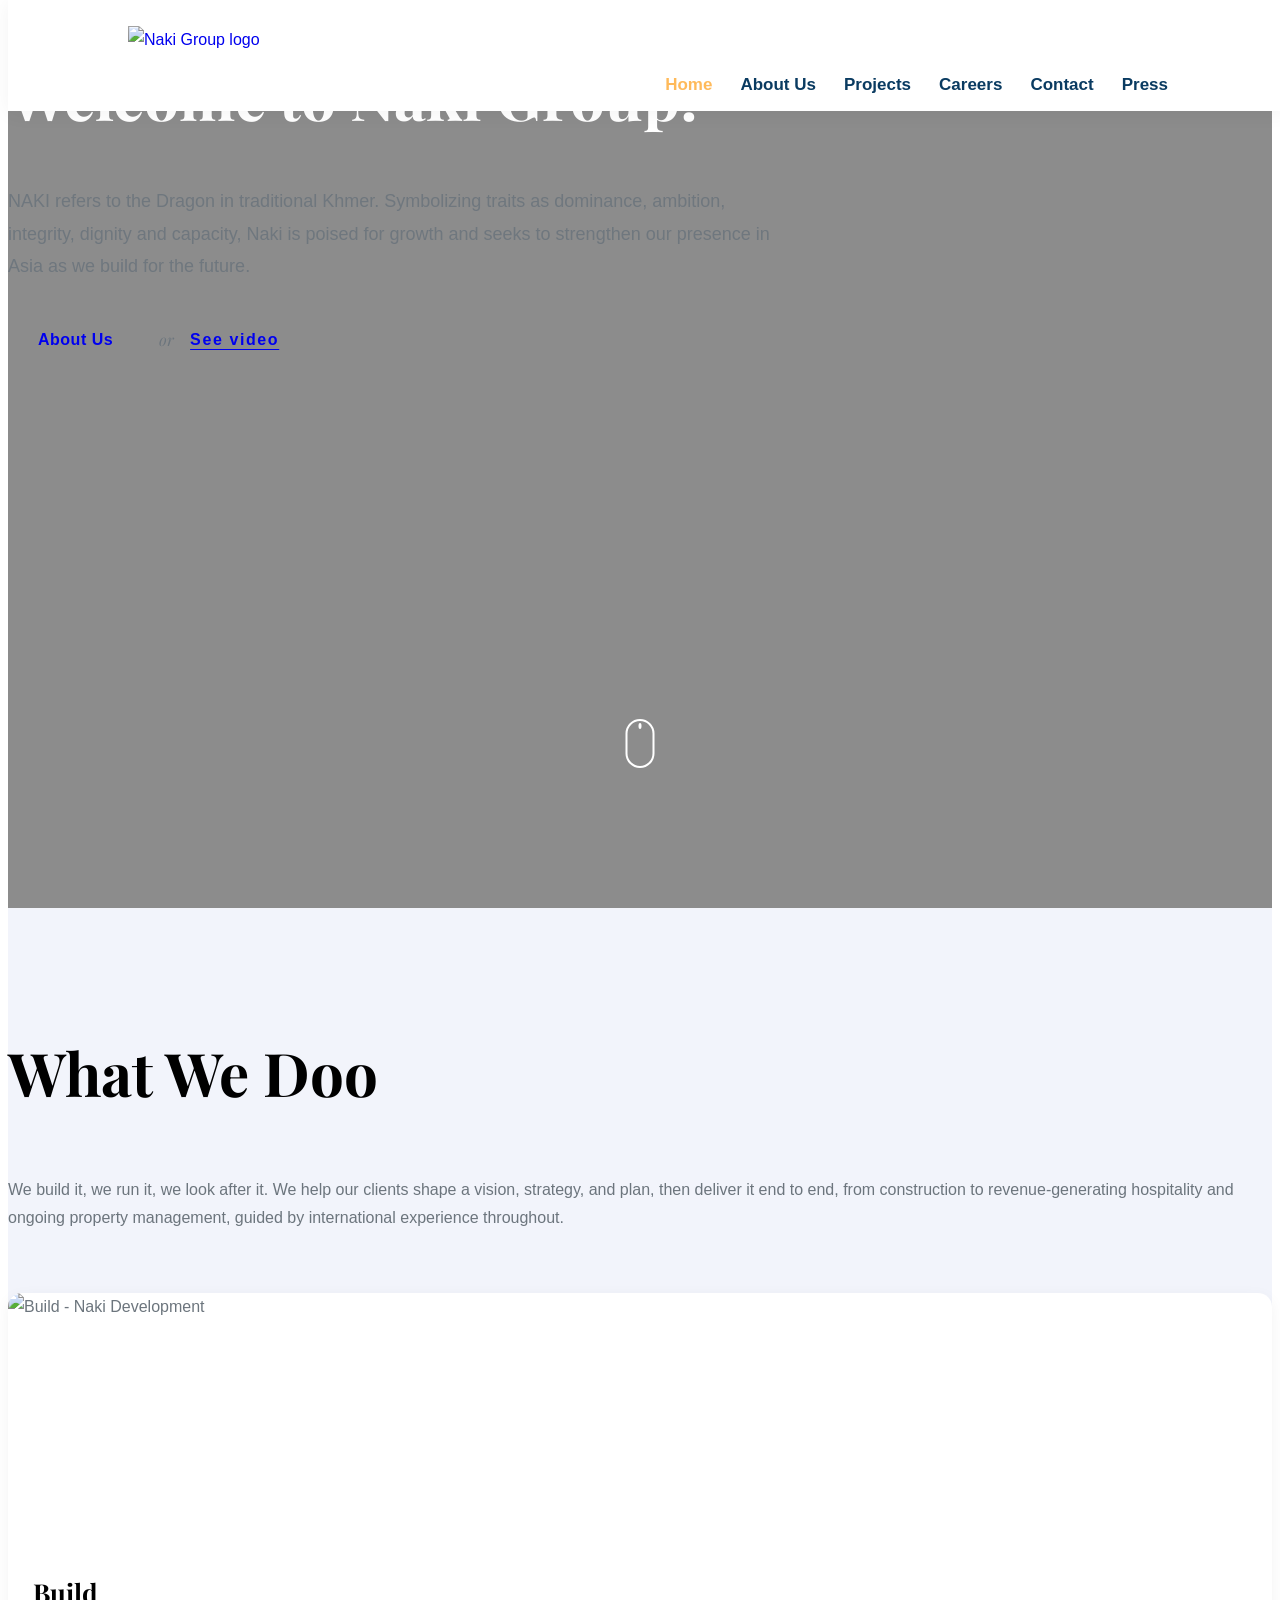
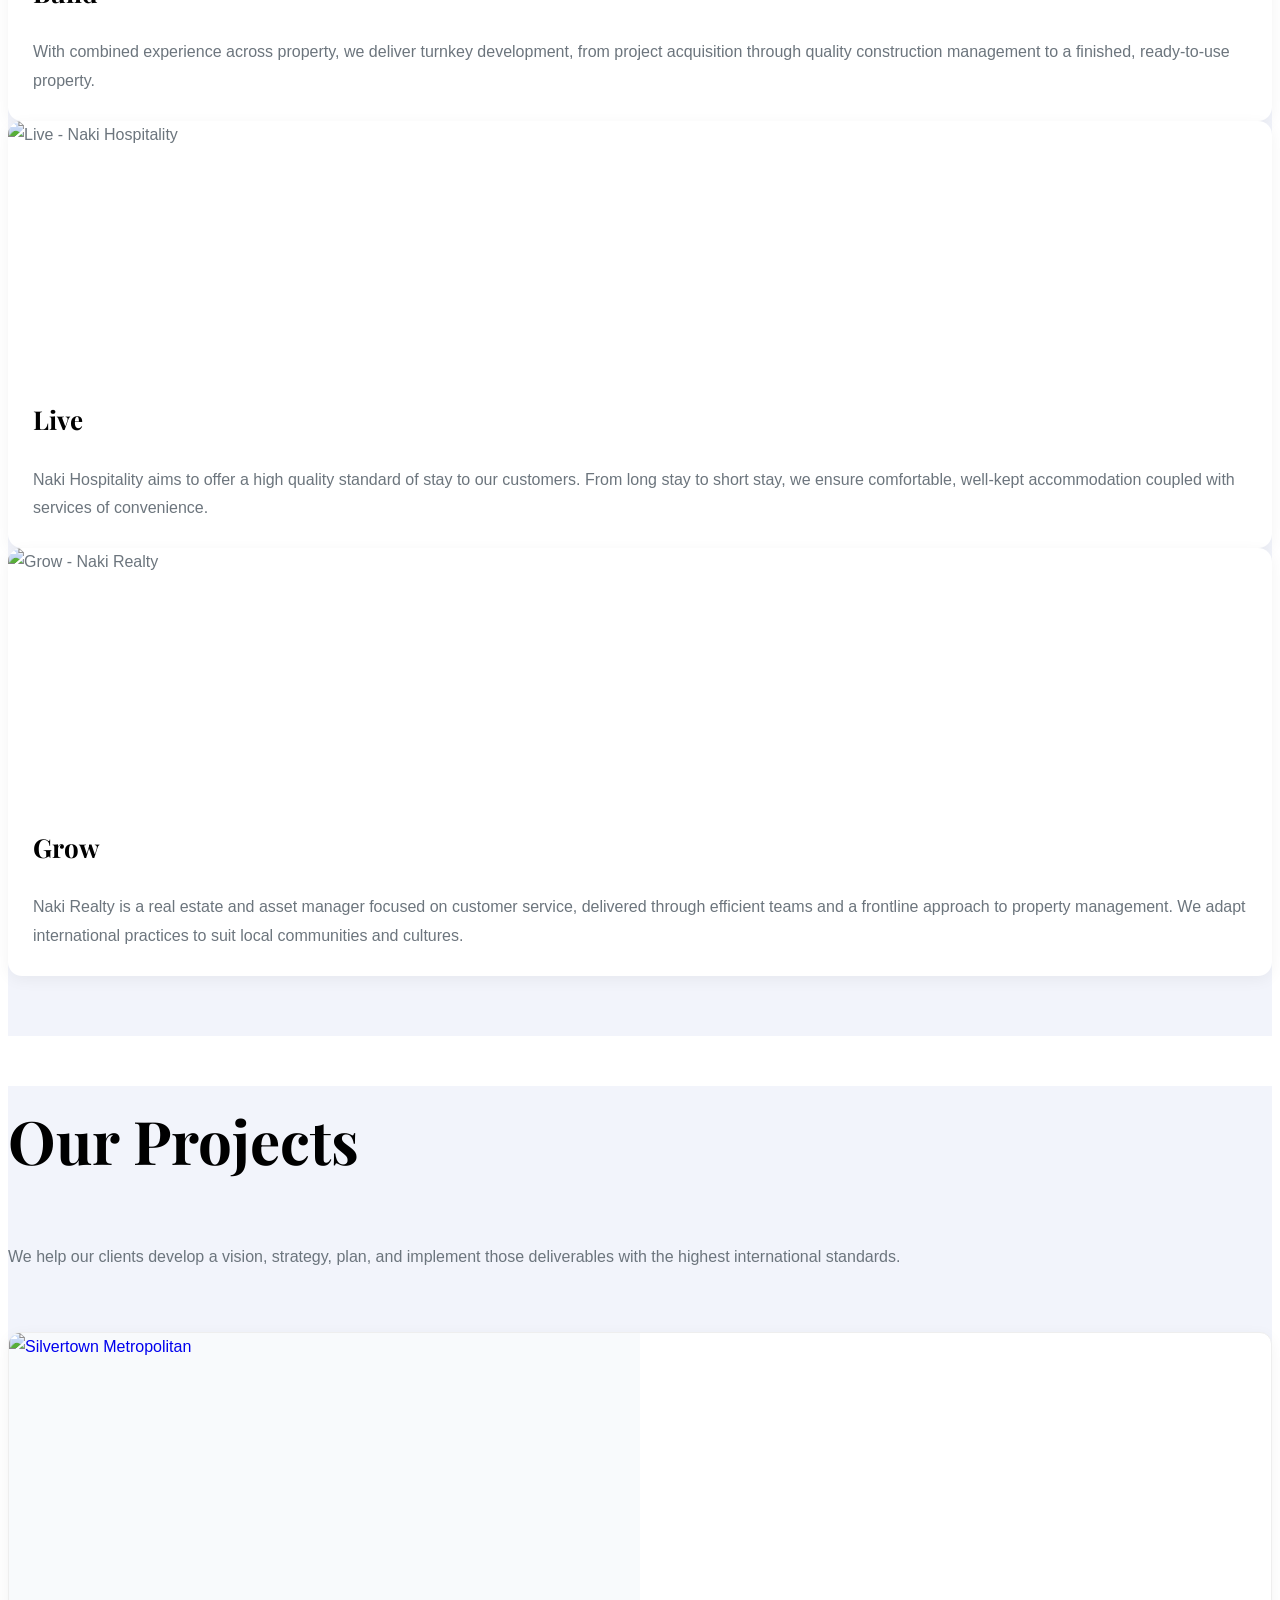
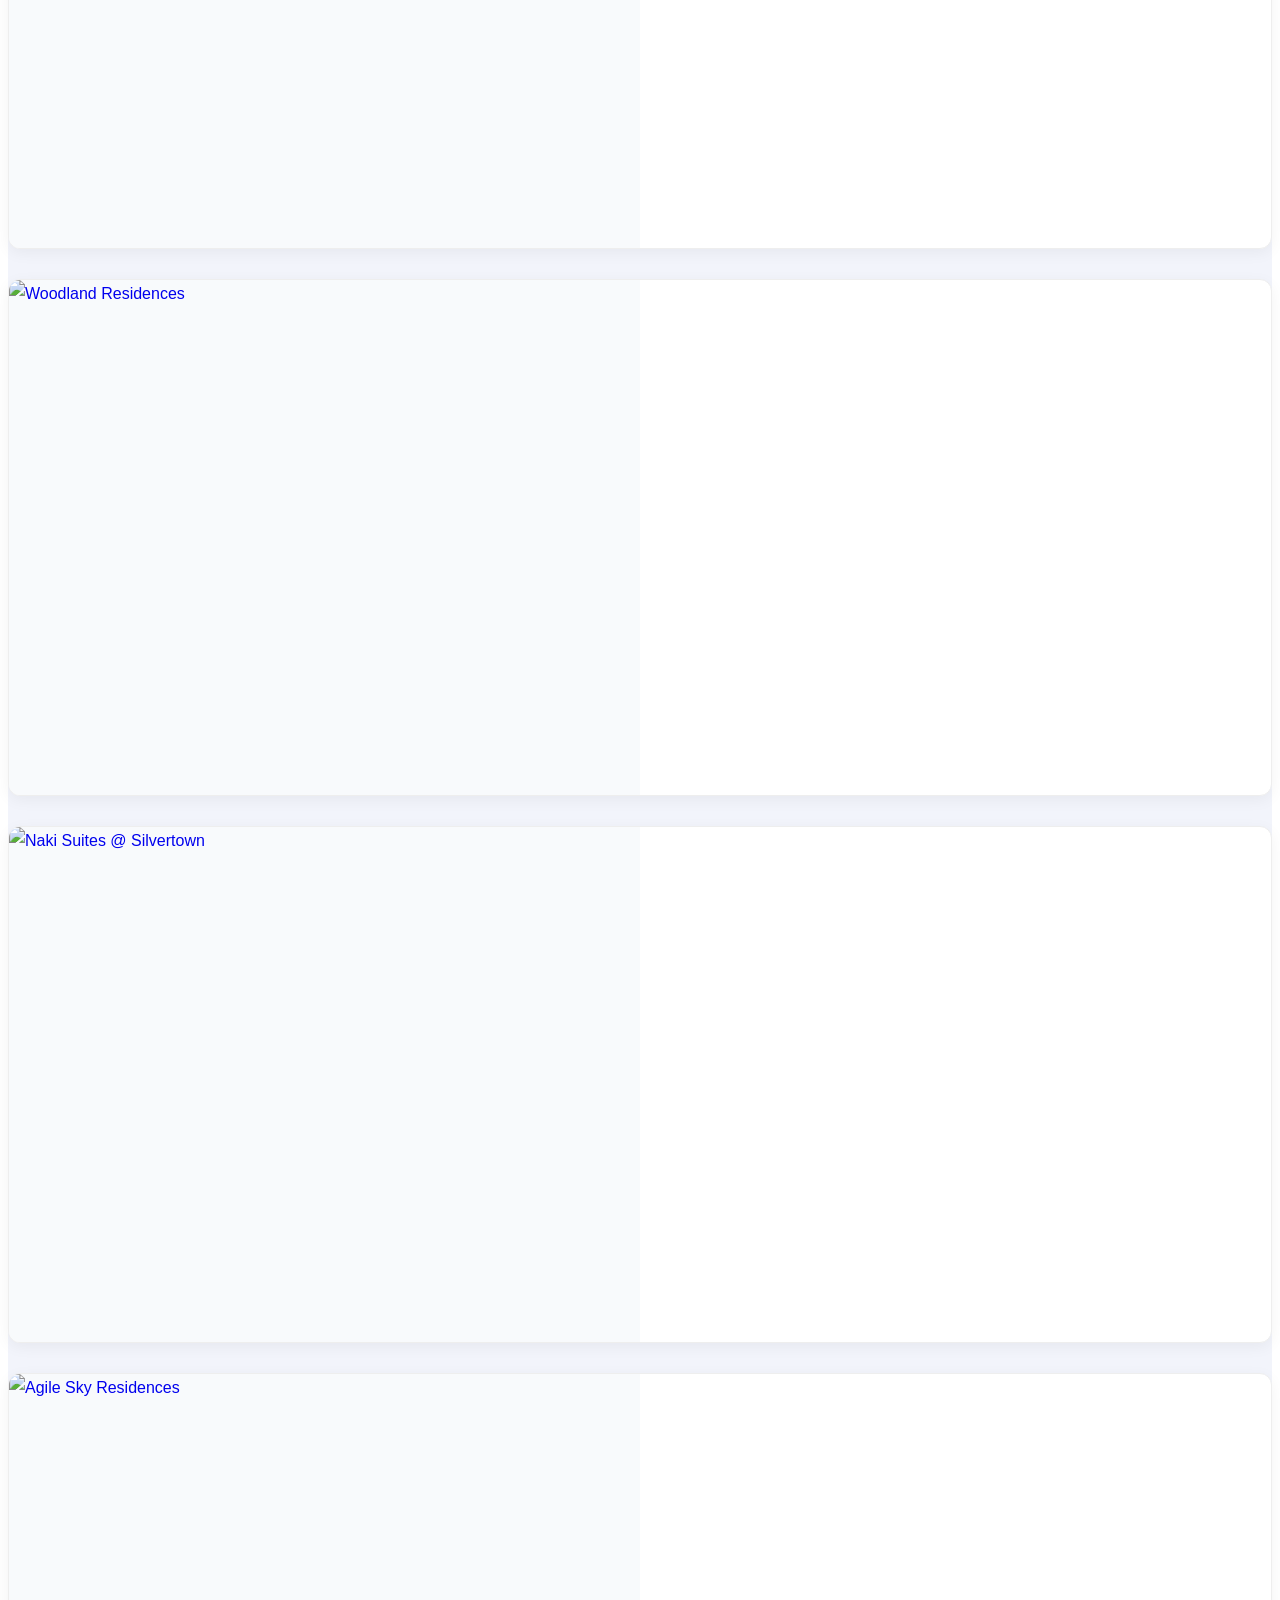
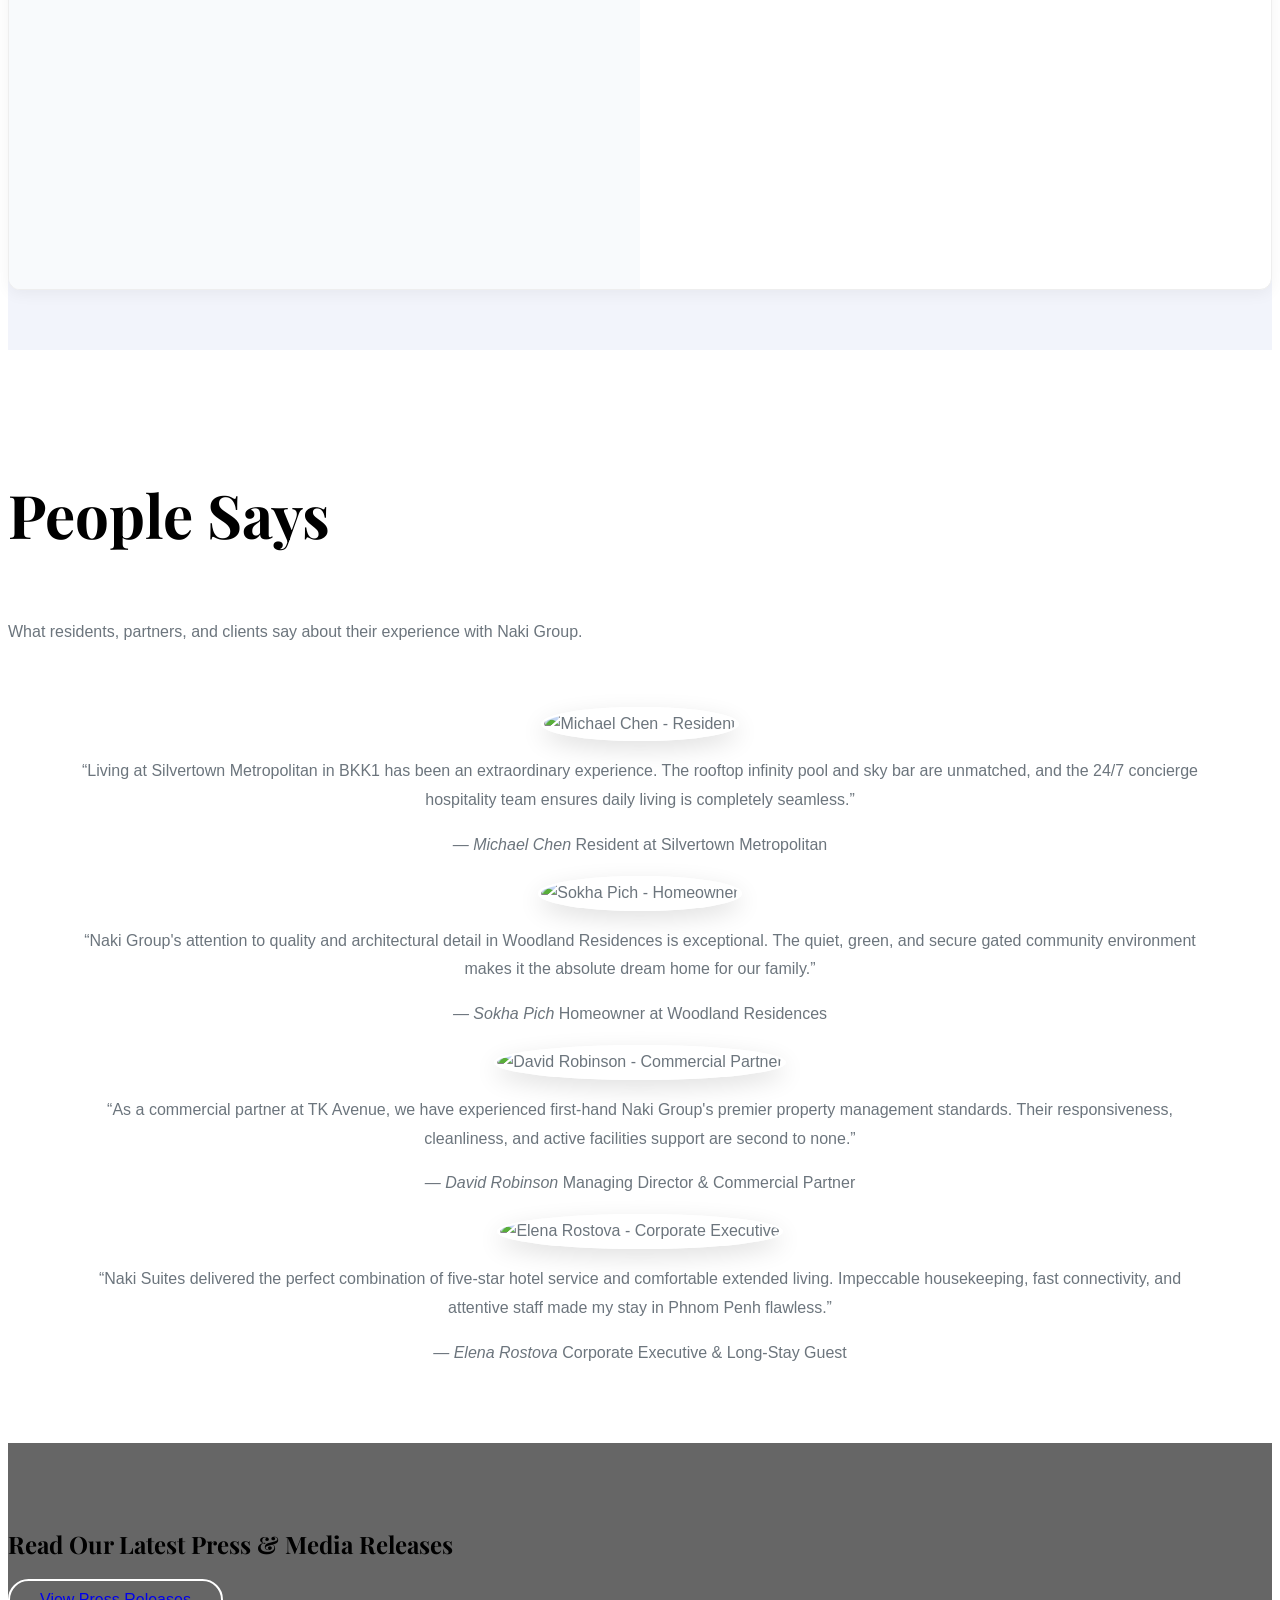
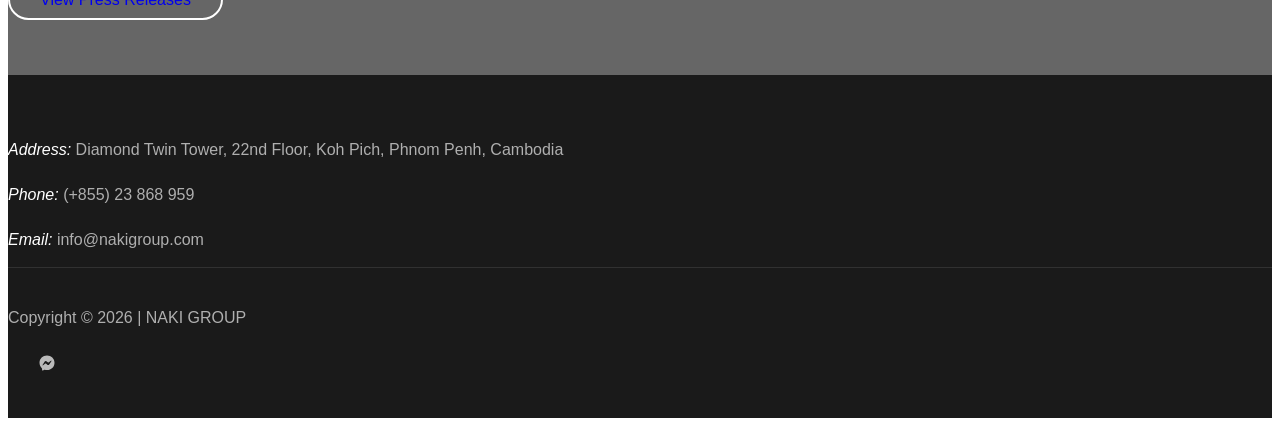
==== index.html @ 045efaad "update to cpanel" ====
<!DOCTYPE HTML>
<html>

<head>
  <meta charset="utf-8">
  <meta http-equiv="X-UA-Compatible" content="IE=edge">
  <title>Naki Group.com</title>
  <meta name="viewport" content="width=device-width, initial-scale=1, shrink-to-fit=no">
  <meta name="description" content="" />
  <meta name="keywords" content="" />
  <meta name="author" content="" />
  <link rel="stylesheet" type="text/css"
    href="//fonts.googleapis.com/css?family=|Roboto+Sans:400,700|Playfair+Display:400,700">

  <link rel="stylesheet" href="css/bootstrap.min.css">
  <link rel="stylesheet" href="css/animate.css">
  <link rel="stylesheet" href="css/owl.carousel.min.css">
  <link rel="stylesheet" href="css/aos.css">
  <link rel="stylesheet" href="css/bootstrap-datepicker.css">
  <link rel="stylesheet" href="css/jquery.timepicker.css">
  <link rel="stylesheet" href="css/fancybox.min.css">

  <link rel="stylesheet" href="fonts/ionicons/css/ionicons.min.css">
  <link rel="stylesheet" href="fonts/fontawesome/css/font-awesome.min.css">

  <!-- Theme Style -->
  <link rel="stylesheet" href="css/style.css">
</head>

<body>

  <header class="site-header js-site-header">
    <div class="container-fluid">
      <div class="row align-items-center justify-content-between">
        <!-- Logo -->
        <div class="logo-wrapper">
          <a href="index.html">
            <img src="https://nakigroup.com/wp-content/uploads/2022/08/NKG-Logo-Header.png" alt="Naki Group logo"
              class="site-logo-img" />
          </a>
        </div>

        <!-- Desktop Navigation -->
        <div class="col-6 col-lg-8 desktop-nav">
          <nav class="main-navbar">
            <ul class="main-menu">
              <li class="active"><a href="index.html">Home</a></li>
              <li><a href="about.html">About Us</a></li>
              <li><a href="projects.html">Projects</a></li>
              <li><a href="careers.html">Careers</a></li>
              <li><a href="contact.html">Contact</a></li>
              <li><a href="press.html">Press</a></li>
            </ul>
          </nav>
        </div>

        <!-- Mobile Menu Toggle Button -->
        <div class="mobile-menu-toggle">
          <button class="hamburger" id="hamburger-btn" aria-label="Menu">
            <span></span>
            <span></span>
            <span></span>
          </button>
        </div>
      </div>
    </div>
  </header>

  <!-- Mobile Navigation -->
  <div class="mobile-nav" id="mobile-nav">
    <ul class="mobile-menu">
      <li class="active"><a href="index.html">Home</a></li>
      <li><a href="about.html">About Us</a></li>
      <li><a href="projects.html">Projects</a></li>
      <li><a href="careers.html">Careers</a></li>
      <li><a href="contact.html">Contact</a></li>
      <li><a href="press.html">Press</a></li>
    </ul>
  </div>

  <!-- Mobile Overlay -->
  <div class="mobile-overlay" id="mobile-overlay"></div>
  <!-- END head -->

  <section class="site-hero overlay">
    <div class="site-hero-bg" style="background-image: url(images/hero_4.jpg)"></div>
    <div class="container">
      <div class="row site-hero-inner justify-content-center align-items-center">
        <div class="col-md-10 text-center" data-aos="fade-up">
          <h1 class="heading text-white mb-3">Welcome to Naki Group!</h1>
          <p class="lead text-white mb-4 mx-auto"
            style="max-width: 780px; font-size: 18px; line-height: 1.8; opacity: 0.9;">NAKI refers to the Dragon in
            traditional Khmer. Symbolizing traits as dominance, ambition, integrity, dignity and capacity, Naki is
            poised for growth and seeks to strengthen our presence in Asia as we build for the future.</p>
          <p class="pt-2"
            style="display: inline-grid; grid-template-columns: 1fr auto 1fr; align-items: center; gap: 16px;">
            <a href="about.html" class="btn btn-primary text-white py-3 px-4"
              style="font-weight: 600; letter-spacing: 0.5px; justify-self: end;">About Us</a>
            <span class="font-family-serif text-white" style="justify-self: center;"><em>or</em></span>
            <a href="https://www.youtube.com/embed/4Gg54voKyYg" data-fancybox
              class="text-uppercase letter-spacing-1 text-white"
              style="font-weight: 600; text-decoration: underline; text-underline-offset: 4px; justify-self: start;">See
              video</a>
          </p>
        </div>
      </div>
    </div>

    <a class="mouse smoothscroll" href="#next">
      <div class="mouse-icon">
        <span class="mouse-wheel"></span>
      </div>
    </a>
  </section>
  <!-- END section -->

  <!-- <section class="py-5 bg-light" id="next">
      <div class="container" style="max-width: 1250px;">
        <div class="row justify-content-center">
          <div class="col-12" data-aos="fade-up">
             Unified Duo Device (One Single Device with Dual Screens)
            <div class="duo-unified-device" id="duo-device">
               Toggle back to Split Screen button 
              <button class="duo-toggle-split-btn" id="duo-toggle-split" title="Switch back to Split View">
                <i class="fa fa-columns"></i> Split Screen
              </button>

              <div class="duo-screen-wrapper">
                 Left Display: Video Player (Expands to 100% on Play) 
                <div class="duo-screen duo-left-screen">
                   Click to Expand Trigger 
                  <div class="duo-play-overlay" id="duo-play-overlay" title="Click to Expand and Play"></div>
                  
                  <iframe id="duo-video-iframe" src="https://www.youtube.com/embed/4Gg54voKyYg?enablejsapi=1&rel=0" title="Naki Group Video" allow="accelerometer; autoplay; clipboard-write; encrypted-media; gyroscope; picture-in-picture; web-share" allowfullscreen></iframe>
                  <div class="duo-screen-home-bar"></div>
                </div>
                
                 Center Hinge / Divider 
                <div class="duo-center-hinge">
                  <span class="hinge-line"></span>
                </div>
                
                 Right Display: Image Showcase 
                <div class="duo-screen duo-right-screen">
                  <img src="images/img_1.jpg" alt="Naki Group Showcase">
                  <div class="duo-screen-home-bar"></div>
                </div>
              </div>
            </div>
          </div>
        </div>
      </div>
    </section> -->

  <section class="section blog-post-entry bg-light">
    <div class="container">
      <div class="row justify-content-center text-center mb-5">
        <div class="col-md-7">
          <h2 class="heading" data-aos="fade-up">What We Doo</h2>
          <p data-aos="fade-up">We build it, we run it, we look after it. We help our clients shape a vision, strategy,
            and plan, then deliver it end to end, from construction to revenue-generating hospitality and ongoing
            property management, guided by international experience throughout.</p>
        </div>
      </div>
      <div class="row justify-content-center text-center">
        <div class="col-lg-4 col-md-6 col-sm-6 col-12 post" data-aos="fade-up" data-aos-delay="100">

          <div class="media media-custom d-block mb-4 h-100 text-center">
            <div class="media-custom-img mb-4"><img src="images/img_1.jpg" alt="Build - Naki Development"
                class="img-fluid mx-auto rounded"></div>
            <div class="media-body">
              <h2 class="mt-0 mb-3 font-weight-bold">Build</h2>
              <p>With combined experience across property, we deliver turnkey development, from project acquisition
                through quality construction management to a finished, ready-to-use property.</p>
            </div>
          </div>

        </div>
        <div class="col-lg-4 col-md-6 col-sm-6 col-12 post" data-aos="fade-up" data-aos-delay="200">
          <div class="media media-custom d-block mb-4 h-100 text-center">
            <div class="media-custom-img mb-4"><img src="images/img_2.jpg" alt="Live - Naki Hospitality"
                class="img-fluid mx-auto rounded"></div>
            <div class="media-body">
              <h2 class="mt-0 mb-3 font-weight-bold">Live</h2>
              <p>Naki Hospitality aims to offer a high quality standard of stay to our customers. From long stay to
                short stay, we ensure comfortable, well-kept accommodation coupled with services of convenience.</p>
            </div>
          </div>
        </div>
        <div class="col-lg-4 col-md-6 col-sm-6 col-12 post" data-aos="fade-up" data-aos-delay="300">
          <div class="media media-custom d-block mb-4 h-100 text-center">
            <div class="media-custom-img mb-4"><img src="images/img_3.jpg" alt="Grow - Naki Realty"
                class="img-fluid mx-auto rounded"></div>
            <div class="media-body">
              <h2 class="mt-0 mb-3 font-weight-bold">Grow</h2>
              <p>Naki Realty is a real estate and asset manager focused on customer service, delivered through efficient
                teams and a frontline approach to property management. We adapt international practices to suit local
                communities and cultures.</p>
            </div>
          </div>
        </div>
      </div>
    </div>
  </section>

  <!-- <section class="section slider-section bg-light">
      <div class="container">
        <div class="row justify-content-center text-center mb-5">
          <div class="col-md-7">
            <h2 class="heading" data-aos="fade-up">Photos</h2>
            <p data-aos="fade-up" data-aos-delay="100">Far far away, behind the word mountains, far from the countries Vokalia and Consonantia, there live the blind texts. Separated they live in Bookmarksgrove right at the coast of the Semantics, a large language ocean.</p>
          </div>
        </div>
        <div class="row">
          <div class="col-md-12">
            <div class="major-caousel js-carousel-1 owl-carousel mb-5" data-aos="fade-up" data-aos-delay="200">
              <div class="slider-item">
                <a href="images/slider-1.jpg" data-fancybox="images" data-caption="Caption for this image"><img src="images/slider-1.jpg" alt="Image placeholder" class="img-fluid"></a>
              </div>
              <div class="slider-item">
                <a href="images/slider-2.jpg" data-fancybox="images" data-caption="Caption for this image"><img src="images/slider-2.jpg" alt="Image placeholder" class="img-fluid"></a>
              </div>
              <div class="slider-item">
                <a href="images/slider-3.jpg" data-fancybox="images" data-caption="Caption for this image"><img src="images/slider-3.jpg" alt="Image placeholder" class="img-fluid"></a>
              </div>
              <div class="slider-item">
                <a href="images/slider-4.jpg" data-fancybox="images" data-caption="Caption for this image"><img src="images/slider-4.jpg" alt="Image placeholder" class="img-fluid"></a>
              </div>
              <div class="slider-item">
                <a href="images/slider-5.jpg" data-fancybox="images" data-caption="Caption for this image"><img src="images/slider-5.jpg" alt="Image placeholder" class="img-fluid"></a>
              </div>
              <div class="slider-item">
                <a href="images/slider-6.jpg" data-fancybox="images" data-caption="Caption for this image"><img src="images/slider-6.jpg" alt="Image placeholder" class="img-fluid"></a>
              </div>
              <div class="slider-item">
                <a href="images/slider-7.jpg" data-fancybox="images" data-caption="Caption for this image"><img src="images/slider-7.jpg" alt="Image placeholder" class="img-fluid"></a>
              </div>
            </div>
             END slider 
          </div>
        
        </div>
      </div>
    </section> -->


  <section class="section bg-light">
    <div class="container">
      <div class="row justify-content-center text-center mb-5">
        <div class="col-md-7">
          <h2 class="heading" data-aos="fade-up">Our Projects</h2>
          <p data-aos="fade-up" data-aos-delay="100">We help our clients develop a vision, strategy, plan, and implement
            those deliverables
            with the highest international standards.</p>
        </div>
      </div>

      <!-- Silvertown Metropolitan -->
      <div class="site-block-half d-block d-lg-flex bg-white" data-aos="fade-up" data-aos-delay="100">
        <div class="image">
          <a href="https://nakihospitality.com/silvertown/index.html" target="_blank">
            <img src="images/ST Front - Wireless.jpg" alt="Silvertown Metropolitan">
          </a>
        </div>
        <div class="text">
          <div class="project-logo mb-4">
            <a href="https://nakihospitality.com/silvertown/index.html" target="_blank"><img
                src="images/silvertown-logo.png" alt="Silvertown Metropolitan Logo"></a>
          </div>
          <h2 class="mb-4"><a href="https://nakihospitality.com/silvertown/index.html" target="_blank"
              class="text-dark">Silvertown Metropolitan</a></h2>
          <p>Completed in 2014, Silvertown Metropolitan is a 14-story condominium in the heart of BKK1, Phnom Penh. The
            building has 111 units, ranging from studios to two- and three-bedroom apartments, and a 420-square-meter
            penthouse. Residents have access to a gym, a rooftop bar, and a rooftop infinity pool with panoramic views
            of the city, along with on-site management and services. Set in one of Phnom Penh's most established
            neighborhoods, it offers a central address within walking distance of local restaurants, cafés, and shops,
            as well as international franchise outlets, and a short drive from the city's major shopping malls.</p>
          <p><a href="https://nakihospitality.com/silvertown/index.html" target="_blank"
              class="btn btn-primary text-white">Learn More</a></p>
        </div>
      </div>

      <!-- Woodland Residences -->
      <div class="site-block-half d-block d-lg-flex bg-white" data-aos="fade-up" data-aos-delay="150">
        <div class="image order-2">
          <a href="https://www.facebook.com/WoodlandResidences" target="_blank">
            <img src="images/Woodland Residences.webp" alt="Woodland Residences">
          </a>
        </div>
        <div class="text order-1">
          <div class="project-logo mb-4">
            <a href="https://www.facebook.com/WoodlandResidences" target="_blank"><img src="images/woodland-logo.png"
                alt="Woodland Residences Logo"></a>
          </div>
          <h2 class="mb-4"><a href="https://www.facebook.com/WoodlandResidences" target="_blank"
              class="text-dark">Woodland Residences</a></h2>
          <p>Offering 84 Luxury villas that range from 250,000USD to 500,000 USD
            each, Woodland residence invites the elite sector to invest or to live in
            these high-quality accommodation. With deep foundations up to 30meter,
            these fortresses not only offer unparalleled structural stability but more
            importantly aesthetically pleasing architectural design element and
            functionable interiors inspired by nature.</p>
          <p><a href="https://www.facebook.com/WoodlandResidences" target="_blank"
              class="btn btn-primary text-white">Learn More</a></p>
        </div>
      </div>

      <!-- Naki Suites @ Silvertown -->
      <div class="site-block-half d-block d-lg-flex bg-white" data-aos="fade-up" data-aos-delay="100">
        <div class="image">
          <a href="https://nakisuites.com/" target="_blank">
            <img src="images/slider-3.jpg" alt="Naki Suites @ Silvertown">
          </a>
        </div>
        <div class="text">
          <div class="project-logo mb-4">
            <a href="https://nakisuites.com/" target="_blank"><img src="images/naki-suites-logo.png"
                alt="Naki Suites @ Silvertown Logo"></a>
          </div>
          <h2 class="mb-4"><a href="https://nakisuites.com/" target="_blank" class="text-dark">Naki Suites @
              Silvertown</a></h2>
          <p>Naki Suites @ Silvertown is a condo-hotel operated by Naki Hospitality within Silvertown Metropolitan,
            located in the heart of BKK1, Phnom Penh's most stylish and youthful residential quarter. The area is known
            for its wide selection of restaurants, trendy bars, and cultural attractions.

            The property offers modern, spacious suites with full kitchenettes, available for nightly, mid-term, and
            long-term stays. Guests have access to the building's rooftop infinity pool and bar and its gym. Naki
            Hospitality manages the suites on behalf of unit owners, combining hotel-style service with the space and
            comfort of a residence.</p>
          <p><a href="https://nakisuites.com/" target="_blank" class="btn btn-primary text-white">Learn More</a></p>
        </div>
      </div>

      <!-- Agile Sky Residences -->
      <div class="site-block-half d-block d-lg-flex bg-white" data-aos="fade-up" data-aos-delay="150">
        <div class="image order-2">
          <a href="https://www.facebook.com/agileKH/" target="_blank">
            <img src="images/agile_sky_residence.webp" alt="Agile Sky Residences">
          </a>
        </div>
        <div class="text order-1">
          <div class="project-logo mb-4">
            <a href="https://www.facebook.com/agileKH/" target="_blank"><img src="images/agile-sky-logo.png"
                alt="Agile Sky Residence Logo"></a>
          </div>
          <h2 class="mb-4"><a href="https://www.facebook.com/agileKH/" target="_blank" class="text-dark">Agile Sky
              Residences</a></h2>
          <p>Agile Sky Residence is a 44-story residential tower on Preah Monivong Boulevard in BKK3, one of Phnom
            Penh's established central districts. Completed in 2022, it was developed as a joint venture between Agile
            Group Holdings Limited, one of China's top ten developers, and Naki Group. The building has 963 units, from
            studios to three-bedroom apartments, 39 to 111 square meters, and the 57-square-meter one-bedroom is the
            most common layout. Interiors are by a renowned Hong Kong designer. Amenities include a sky pool with city
            views, a sky club and café, a book lounge, a fitness center and yoga area, nine high-speed lifts, security
            cameras, and 424 parking spaces.</p>
          <p><a href="https://www.facebook.com/agileKH/" target="_blank" class="btn btn-primary text-white">Learn
              More</a></p>
        </div>
      </div>

    </div>
  </section>


  <section class="section testimonial-section">
    <div class="container">
      <div class="row justify-content-center text-center mb-5">
        <div class="col-md-7">
          <h2 class="heading" data-aos="fade-up">People Says</h2>
          <p data-aos="fade-up" class="text-muted">What residents, partners, and clients say about their experience with
            Naki Group.</p>
        </div>
      </div>
      <div class="row">
        <div class="js-carousel-2 owl-carousel mb-5" data-aos="fade-up" data-aos-delay="200">

          <div class="testimonial text-center slider-item">
            <div class="author-image mb-3">
              <img src="images/avatar-1.svg" alt="Michael Chen - Resident" class="rounded-circle mx-auto">
            </div>
            <blockquote>
              <p>&ldquo;Living at Silvertown Metropolitan in BKK1 has been an extraordinary experience. The rooftop
                infinity pool and sky bar are unmatched, and the 24/7 concierge hospitality team ensures daily living is
                completely seamless.&rdquo;</p>
            </blockquote>
            <p><em>&mdash; Michael Chen</em> <span class="d-block small text-muted font-weight-bold">Resident at
                Silvertown Metropolitan</span></p>
          </div>

          <div class="testimonial text-center slider-item">
            <div class="author-image mb-3">
              <img src="images/avatar-2.svg" alt="Sokha Pich - Homeowner" class="rounded-circle mx-auto">
            </div>
            <blockquote>
              <p>&ldquo;Naki Group's attention to quality and architectural detail in Woodland Residences is
                exceptional. The quiet, green, and secure gated community environment makes it the absolute dream home
                for our family.&rdquo;</p>
            </blockquote>
            <p><em>&mdash; Sokha Pich</em> <span class="d-block small text-muted font-weight-bold">Homeowner at Woodland
                Residences</span></p>
          </div>

          <div class="testimonial text-center slider-item">
            <div class="author-image mb-3">
              <img src="images/avatar-3.svg" alt="David Robinson - Commercial Partner" class="rounded-circle mx-auto">
            </div>
            <blockquote>
              <p>&ldquo;As a commercial partner at TK Avenue, we have experienced first-hand Naki Group's premier
                property management standards. Their responsiveness, cleanliness, and active facilities support are
                second to none.&rdquo;</p>
            </blockquote>
            <p><em>&mdash; David Robinson</em> <span class="d-block small text-muted font-weight-bold">Managing Director
                &amp; Commercial Partner</span></p>
          </div>

          <div class="testimonial text-center slider-item">
            <div class="author-image mb-3">
              <img src="images/avatar-4.svg" alt="Elena Rostova - Corporate Executive" class="rounded-circle mx-auto">
            </div>
            <blockquote>
              <p>&ldquo;Naki Suites delivered the perfect combination of five-star hotel service and comfortable
                extended living. Impeccable housekeeping, fast connectivity, and attentive staff made my stay in Phnom
                Penh flawless.&rdquo;</p>
            </blockquote>
            <p><em>&mdash; Elena Rostova</em> <span class="d-block small text-muted font-weight-bold">Corporate
                Executive &amp; Long-Stay Guest</span></p>
          </div>

        </div>
        <!-- END slider -->
      </div>

    </div>
  </section>

  <section class="section bg-image overlay" style="background-image: url('images/hero_4.jpg');">
    <div class="container">
      <div class="row align-items-center">
        <div class="col-12 col-md-6 text-center mb-4 mb-md-0 text-md-left" data-aos="fade-up">
          <h2 class="text-white font-weight-bold">Read Our Latest Press &amp; Media Releases</h2>
        </div>
        <div class="col-12 col-md-6 text-center text-md-right" data-aos="fade-up" data-aos-delay="200">
          <a href="press.html" class="btn btn-outline-white-primary py-3 text-white px-5">View Press Releases</a>
        </div>
      </div>
    </div>
  </section>

  <footer class="section footer-section">
    <div class="container">
      <div class="row justify-content-start text-left mb-4">
        <div class="col-md-6 col-lg-5 mb-4 pr-lg-4 contact-info">
          <p><span class="d-block"><span class="ion-ios-location h5 mr-2 text-primary"></span>Address:</span>
            <span>Diamond Twin Tower, 22nd Floor, Koh Pich, Phnom Penh, Cambodia</span>
          </p>
          <p><span class="d-block"><span class="ion-ios-telephone h5 mr-2 text-primary"></span>Phone:</span>
            <span>(+855) 23 868 959</span>
          </p>
          <p class="mb-0"><span class="d-block"><span class="ion-ios-email h5 mr-2 text-primary"></span>Email:</span>
            <span>info@nakigroup.com</span>
          </p>
        </div>
        <!-- <div class="col-md-5 col-lg-4 mb-4 pl-lg-4">
          <p class="mb-2 text-white font-weight-bold">Sign up for our newsletter</p>
          <form action="#" class="footer-newsletter">
            <div class="form-group mb-0">
              <input type="email" class="form-control" placeholder="Email...">
              <button type="submit" class="btn"><span class="fa fa-paper-plane"></span></button>
            </div>
          </form>
        </div> -->
      </div>
      <div class="row pt-3 bordertop align-items-center">
        <p class="col-md-7 col-12 text-center text-md-left mb-2 mb-md-0">
          Copyright &copy;
          <script>document.write(new Date().getFullYear());</script> | NAKI GROUP
        </p>

        <p class="col-md-5 col-12 text-center text-md-right social mb-0">
          <a href="http://t.me/+85578666959" target="_blank" aria-label="Telegram"><span
              class="fa fa-telegram"></span></a>
          <a href="https://m.me/558646874560581" target="_blank" aria-label="Messenger">
            <svg xmlns="http://www.w3.org/2000/svg" width="18" height="18" viewBox="0 0 24 24" fill="currentColor"
              style="vertical-align: -2px;">
              <path
                d="M12 2C6.36 2 2 6.13 2 11.7c0 2.91 1.19 5.44 3.14 7.17.16.13.26.35.27.57l.05 1.78c.04.57.61.94 1.13.71l1.98-.87c.17-.08.36-.1.55-.06.88.24 1.83.38 2.88.38 5.64 0 10-4.13 10-9.7C22 6.13 17.64 2 12 2zm5.89 7.52l-2.9 4.61c-.46.73-1.45.91-2.13.4l-2.3-1.73a.6.6 0 0 0-.72 0l-3.1 2.36c-.41.31-.95-.18-.68-.62l2.9-4.61c.46-.73 1.45-.91 2.13-.4l2.3 1.73c.21.16.51.16.72 0l3.1-2.36c.41-.31.95.18.68.62z" />
            </svg>
          </a>
          <a href="http://wa.me/+85578666959" target="_blank" aria-label="WhatsApp"><span
              class="fa fa-whatsapp"></span></a>
          <a href="https://www.instagram.com/direct/t/17843727248285550/" target="_blank" aria-label="Instagram"><span
              class="fa fa-instagram"></span></a>
        </p>
      </div>
    </div>
  </footer>

  <script src="js/jquery-3.3.1.min.js"></script>
  <script src="js/jquery-migrate-3.0.1.min.js"></script>
  <script src="js/popper.min.js"></script>
  <script src="js/bootstrap.min.js"></script>
  <script src="js/owl.carousel.min.js"></script>
  <script src="js/jquery.stellar.min.js"></script>
  <script src="js/jquery.fancybox.min.js"></script>


  <script src="js/aos.js"></script>

  <script src="js/bootstrap-datepicker.js"></script>
  <script src="js/jquery.timepicker.min.js"></script>



  <script src="js/main.js"></script>
</body>

</html>
---- css/style.css ----
body {
  background: #fff;
  font-family: "Roboto", arial, sans-serif;
  font-weight: 200;
  font-size: 16px;
  line-height: 1.8;
  color: #6c757d;
  position: relative; }

::-moz-selection {
  color: #fff;
  background: #ffba5a; }

::selection {
  color: #fff;
  background: #ffba5a; }

a {
  -webkit-transition: .3s all ease;
  -o-transition: .3s all ease;
  transition: .3s all ease;
  text-decoration: none; }
  a:hover {
    text-decoration: none; }

h1, h2, h3, h4, h5 {
  color: #000;
  font-family: "Playfair Display", times, serif; }

.font-family-serif {
  font-family: "Playfair Display", times, serif; }

.font-family-sans-serif {
  font-family: "Roboto", arial, sans-serif; }

.bg-light {
  background: #f2f4fb !important; }

.container-fluid {
  max-width: 1600px; }

.btn {
  padding-left: 30px;
  padding-right: 30px;
  padding-top: 10px;
  padding-bottom: 10px;
  border-radius: 50px; }
  .btn.btn-outline-white {
    border: 2px solid #fff; }
    .btn.btn-outline-white:hover {
      border: 2px solid transparent;
      background: #000;
      color: #fff; }
  .btn.btn-outline-white-primary {
    border: 2px solid #fff; }
    .btn.btn-outline-white-primary:hover {
      border: 2px solid transparent;
      background: #ffba5a;
      color: #fff; }
  .btn.uppercase {
    text-transform: uppercase;
    font-size: 14px;
    letter-spacing: .2em; }

.btn, .form-control {
  outline: none;
  -webkit-box-shadow: none !important;
  box-shadow: none !important; }
  .btn:focus, .btn:active, .form-control:focus, .form-control:active {
    outline: none; }

.form-control {
  -webkit-box-shadow: none !important;
  box-shadow: none !important;
  height: 50px;
  border-width: 2px; }
  .form-control:active, .form-control:focus {
    border-color: #ffba5a; }

textarea.form-control {
  height: inherit; }

.site-header {
  position: fixed;
  top: 0;
  width: 100%;
  padding: 10px 0;
  z-index: 1001;
  background: #ffffff;
  -webkit-box-shadow: 0 2px 20px rgba(0, 0, 0, 0.05);
  box-shadow: 0 2px 20px rgba(0, 0, 0, 0.05);
  -webkit-transition: .3s all ease-in-out;
  -o-transition: .3s all ease-in-out;
  transition: .3s all ease-in-out; }
  .site-header.scrolled {
    padding: 8px 0;
    background: #ffffff;
    -webkit-box-shadow: 0 5px 20px -5px rgba(0, 0, 0, 0.08);
    box-shadow: 0 5px 20px -5px rgba(0, 0, 0, 0.08); }
    .site-header.scrolled .site-menu-toggle {
      top: 10px;
      position: relative; }
      .site-header.scrolled .site-menu-toggle span {
        background: #000; }
    .site-header.scrolled .site-logo {
      position: relative;
      z-index: 100; }
      .site-header.scrolled .site-logo a {
        color: #000; }

.menu-open {
  position: relative; }
  .menu-open .site-header {
    position: fixed; }
  .menu-open .site-logo {
    position: relative;
    z-index: 100; }
    .menu-open .site-logo a {
      color: #000; }
  .menu-open .site-navbar {
    border: 10px solid #f8f9fa; }

.site-logo {
  padding-left: 40px; }
  .site-logo a {
    font-size: 30px;
    color: #fff;
    font-weight: bold;
    line-height: 1;
    font-family: "Playfair Display", times, serif; }
    @media (max-width: 991.98px) {
      .site-logo a {
        font-size: 27px; } }
.site-header .container-fluid {
  padding-left: 120px;
  padding-right: 120px;
  max-width: 1400px;
  margin-left: auto;
  margin-right: auto;
}

/* ===== Logo Wrapper Styles ===== */
.logo-wrapper {
  height: 60px;
  display: flex;
  align-items: center;
  padding-left: 0;
}

.site-logo-img {
  height: 100%;
  width: auto;
  max-height: 55px;
}

/* ===== Desktop Navigation ===== */
.desktop-nav {
  display: block !important;
  padding-right: 0;
}

.main-navbar {
  display: flex;
  justify-content: flex-end;
  align-items: center;
  width: 100%;
}

.main-menu {
  display: flex;
  align-items: center;
  justify-content: flex-end;
  gap: 28px;
  list-style: none;
  margin: 0;
  padding: 0;
}

.main-menu li {
  margin: 0;
}

.main-menu li a {
  color: #0a3b61;
  font-size: 17px;
  font-weight: 600;
  text-decoration: none;
  transition: 0.3s;
  white-space: nowrap;
}

.main-menu li a:hover,
.main-menu li.active a {
  color: #ffba5a;
}

/* Laptop / Medium Desktop Spacing */
@media (min-width: 992px) and (max-width: 1199.98px) {
  .site-header .container-fluid {
    padding-left: 140px;
    padding-right: 150px;
  }
  .main-menu {
    gap: 16px;
  }
  .main-menu li a {
    font-size: 15px;
  }
}

/* ===== Mobile Menu Toggle Button ===== */
.mobile-menu-toggle {
  display: none;
  margin-right: 0;
}

.hamburger {
  display: flex;
  flex-direction: column;
  justify-content: center;
  align-items: center;
  width: 40px;
  height: 40px;
  background: transparent;
  border: none;
  cursor: pointer;
  padding: 0;
  z-index: 1005;
  position: relative;
}

.hamburger span {
  display: block;
  width: 30px;
  height: 3px;
  background: #0a3b61;
  margin: 3px 0;
  transition: all 0.3s ease;
  border-radius: 2px;
}

/* Hamburger Animation */
.hamburger.active span:nth-child(1) {
  transform: translateY(9px) rotate(45deg);
  background: #0a3b61;
}

.hamburger.active span:nth-child(2) {
  opacity: 0;
}

.hamburger.active span:nth-child(3) {
  transform: translateY(-9px) rotate(-45deg);
  background: #0a3b61;
}

/* ===== Mobile Navigation (Naki Group Style) ===== */
.mobile-nav {
  position: fixed;
  top: 74px;
  left: 0;
  width: 100%;
  max-height: 0;
  background: #ffffff;
  box-shadow: 0 10px 25px rgba(0, 0, 0, 0.08);
  transition: max-height 0.4s ease, opacity 0.3s ease, visibility 0.3s ease;
  z-index: 9999;
  overflow: hidden;
  opacity: 0;
  visibility: hidden;
  border-top: 1px solid #f1f5f9;
}

.mobile-nav.active {
  max-height: 450px;
  opacity: 1;
  visibility: visible;
  overflow-y: auto;
}

.mobile-menu {
  list-style: none;
  padding: 10px 0;
  margin: 0;
}

.mobile-menu li {
  border-bottom: 1px solid #f1f5f9;
}

.mobile-menu li:last-child {
  border-bottom: none;
}

.mobile-menu li a {
  display: block;
  padding: 14px 30px;
  color: #003764;
  font-size: 16px;
  font-weight: 500;
  text-decoration: none;
  transition: all 0.25s ease;
  cursor: pointer;
}

.mobile-menu li a:hover,
.mobile-menu li.active a {
  color: #CEA277;
  background: #f8fafc;
  padding-left: 36px;
}

/* ===== Mobile Overlay ===== */
.mobile-overlay {
  position: fixed;
  top: 74px;
  left: 0;
  width: 100%;
  height: calc(100vh - 74px);
  background: rgba(0, 0, 0, 0.4);
  opacity: 0;
  visibility: hidden;
  pointer-events: none;
  transition: all 0.3s ease;
  z-index: 9998;
}

.mobile-overlay.active {
  opacity: 1;
  visibility: visible;
  pointer-events: auto;
}

/* ===== RESPONSIVE STYLES (max-width: 991.98px) ===== */
@media (max-width: 991.98px) {
  /* Fix header for mobile */
  .site-header {
    padding: 12px 0 !important;
    background: #ffffff !important;
    box-shadow: 0 2px 12px rgba(0, 0, 0, 0.06) !important;
    position: fixed;
    top: 0;
    left: 0;
    width: 100%;
  }
  
  .site-header.scrolled {
    padding: 12px 0 !important;
    background: #ffffff !important;
  }
  
  /* Logo adjustments */
  .logo-wrapper {
    height: 50px;
    padding-left: 0;
  }
  
  .site-logo-img {
    height: 48px !important;
    max-height: 48px !important;
    width: auto;
  }
  
  /* Hide desktop nav */
  .desktop-nav {
    display: none !important;
  }
  
  /* Show hamburger */
  .mobile-menu-toggle {
    display: flex;
    align-items: center;
    margin-left: auto;
    padding-right: 0;
  }
  
  /* Container adjustments */
  .site-header .container-fluid {
    padding-left: 70px !important;
    padding-right: 70px !important;
  }
  
  .site-header .row {
    margin: 0;
  }
}

/* Small mobile devices */
@media (max-width: 576px) {
  .site-header .container-fluid {
    padding-left: 30px !important;
    padding-right: 30px !important;
  }
  .mobile-menu li a {
    padding: 13px 20px;
  }
  .mobile-menu li a:hover,
  .mobile-menu li.active a {
    padding-left: 25px;
  }
  .logo-wrapper {
    height: 48px;
  }
  .site-logo-img {
    height: 42px !important;
    max-height: 42px !important;
  }
}
.site-navbar {
  position: fixed;
  display: none;
  top: 0;
  left: 0;
  right: 0;
  bottom: 0;
  z-index: 99;
  border: 20px solid transparent;
  background: #fff;
  min-height: 300px;
  overflow-y: scroll; }
  .site-navbar nav {
    text-align: left; }
    .site-navbar nav .menu {
      font-family: "Playfair Display", times, serif; }
      .site-navbar nav .menu li a {
        color: #000;
        font-size: 40px;
        padding: 5px 10px;
        position: relative; }
        .site-navbar nav .menu li a:hover:before {
          width: 100%; }
      .site-navbar nav .menu li.active a {
        color: #ffba5a; }
        .site-navbar nav .menu li.active a:before {
          width: 100%; }
  .site-navbar .extra-info a {
    color: #000; }
  .site-navbar .extra-info ul li a {
    color: #000; }
  .site-navbar .extra-info h3 {
    font-family: "Roboto", arial, sans-serif;
    text-transform: uppercase;
    font-size: 13px;
    letter-spacing: .2em;
    color: #adb5bd;
    margin-bottom: 30px; }
  .site-navbar .extra-info p {
    color: #212529; }

.full-height {
  height: 100vh;
  min-height: 700px; }

.site-hero {
  background-size: cover;
  height: 100vh;
  min-height: 700px;
  width: 100%;
  position: relative;
  overflow: hidden; }
  .site-hero .heading {
    font-family: "Playfair Display", times, serif;
    font-weight: bold; }
  .site-hero .scroll-down {
    position: absolute;
    bottom: 20px;
    left: 50%;
    -webkit-transform: translateX(-50%);
    -ms-transform: translateX(-50%);
    transform: translateX(-50%);
    color: #fff;
    z-index: 5; }
  .site-hero.overlay:before {
    background: rgba(0, 0, 0, 0.45);
    content: "";
    position: absolute;
    height: 100%;
    top: 0;
    left: 0;
    bottom: 0;
    right: 0;
    z-index: 1; }
  .site-hero.inner-page {
    height: 75vh;
    min-height: 600px; }
    .site-hero.inner-page.overlay:before {
      height: 100%;
      min-height: 600px; }
  .site-hero .container {
    position: relative;
    z-index: 2; }
  .site-hero .mouse {
    position: absolute;
    z-index: 3; }

/* Animated Hero Background (Pure vertical pan from bottom to top - No zoom) */
.site-hero-bg {
  position: absolute;
  top: -15%;
  left: 0;
  width: 100%;
  height: 130%;
  background-size: cover;
  background-position: center center;
  background-repeat: no-repeat;
  z-index: 0;
  animation: heroPanUpward 16s ease-in-out infinite alternate;
  will-change: transform;
  pointer-events: none;
}

@keyframes heroPanUpward {
  0% {
    transform: translateY(8%);
  }
  100% {
    transform: translateY(-8%);
  }
}

.site-hero-inner {
  height: 100vh;
  min-height: 700px; }
  .site-hero-inner .heading {
    font-size: 62px;
    font-family: "Playfair Display", times, serif;
    color: #fff;
    line-height: 1.2;
    font-weight: bold; }
    @media (max-width: 991.98px) {
      .site-hero-inner .heading {
        font-size: 40px; } }
    @media (max-width: 576px) {
      .site-hero-inner .heading {
        font-size: 32px; } }
  .site-hero-inner .sub-heading {
    font-size: 30px;
    font-weight: 200;
    color: #fff;
    line-height: 1.5; }
    @media (max-width: 991.98px) {
      .site-hero-inner .sub-heading {
        font-size: 18px; } }

/* ===== Unified Duo Device Mockup (iPhone Duo / Luxury Silver Titanium Edition) ===== */
.duo-unified-device {
  position: relative;
  width: 100%;
  max-width: 1160px;
  margin: 15px auto;
  background: linear-gradient(135deg, #f1f5f9 0%, #cbd5e1 30%, #e2e8f0 60%, #94a3b8 100%);
  padding: 14px 16px 18px 16px;
  border-radius: 44px;
  border: 1.5px solid #ffffff;
  box-shadow: 
    0 35px 85px -10px rgba(0, 45, 90, 0.3),
    0 15px 35px rgba(0, 0, 0, 0.15),
    inset 0 1px 3px rgba(255, 255, 255, 0.95),
    inset 0 -2px 5px rgba(71, 85, 105, 0.45),
    inset 0 0 0 2px #cbd5e1;
  overflow: hidden;
  transition: transform 0.4s ease, box-shadow 0.4s ease;
}

.duo-unified-device:hover {
  transform: translateY(-4px);
  box-shadow: 
    0 42px 95px -10px rgba(0, 45, 90, 0.38),
    0 20px 40px rgba(0, 0, 0, 0.2),
    inset 0 1px 3px #ffffff,
    inset 0 -2px 5px rgba(71, 85, 105, 0.5),
    inset 0 0 0 2px #e2e8f0;
}

/* Dual Screen Wrapper (Black OLED Screen Frame inside Silver Bezel) */
.duo-screen-wrapper {
  display: flex;
  flex-direction: row;
  width: 100%;
  height: 470px;
  background: #000000;
  border-radius: 30px;
  border: 2px solid #0f172a;
  overflow: hidden;
  position: relative;
  box-shadow: 0 4px 20px rgba(0, 0, 0, 0.4), inset 0 0 0 1px rgba(255, 255, 255, 0.08);
  transition: height 0.55s cubic-bezier(0.4, 0, 0.2, 1);
}

/* Individual Screens inside the single device */
.duo-screen {
  flex: 1 1 50%;
  width: 50%;
  position: relative;
  height: 100%;
  overflow: hidden;
  background: #000;
  transition: flex 0.55s cubic-bezier(0.4, 0, 0.2, 1), width 0.55s cubic-bezier(0.4, 0, 0.2, 1), opacity 0.45s ease, transform 0.55s ease;
}

.duo-screen.duo-left-screen {
  z-index: 5;
}

.duo-screen.duo-right-screen {
  z-index: 4;
}

.duo-screen iframe,
.duo-screen img {
  position: absolute;
  top: 0;
  left: 0;
  width: 100%;
  height: 100%;
  border: none;
  object-fit: cover;
}

/* Center Seam / Stainless Steel Hinge */
.duo-center-hinge {
  width: 7px;
  height: 100%;
  background: linear-gradient(to right, #94a3b8, #f8fafc, #94a3b8);
  position: relative;
  z-index: 15;
  box-shadow: inset 0 0 3px rgba(0, 0, 0, 0.5);
  display: flex;
  align-items: center;
  justify-content: center;
  flex-shrink: 0;
  transition: all 0.45s ease;
}

.duo-center-hinge .hinge-line {
  width: 1px;
  height: 40%;
  background: rgba(15, 23, 42, 0.35);
  border-radius: 2px;
}

/* Screen Home Indicator Bars */
.duo-screen-home-bar {
  position: absolute;
  bottom: 10px;
  left: 50%;
  transform: translateX(-50%);
  width: 110px;
  height: 4.5px;
  background: rgba(255, 255, 255, 0.85);
  border-radius: 10px;
  z-index: 20;
  pointer-events: none;
  box-shadow: 0 1px 4px rgba(0, 0, 0, 0.7);
}

/* Click Overlay on Video Screen (Transparent Trigger) */
.duo-play-overlay {
  position: absolute;
  top: 0;
  left: 0;
  width: 100%;
  height: 100%;
  background: transparent;
  cursor: pointer;
  z-index: 10;
  transition: opacity 0.3s ease, visibility 0.3s ease;
}

/* ===== Video Expanded State (Full Width 100% & 16:9 Ratio) ===== */
.duo-unified-device.video-expanded .duo-screen-wrapper {
  height: 640px;
}

.duo-unified-device.video-expanded .duo-left-screen {
  flex: 1 1 100%;
  width: 100%;
}

.duo-unified-device.video-expanded .duo-right-screen {
  flex: 0 0 0%;
  width: 0 !important;
  opacity: 0;
  pointer-events: none;
  transform: scaleX(0);
}

.duo-unified-device.video-expanded .duo-center-hinge {
  width: 0 !important;
  opacity: 0;
  pointer-events: none;
}

.duo-unified-device.video-expanded .duo-play-overlay {
  opacity: 0;
  visibility: hidden;
  pointer-events: none;
  display: none;
}

/* Split-Screen / Minimize Toggle Button */
.duo-toggle-split-btn {
  position: absolute;
  top: 22px;
  right: 26px;
  z-index: 30;
  background: rgba(15, 23, 42, 0.88);
  color: #ffffff;
  border: 1px solid rgba(255, 255, 255, 0.4);
  padding: 6px 15px;
  border-radius: 20px;
  font-size: 13px;
  font-weight: 600;
  cursor: pointer;
  display: none;
  align-items: center;
  gap: 7px;
  backdrop-filter: blur(8px);
  -webkit-backdrop-filter: blur(8px);
  transition: all 0.25s ease;
  box-shadow: 0 4px 15px rgba(0, 0, 0, 0.5);
}

.duo-toggle-split-btn:hover {
  background: #CEA277;
  color: #003764;
  border-color: #CEA277;
  transform: scale(1.05);
}

.duo-unified-device.video-expanded .duo-toggle-split-btn {
  display: flex;
}

/* Responsive Media Queries */
@media (max-width: 1199.98px) {
  .duo-unified-device.video-expanded .duo-screen-wrapper {
    height: 560px;
  }
}

@media (max-width: 991.98px) {
  .duo-unified-device {
    padding: 10px 12px 14px 12px;
    border-radius: 34px;
  }
  .duo-screen-wrapper {
    height: 360px;
    border-radius: 24px;
  }
  .duo-unified-device.video-expanded .duo-screen-wrapper {
    height: 450px;
  }
  .duo-screen-home-bar {
    width: 80px;
    height: 3.5px;
  }
}

@media (max-width: 767.98px) {
  .duo-unified-device {
    padding: 10px 10px 14px 10px;
    border-radius: 30px;
    margin: 10px 0;
  }
  .duo-screen-wrapper {
    flex-direction: column !important;
    height: 480px !important;
    min-height: 480px !important;
    border-radius: 20px;
  }
  .duo-screen {
    flex: 1 1 50% !important;
    width: 100% !important;
    height: 50% !important;
    min-height: 220px !important;
    position: relative !important;
  }
  .duo-screen.duo-left-screen {
    border-top-left-radius: 18px;
    border-top-right-radius: 18px;
    border-bottom-left-radius: 0;
    border-bottom-right-radius: 0;
  }
  .duo-screen.duo-right-screen {
    border-bottom-left-radius: 18px;
    border-bottom-right-radius: 18px;
    border-top-left-radius: 0;
    border-top-right-radius: 0;
  }
  .duo-center-hinge {
    width: 100% !important;
    height: 7px !important;
    flex-shrink: 0 !important;
    background: linear-gradient(to bottom, #94a3b8, #f8fafc, #94a3b8) !important;
    box-shadow: inset 0 0 3px rgba(0, 0, 0, 0.4);
  }
  .duo-center-hinge .hinge-line {
    width: 35% !important;
    height: 1.5px !important;
    background: rgba(15, 23, 42, 0.35) !important;
  }
  .duo-screen-home-bar {
    bottom: 8px;
    width: 70px;
    height: 3.5px;
  }
  .duo-left-screen .duo-screen-home-bar {
    display: none;
  }
  .duo-toggle-split-btn {
    top: 14px;
    right: 16px;
    padding: 5px 12px;
    font-size: 11.5px;
  }
  
  /* Mobile Video Expanded State */
  .duo-unified-device.video-expanded .duo-screen-wrapper {
    height: 56.25vw !important;
    min-height: 220px !important;
  }
  .duo-unified-device.video-expanded .duo-left-screen {
    flex: 1 1 100% !important;
    width: 100% !important;
    height: 100% !important;
    min-height: 220px !important;
    border-radius: 18px;
  }
  .duo-unified-device.video-expanded .duo-right-screen {
    display: none !important;
  }
  .duo-unified-device.video-expanded .duo-center-hinge {
    display: none !important;
  }
}

.inner-page .site-hero-inner {
  height: 75vh;
  min-height: 600px; }

.page-inside .site-hero-inner, .page-inside {
  height: 70vh;
  min-height: 500px; }

.page-inside.overlay:before {
  height: 70vh;
  min-height: 500px; }

.menu-open .site-menu-toggle span {
  background: #000; }

.site-menu-toggle {
  top: 0;
  float: right;
  width: 40px;
  height: 45px;
  position: relative;
  margin: 0px auto;
  z-index: 200;
  -webkit-transform: rotate(0deg);
  -moz-transform: rotate(0deg);
  -o-transform: rotate(0deg);
  -ms-transform: rotate(0deg);
  transform: rotate(0deg);
  -webkit-transition: .5s ease-in-out;
  -moz-transition: .5s ease-in-out;
  -o-transition: .5s ease-in-out;
  transition: .5s ease-in-out;
  cursor: pointer;
  margin-right: 40px; }
  .site-menu-toggle span {
    display: block;
    position: absolute;
    height: 2px;
    width: 100%;
    background: #fff;
    border-radius: 9px;
    opacity: 1;
    left: 0;
    -webkit-transform: rotate(0deg);
    -moz-transform: rotate(0deg);
    -o-transform: rotate(0deg);
    -ms-transform: rotate(0deg);
    transform: rotate(0deg);
    -webkit-transition: .25s ease-in-out;
    -moz-transition: .25s ease-in-out;
    -o-transition: .25s ease-in-out;
    transition: .25s ease-in-out; }
  .site-menu-toggle span:nth-child(1) {
    top: 0px; }
  .site-menu-toggle span:nth-child(2) {
    top: 10px; }
  .site-menu-toggle span:nth-child(3) {
    top: 20px; }
  .site-menu-toggle.open span:nth-child(1) {
    top: 13px;
    -webkit-transform: rotate(135deg);
    -moz-transform: rotate(135deg);
    -o-transform: rotate(135deg);
    -ms-transform: rotate(135deg);
    transform: rotate(135deg); }
  .site-menu-toggle.open span:nth-child(2) {
    opacity: 0;
    left: -60px; }
  .site-menu-toggle.open span:nth-child(3) {
    top: 13px;
    -webkit-transform: rotate(-135deg);
    -moz-transform: rotate(-135deg);
    -o-transform: rotate(-135deg);
    -ms-transform: rotate(-135deg);
    transform: rotate(-135deg); }

.section {
  padding: 60px 0; }
  @media (max-width: 991.98px) {
    .section {
      padding: 40px 0; } }

/* Section Heading Balance & Equal Vertical Spacing */
.section .row.justify-content-center.text-center.mb-5,
.section .row.text-center.mb-5,
.section .container > .row:first-child.text-center,
.projects-overview-section .row.justify-content-center.text-center.mb-5,
.projects-showcase-section .row.justify-content-center.text-center.mb-5,
.careers-intro-section .row.justify-content-center.text-center.mb-5,
.careers-jobs-section .row.justify-content-center.text-center.mb-5,
.mission-values-section .row.justify-content-center.text-center.mb-5,
.press-media-section .row.justify-content-center.text-center.mb-5 {
  margin-bottom: 60px !important; }
  @media (max-width: 991.98px) {
    .section .row.justify-content-center.text-center.mb-5,
    .section .row.text-center.mb-5,
    .section .container > .row:first-child.text-center,
    .projects-overview-section .row.justify-content-center.text-center.mb-5,
    .projects-showcase-section .row.justify-content-center.text-center.mb-5,
    .careers-intro-section .row.justify-content-center.text-center.mb-5,
    .careers-jobs-section .row.justify-content-center.text-center.mb-5,
    .mission-values-section .row.justify-content-center.text-center.mb-5,
    .press-media-section .row.justify-content-center.text-center.mb-5 {
      margin-bottom: 40px !important; } }

.section .heading ~ p:last-child,
.section .row.justify-content-center.text-center p:last-child,
.section .row.text-center.mb-5 p:last-child,
.projects-overview-section .heading ~ p:last-child,
.projects-showcase-section .heading ~ p:last-child,
.careers-intro-section .heading ~ p:last-child,
.careers-jobs-section .heading ~ p:last-child,
.mission-values-section .heading ~ p:last-child,
.press-media-section .heading ~ p:last-child {
  margin-bottom: 0 !important; }

/* Remove trailing margin on last items so section bottom padding is exactly 60px */
.section .container > .site-block-half:last-child {
  margin-bottom: 0 !important; }
.section .container > .row:last-child > [class*="col-"] > .media-custom,
.section .container > .row:last-child > [class*="col-"] > .career-perk-card,
.section .container > .row:last-child > [class*="col-"] > .project-stat-card,
.section .container > .row:last-child > [class*="col-"] > .value-card {
  margin-bottom: 0 !important; }

/* Consecutive sections of same background: eliminate double padding */
.section.bg-light + .section.bg-light,
.section.blog-post-entry.bg-light + .section.bg-light,
.section.bg-light + .mission-values-section.bg-light {
  padding-top: 0 !important; }

@media (max-width: 991.98px) {
  .lead {
    font-size: 16px; } }

.visit-section .heading {
  font-size: 15px;
  text-transform: uppercase;
  font-family: "Roboto", arial, sans-serif;
  color: #b3b3b3;
  letter-spacing: .2em;
  margin-bottom: 30px; }

.visit-section .visit a {
  color: #000; }
  .visit-section .visit a:hover {
    color: #ffba5a; }

.visit-section .visit img {
  -webkit-box-shadow: 0 2px 3px 0 rgba(0, 0, 0, 0.2);
  box-shadow: 0 2px 3px 0 rgba(0, 0, 0, 0.2);
  margin-bottom: 15px; }

.visit-section .visit h3 {
  font-size: 20px;
  margin-bottom: 0; }

.visit-section .reviews-star span {
  font-size: 18px;
  color: #ffba5a; }

.visit-section .reviews-count {
  color: #adb5bd;
  font-style: italic; }

.heading-serif, .heading, .testimonial-section .heading, .slider-section .heading, .blog-post-entry .heading {
  font-size: 60px;
  font-family: "Playfair Display", times, serif;
  font-weight: 700; }
  @media (max-width: 991.98px) {
    .heading-serif, .heading, .testimonial-section .heading, .slider-section .heading, .blog-post-entry .heading {
      font-size: 40px; } }

.bg-pattern {
  background: #e9ecef url("../img/round.png"); }

.slider-section {
  position: relative; }

.blog-post-entry {
  position: relative; }

.half .image, .half .text {
  width: 50%; }
  @media (max-width: 991.98px) {
    .half .image, .half .text {
      width: 100%; } }

.half .image {
  background-size: cover;
  background-position: center center; }
  @media (max-width: 991.98px) {
    .half .image {
      height: 300px; } }

.half .text {
  padding: 100px 7%; }
  @media (max-width: 991.98px) {
    .half .text {
      padding-top: 50px;
      padding-bottom: 50px; } }
  .half .text h2 {
    font-size: 70px; }
    @media (max-width: 991.98px) {
      .half .text h2 {
        font-size: 40px; } }

.testimonial blockquote {
  padding: 0; }

.testimonial .author-image img {
  width: 84px !important;
  height: 84px !important;
  object-fit: cover !important;
  border-radius: 50% !important;
  box-shadow: 0 8px 24px rgba(0, 0, 0, 0.12);
  border: 3px solid #fff;
  transition: transform 0.3s ease; }
.testimonial:hover .author-image img {
  transform: scale(1.08); }

.post .media-custom {
  background: #fff;
  border-radius: 14px;
  overflow: hidden;
  -webkit-transition: transform .35s cubic-bezier(0.165, 0.84, 0.44, 1), box-shadow .35s cubic-bezier(0.165, 0.84, 0.44, 1);
  -o-transition: transform .35s cubic-bezier(0.165, 0.84, 0.44, 1), box-shadow .35s cubic-bezier(0.165, 0.84, 0.44, 1);
  transition: transform .35s cubic-bezier(0.165, 0.84, 0.44, 1), box-shadow .35s cubic-bezier(0.165, 0.84, 0.44, 1);
  -webkit-box-shadow: 0 4px 15px rgba(0, 0, 0, 0.05);
  box-shadow: 0 4px 15px rgba(0, 0, 0, 0.05); }
  .post .media-custom:hover, .post .media-custom:focus {
    -webkit-transform: translateY(-10px);
    -ms-transform: translateY(-10px);
    transform: translateY(-10px);
    -webkit-box-shadow: 0 22px 45px -10px rgba(0, 0, 0, 0.16), 0 10px 20px -5px rgba(0, 0, 0, 0.06);
    box-shadow: 0 22px 45px -10px rgba(0, 0, 0, 0.16), 0 10px 20px -5px rgba(0, 0, 0, 0.06); }
  .post .media-custom a {
    color: #000; }
    .post .media-custom a:hover {
      color: #ffba5a; }
  .post .media-custom > a,
  .post .media-custom > .media-custom-img {
    display: block;
    width: 100%;
    height: 240px;
    overflow: hidden; }
    .post .media-custom > a img,
    .post .media-custom > .media-custom-img img {
      width: 100% !important;
      height: 100% !important;
      object-fit: cover !important;
      object-position: center center !important;
      display: block;
      -webkit-transition: .4s ease;
      -o-transition: .4s ease;
      transition: .4s ease; }
  .post .media-custom:hover > a img,
  .post .media-custom:hover > .media-custom-img img {
    -webkit-transform: scale(1.06);
    -ms-transform: scale(1.06);
    transform: scale(1.06); }
  .post .media-custom .media-body {
    padding: 15px 25px 25px 25px; }
  .post .media-custom h2 {
    font-size: 26px; }

@media (max-width: 575.98px) {
  .post .media-custom > a,
  .post .media-custom > .media-custom-img {
    height: 200px; } }

.media-custom .meta-post {
  color: #adb5bd;
  text-transform: uppercase;
  letter-spacing: .2em;
  font-size: 14px; }

.owl-carousel .owl-item {
  opacity: .4; }
  .owl-carousel .owl-item.active {
    opacity: 1; }

.owl-carousel .owl-nav {
  position: absolute;
  top: 50%;
  width: 100%; }
  .owl-carousel .owl-nav .owl-prev,
  .owl-carousel .owl-nav .owl-next {
    position: absolute;
    -webkit-transform: translateY(-50%);
    -ms-transform: translateY(-50%);
    transform: translateY(-50%);
    margin-top: -10px; }
    .owl-carousel .owl-nav .owl-prev:hover, .owl-carousel .owl-nav .owl-prev:focus, .owl-carousel .owl-nav .owl-prev:active,
    .owl-carousel .owl-nav .owl-next:hover,
    .owl-carousel .owl-nav .owl-next:focus,
    .owl-carousel .owl-nav .owl-next:active {
      outline: none; }
    .owl-carousel .owl-nav .owl-prev span:before,
    .owl-carousel .owl-nav .owl-next span:before {
      font-size: 40px; }
  .owl-carousel .owl-nav .owl-prev {
    left: 30px !important; }
  .owl-carousel .owl-nav .owl-next {
    right: 30px !important; }

.owl-carousel .owl-dots {
  text-align: center; }
  .owl-carousel .owl-dots .owl-dot {
    border-width: 2px !important;
    width: 10px;
    height: 10px;
    margin: 5px;
    border-radius: 50%; }

.owl-carousel.home-slider {
  z-index: 1;
  position: relative; }
  .owl-carousel.home-slider .owl-nav {
    opacity: 0;
    visibility: hidden;
    -webkit-transition: .3s all ease;
    -o-transition: .3s all ease;
    transition: .3s all ease; }
    .owl-carousel.home-slider .owl-nav button {
      color: #fff; }
  .owl-carousel.home-slider:focus .owl-nav, .owl-carousel.home-slider:hover .owl-nav {
    opacity: 1;
    visibility: visible; }
  .owl-carousel.home-slider .slider-item {
    background-size: cover;
    background-repeat: no-repeat;
    background-position: center center;
    height: calc(100vh - 117px);
    min-height: 700px;
    position: relative; }
    .owl-carousel.home-slider .slider-item .slider-text {
      color: #fff;
      height: calc(100vh - 117px);
      min-height: 700px; }
      .owl-carousel.home-slider .slider-item .slider-text h1 {
        font-size: 40px;
        color: #fff;
        line-height: 1.2;
        font-weight: 800 !important;
        text-transform: uppercase; }
        @media (max-width: 991.98px) {
          .owl-carousel.home-slider .slider-item .slider-text h1 {
            font-size: 40px; } }
      .owl-carousel.home-slider .slider-item .slider-text p {
        font-size: 20px;
        line-height: 1.5;
        font-weight: 300;
        color: white; }
    .owl-carousel.home-slider .slider-item.dark .child-name {
      color: #000; }
    .owl-carousel.home-slider .slider-item.dark h1 {
      color: #000; }
    .owl-carousel.home-slider .slider-item.dark p {
      color: #000; }
  .owl-carousel.home-slider .owl-dots {
    position: absolute;
    bottom: 100px;
    width: 100%; }
    .owl-carousel.home-slider .owl-dots .owl-dot {
      width: 10px;
      height: 10px;
      margin: 5px;
      border-radius: 50%;
      border: 2px solid transparent;
      outline: none !important;
      position: relative;
      -webkit-transition: .3s all ease;
      -o-transition: .3s all ease;
      transition: .3s all ease;
      background: #fff; }
      .owl-carousel.home-slider .owl-dots .owl-dot.active {
        border: 2px solid white;
        background: none; }

.owl-carousel.major-caousel .owl-stage-outer {
  padding-top: 15px;
  padding-bottom: 15px; }

.owl-carousel.major-caousel .slider-item {
  height: 400px;
  min-height: auto; }
  .owl-carousel.major-caousel .slider-item a {
    display: block;
    width: 100%;
    height: 100%;
    overflow: hidden;
    border-radius: 8px;
    box-shadow: 0 4px 20px rgba(0, 0, 0, 0.08); }
  .owl-carousel.major-caousel .slider-item img {
    width: 100%;
    height: 100%;
    object-fit: cover;
    object-position: center;
    margin-bottom: 0; }

@media (max-width: 991.98px) {
  .owl-carousel.major-caousel .slider-item {
    height: 340px; } }

@media (max-width: 575.98px) {
  .owl-carousel.major-caousel .slider-item {
    height: 260px; } }

.owl-carousel.major-caousel .owl-nav {
  opacity: 1;
  visibility: visible; }
  .owl-carousel.major-caousel .owl-nav .owl-prev, .owl-carousel.major-caousel .owl-nav .owl-next {
    -webkit-transition: .3s all ease;
    -o-transition: .3s all ease;
    transition: .3s all ease;
    color: #495057; }
    .owl-carousel.major-caousel .owl-nav .owl-prev:hover, .owl-carousel.major-caousel .owl-nav .owl-prev:focus, .owl-carousel.major-caousel .owl-nav .owl-next:hover, .owl-carousel.major-caousel .owl-nav .owl-next:focus {
      color: #6c757d;
      outline: none; }
    .owl-carousel.major-caousel .owl-nav .owl-prev.disabled, .owl-carousel.major-caousel .owl-nav .owl-next.disabled {
      color: #dee2e6; }
  .owl-carousel.major-caousel .owl-nav .owl-prev {
    left: -50px !important; }
  .owl-carousel.major-caousel .owl-nav .owl-next {
    right: -50px !important; }
  @media (max-width: 767.98px) {
    .owl-carousel.major-caousel .owl-nav .owl-prev {
      left: 10px !important; }
    .owl-carousel.major-caousel .owl-nav .owl-next {
      right: 10px !important; } }

.owl-carousel.major-caousel .owl-dots {
  position: relative !important;
  bottom: auto !important;
  margin-top: 25px !important;
  text-align: center; }
  .owl-carousel.major-caousel .owl-dots .owl-dot {
    display: inline-block;
    border: none;
    outline: none !important; }
    .owl-carousel.major-caousel .owl-dots .owl-dot > span {
      width: 9px;
      height: 9px;
      margin: 4px;
      border-radius: 50%;
      background: #ced4da;
      display: inline-block;
      -webkit-transition: .3s all ease;
      -o-transition: .3s all ease;
      transition: .3s all ease; }
    .owl-carousel.major-caousel .owl-dots .owl-dot.active > span {
      background: #ffba5a;
      -webkit-transform: scale(1.3);
      -ms-transform: scale(1.3);
      transform: scale(1.3); }

.owl-carousel.js-carousel-2 .slider-item {
  padding: 0 20px;
  text-align: center; }

.owl-carousel.js-carousel-2 .owl-nav {
  position: absolute;
  top: 50%;
  width: 100%;
  z-index: 299; }
  .owl-carousel.js-carousel-2 .owl-nav .owl-prev,
  .owl-carousel.js-carousel-2 .owl-nav .owl-next {
    position: absolute;
    -webkit-transform: translateY(-50%);
    -ms-transform: translateY(-50%);
    transform: translateY(-50%);
    margin-top: -10px; }
    .owl-carousel.js-carousel-2 .owl-nav .owl-prev:hover, .owl-carousel.js-carousel-2 .owl-nav .owl-prev:focus, .owl-carousel.js-carousel-2 .owl-nav .owl-prev:active,
    .owl-carousel.js-carousel-2 .owl-nav .owl-next:hover,
    .owl-carousel.js-carousel-2 .owl-nav .owl-next:focus,
    .owl-carousel.js-carousel-2 .owl-nav .owl-next:active {
      outline: none; }
    .owl-carousel.js-carousel-2 .owl-nav .owl-prev span:before,
    .owl-carousel.js-carousel-2 .owl-nav .owl-next span:before {
      font-size: 40px; }
  .owl-carousel.js-carousel-2 .owl-nav .owl-prev {
    left: -30px !important; }
  .owl-carousel.js-carousel-2 .owl-nav .owl-next {
    right: -30px !important; }

.owl-carousel.js-carousel-2 .owl-dots .owl-dot {
  display: inline-block;
  border: none; }
  .owl-carousel.js-carousel-2 .owl-dots .owl-dot > span {
    width: 8px;
    height: 8px;
    border-radius: 50%;
    background: #e9ecef;
    display: inline-block; }
  .owl-carousel.js-carousel-2 .owl-dots .owl-dot.active > span {
    background: #ffba5a; }
  .owl-carousel.js-carousel-2 .owl-dots .owl-dot:active, .owl-carousel.js-carousel-2 .owl-dots .owl-dot:focus, .owl-carousel.js-carousel-2 .owl-dots .owl-dot:hover {
    outline: none; }

.owl-custom-nav {
  float: right;
  position: relative;
  z-index: 10; }
  .owl-custom-nav .owl-custom-prev,
  .owl-custom-nav .owl-custom-next {
    padding: 10px;
    font-size: 30px;
    background: #ccc;
    line-height: 0;
    width: 60px;
    text-align: center;
    display: inline-block; }

.footer-section {
  background: #1a1a1a;
  color: #fff;
  padding: 45px 0 25px 0 !important; }
  .footer-section a {
    color: rgba(255, 255, 255, 0.7); }
    .footer-section a:hover {
      color: #fff; }
  .footer-section p {
    color: rgba(255, 255, 255, 0.65);
    margin-bottom: 12px; }
  .footer-section .bordertop {
    border-top: 1px solid rgba(255, 255, 255, 0.1);
    padding-top: 20px;
    margin-top: 10px; }
  .footer-section .contact-info span.d-block {
    font-style: italic;
    color: #fff; }
  .footer-section .contact-info p {
    margin-bottom: 12px; }
  .footer-section .social a {
    font-size: 18px;
    padding: 8px 10px; }
  .footer-section .link li {
    margin-bottom: 10px; }

.footer-newsletter .form-group {
  position: relative; }

.footer-newsletter .form-control {
  background: none;
  border: none;
  border-bottom: 1px solid rgba(255, 255, 255, 0.2);
  border-radius: 0;
  color: #fff; }
  .footer-newsletter .form-control::-webkit-input-placeholder {
    /* Chrome/Opera/Safari */
    color: rgba(255, 255, 255, 0.2);
    font-style: italic; }
  .footer-newsletter .form-control::-moz-placeholder {
    /* Firefox 19+ */
    color: rgba(255, 255, 255, 0.2);
    font-style: italic; }
  .footer-newsletter .form-control:-ms-input-placeholder {
    /* IE 10+ */
    color: rgba(255, 255, 255, 0.2);
    font-style: italic; }
  .footer-newsletter .form-control:-moz-placeholder {
    /* Firefox 18- */
    color: rgba(255, 255, 255, 0.2);
    font-style: italic; }
  .footer-newsletter .form-control:active, .footer-newsletter .form-control:focus {
    border-bottom: 1px solid white; }

.footer-newsletter button[type="submit"] {
  background: none;
  color: #fff;
  position: absolute;
  top: 0;
  right: 0; }

.side-box, .sidebar-search {
  padding: 30px;
  background: #fff;
  -webkit-box-shadow: 0 1px 2px 0 rgba(0, 0, 0, 0.1);
  box-shadow: 0 1px 2px 0 rgba(0, 0, 0, 0.1);
  margin-bottom: 30px; }
  .side-box .heading, .sidebar-search .heading {
    font-size: 18px;
    margin-bottom: 30px;
    font-family: "Roboto", arial, sans-serif; }

.post-list li {
  margin-bottom: 20px; }
  .post-list li a > div {
    margin-top: -10px; }
  .post-list li a .meta {
    font-size: 13px;
    color: #adb5bd; }
  .post-list li a .image {
    width: 150px; }
  .post-list li a h3 {
    font-size: 16px; }
  .post-list li:last-child {
    margin-bottom: 0; }

.sidebar-search .form-group {
  position: relative;
  margin-bottom: 0; }

.sidebar-search .icon-search {
  position: absolute;
  top: 50%;
  left: 15px;
  -webkit-transform: translateY(-50%);
  -ms-transform: translateY(-50%);
  transform: translateY(-50%); }

.sidebar-search .search-input {
  border-color: #dee2e6;
  padding-left: 40px;
  border-radius: 0px; }
  .sidebar-search .search-input:focus, .sidebar-search .search-input:active {
    border-color: #343a40; }

.contact-section .contact-info p {
  font-family: "Playfair Display", times, serif;
  font-size: 30px;
  margin-bottom: 30px; }
  .contact-section .contact-info p .d-block {
    font-size: 14px;
    letter-spacing: .2em;
    font-weight: bold;
    font-family: "Roboto", arial, sans-serif;
    text-transform: uppercase; }

.post-categories li {
  display: block; }
  .post-categories li a {
    display: block;
    position: relative;
    padding-bottom: 10px;
    margin-bottom: 10px;
    border-bottom: 1px solid #e9ecef; }
    .post-categories li a .count {
      position: absolute;
      top: 0;
      right: 0;
      color: #6c757d; }

.custom-pagination .page-item .page-link {
  text-align: center;
  border: none;
  background: none;
  border-radius: 50% !important;
  width: 50px;
  height: 50px;
  padding: 0;
  line-height: 50px;
  margin-right: 10px;
  margin-bottom: 10px; }

.custom-pagination .page-item.active .page-link {
  background: #ffba5a;
  -webkit-box-shadow: 0 2px 7px 0 rgba(0, 0, 0, 0.2);
  box-shadow: 0 2px 7px 0 rgba(0, 0, 0, 0.2); }

.line-height-1-2 {
  line-height: 1.2; }

/* Mouse Animation */
.mouse {
  width: auto;
  display: inline-block;
  position: absolute;
  left: 50%;
  bottom: 140px;
  z-index: 3;
  -webkit-transform: translateX(-50%);
  -ms-transform: translateX(-50%);
  transform: translateX(-50%); }

.mouse-icon {
  width: 25px;
  height: 45px;
  margin: 0 auto;
  border: 2px solid white;
  border-radius: 15px;
  cursor: pointer;
  position: relative;
  text-align: center; }

.mouse-wheel {
  height: 6px;
  margin: 2px auto 0;
  display: block;
  width: 3px;
  background-color: white;
  border-radius: 50%;
  -webkit-animation: 1.6s ease infinite wheel-up-down;
  -moz-animation: 1.6s ease infinite wheel-up-down;
  animation: 1.6s ease infinite wheel-up-down; }

@-webkit-keyframes wheel-up-down {
  0% {
    margin-top: 2px;
    opacity: 0; }
  30% {
    opacity: 1; }
  100% {
    margin-top: 20px;
    opacity: 0; } }

@-moz-keyframes wheel-up-down {
  0% {
    margin-top: 2px;
    opacity: 0; }
  30% {
    opacity: 1; }
  100% {
    margin-top: 20px;
    opacity: 0; } }

@keyframes wheel-up-down {
  0% {
    margin-top: 2px;
    opacity: 0; }
  30% {
    opacity: 1; }
  100% {
    margin-top: 20px;
    opacity: 0; } }

.site-block-half {
  margin-bottom: 30px;
  border-radius: 12px;
  overflow: hidden;
  background: #ffffff;
  box-shadow: 0 4px 15px rgba(0, 0, 0, 0.05);
  border: 1px solid #eee;
  -webkit-transition: transform .35s cubic-bezier(0.165, 0.84, 0.44, 1), box-shadow .35s cubic-bezier(0.165, 0.84, 0.44, 1);
  -o-transition: transform .35s cubic-bezier(0.165, 0.84, 0.44, 1), box-shadow .35s cubic-bezier(0.165, 0.84, 0.44, 1);
  transition: transform .35s cubic-bezier(0.165, 0.84, 0.44, 1), box-shadow .35s cubic-bezier(0.165, 0.84, 0.44, 1); }
  .site-block-half:hover {
    -webkit-transform: translateY(-8px);
    -ms-transform: translateY(-8px);
    transform: translateY(-8px);
    -webkit-box-shadow: 0 20px 40px -10px rgba(0, 0, 0, 0.15), 0 8px 16px -4px rgba(0, 0, 0, 0.06);
    box-shadow: 0 20px 40px -10px rgba(0, 0, 0, 0.15), 0 8px 16px -4px rgba(0, 0, 0, 0.06); }

.site-block-half .image, .site-block-half .text {
  width: 100%; }
  @media (min-width: 992px) {
    .site-block-half {
      height: 515px; }
    .site-block-half .image, .site-block-half .text {
      width: 50%;
      height: 100%; } }

.site-block-half .image {
  position: relative;
  overflow: hidden;
  background-color: #f8fafc; }
  .site-block-half .image a {
    display: block;
    width: 100%;
    height: 100%; }
  .site-block-half .image img {
    width: 100%;
    height: 100%;
    object-fit: cover;
    object-position: center center;
    display: block;
    -webkit-transition: transform .45s ease;
    -o-transition: transform .45s ease;
    transition: transform .45s ease; }
  .site-block-half:hover .image img {
    -webkit-transform: scale(1.04);
    -ms-transform: scale(1.04);
    transform: scale(1.04); }
  @media (min-width: 992px) {
    .site-block-half .image {
      align-self: stretch;
      min-height: 515px;
      height: 100%;
      position: relative; }
    .site-block-half .image a {
      position: absolute;
      top: 0;
      left: 0;
      right: 0;
      bottom: 0;
      width: 100%;
      height: 100%; }
    .site-block-half .image img {
      position: absolute;
      top: 0;
      left: 0;
      width: 100%;
      height: 100%;
      min-height: 100%;
      object-fit: cover; } }
  @media (max-width: 991.98px) {
    .site-block-half .image {
      margin-bottom: 0;
      height: 380px;
      min-height: 380px; }
    .site-block-half .image a {
      position: relative;
      display: block;
      width: 100%;
      height: 100%; }
    .site-block-half .image img {
      width: 100%;
      height: 100%;
      object-fit: cover; } }
  @media (max-width: 575.98px) {
    .site-block-half .image {
      height: 320px;
      min-height: 320px; }
    .site-block-half .image img {
      height: 320px;
      min-height: 320px; } }

.site-block-half .text {
  padding: 1.5rem;
  display: flex;
  flex-direction: column;
  justify-content: center; }
  @media (min-width: 992px) {
    .site-block-half .text {
      height: 100%;
      padding: 1.8rem 2.5rem; } }
  .site-block-half .text .project-logo {
    display: flex;
    justify-content: center;
    align-items: center;
    text-align: center;
    margin-bottom: 1.2rem;
    width: 100%;
  }
  .site-block-half .text .project-logo a {
    display: inline-flex;
    justify-content: center;
    align-items: center;
  }
  .site-block-half .text .project-logo img {
    max-height: 110px;
    max-width: 250px;
    width: auto;
    height: auto;
    object-fit: contain;
    margin: 0 auto;
    display: block;
    transition: transform 0.3s ease;
  }
  .site-block-half .text .project-logo a:hover img {
    transform: scale(1.05);
  }
  @media (max-width: 576px) {
    .site-block-half .text .project-logo img {
      max-height: 85px;
      max-width: 200px;
    }
  }
  .site-block-half .text h2 {
    font-size: 1.4rem;
    font-weight: 700;
    color: #0f2b5c;
    margin-bottom: 0.8rem;
    text-align: center; }
  .site-block-half .text p {
    font-size: 0.9rem;
    line-height: 1.6;
    color: #666;
    margin-bottom: 0.8rem; }
  .site-block-half .text p:last-child {
    text-align: center;
    margin-bottom: 0;
    margin-top: 0.5rem; }
  .site-block-half .text .btn {
    padding: 0.5rem 1.4rem;
    font-size: 0.85rem;
    font-weight: 600;
    align-self: center;
    display: inline-block; }

.site-block-half .bg-image {
  background-repeat: no-repeat;
  background-size: cover;
  background-position: center center; }
  @media (max-width: 991.98px) {
    .site-block-half .bg-image {
      height: 250px; } }

.site-block-half.site-block-video .image {
  position: relative; }
  .site-block-half.site-block-video .image .play-button {
    position: absolute;
    top: 50%;
    left: 50%;
    -webkit-transform: translate(-50%, -50%);
    -ms-transform: translate(-50%, -50%);
    transform: translate(-50%, -50%);
    font-size: 20px;
    width: 70px;
    height: 70px;
    background: #fff;
    display: block;
    border-radius: 50%;
    opacity: 1;
    color: #ffba5a !important; }
    .site-block-half.site-block-video .image .play-button:hover {
      opacity: 1; }
    .site-block-half.site-block-video .image .play-button > span {
      position: absolute;
      left: 55%;
      top: 50%;
      -webkit-transform: translate(-60%, -50%);
      -ms-transform: translate(-60%, -50%);
      transform: translate(-60%, -50%); }

.field-icon-wrap {
  position: relative; }
  .field-icon-wrap .form-control {
    position: relative;
    padding-right: 40px;
    -webkit-box-shadow: none !important;
    box-shadow: none !important;
    color: #a6a6a6; }
  .field-icon-wrap .icon {
    position: absolute;
    top: 50%;
    -webkit-transform: translateY(-50%);
    -ms-transform: translateY(-50%);
    transform: translateY(-50%);
    right: 15px;
    z-index: 2; }
  .field-icon-wrap select {
    -webkit-appearance: none;
    -moz-appearance: none;
    appearance: none;
    width: 100%; }

.block-32 {
  background: #fff;
  padding: 30px;
  -webkit-box-shadow: 0 2px 80px -10px rgba(0, 0, 0, 0.2);
  box-shadow: 0 2px 80px -10px rgba(0, 0, 0, 0.2);
  width: 100%; }
  .block-32 .field-icon-wrap {
    position: relative; }
    .block-32 .field-icon-wrap .form-control {
      position: relative;
      padding-right: 40px;
      -webkit-box-shadow: none !important;
      box-shadow: none !important;
      color: #a6a6a6; }
    .block-32 .field-icon-wrap .icon {
      position: absolute;
      top: 50%;
      -webkit-transform: translateY(-50%);
      -ms-transform: translateY(-50%);
      transform: translateY(-50%);
      right: 15px;
      z-index: 2; }
    .block-32 .field-icon-wrap select {
      -webkit-appearance: none;
      -moz-appearance: none;
      appearance: none;
      width: 100%; }

.block-2 {
  margin-bottom: 40px;
  -webkit-perspective: 1000;
  -moz-perspective: 1000;
  -ms-perspective: 1000;
  perspective: 1000;
  -ms-transform: perspective(1000px);
  -moz-transform: perspective(1000px);
  -moz-transform-style: preserve-3d;
  -ms-transform-style: preserve-3d; }
  .block-2:hover .back, .block-2.hover .back {
    -webkit-transform: rotateY(0deg);
    -moz-transform: rotateY(0deg);
    -o-transform: rotateY(0deg);
    -ms-transform: rotateY(0deg);
    transform: rotateY(0deg); }
  .block-2:hover .front, .block-2.hover .front {
    -webkit-transform: rotateY(180deg);
    -moz-transform: rotateY(180deg);
    -o-transform: rotateY(180deg);
    transform: rotateY(180deg); }
  .block-2, .block-2 .front, .block-2 .back {
    width: 100%;
    height: 480px; }
  .block-2 .flipper {
    -webkit-transition: 0.6s cubic-bezier(0.4, 0, 0.2, 1);
    -webkit-transform-style: preserve-3d;
    -ms-transition: 0.6s cubic-bezier(0.4, 0, 0.2, 1);
    -moz-transition: 0.6s cubic-bezier(0.4, 0, 0.2, 1);
    -moz-transform: perspective(1000px);
    -moz-transform-style: preserve-3d;
    -ms-transform-style: preserve-3d;
    -o-transition: 0.6s cubic-bezier(0.4, 0, 0.2, 1);
    transition: 0.6s cubic-bezier(0.4, 0, 0.2, 1);
    transform-style: preserve-3d;
    position: relative;
    height: 100%; }
  .block-2 .front, .block-2 .back {
    -webkit-backface-visibility: hidden;
    -moz-backface-visibility: hidden;
    -ms-backface-visibility: hidden;
    backface-visibility: hidden;
    border-radius: 14px;
    -webkit-transition: 0.6s cubic-bezier(0.4, 0, 0.2, 1);
    -webkit-transform-style: preserve-3d;
    -webkit-transform: rotateY(0deg);
    -moz-transition: 0.6s cubic-bezier(0.4, 0, 0.2, 1);
    -moz-transform-style: preserve-3d;
    -moz-transform: rotateY(0deg);
    -o-transition: 0.6s cubic-bezier(0.4, 0, 0.2, 1);
    -o-transform-style: preserve-3d;
    -o-transform: rotateY(0deg);
    -ms-transition: 0.6s cubic-bezier(0.4, 0, 0.2, 1);
    -ms-transform-style: preserve-3d;
    -ms-transform: rotateY(0deg);
    transition: 0.6s cubic-bezier(0.4, 0, 0.2, 1);
    transform-style: preserve-3d;
    transform: rotateY(0deg);
    position: absolute;
    top: 0;
    left: 0;
    overflow: hidden; }
  .block-2 .front {
    -webkit-transform: rotateY(0deg);
    -ms-transform: rotateY(0deg);
    background: #003764;
    z-index: 2;
    background-size: cover;
    background-position: center center;
    background-repeat: no-repeat;
    box-shadow: 0 12px 30px rgba(0, 55, 100, 0.15);
    border: 2px solid rgba(206, 162, 119, 0.4); }
    .block-2 .front:before {
      content: '';
      position: absolute;
      top: 0;
      right: 0;
      bottom: 0;
      left: 0;
      background: linear-gradient(to bottom, transparent 0%, transparent 40%, rgba(0, 55, 100, 0.85) 90%, rgba(0, 55, 100, 0.95) 100%); }
    .block-2 .front .box {
      position: absolute;
      bottom: 25px;
      left: 25px;
      right: 25px; }
      .block-2 .front .box h2, .block-2 .front .box p {
        color: #fff;
        margin: 0;
        padding: 0;
        line-height: 1.4; }
      .block-2 .front .box h2 {
        font-size: 24px;
        font-weight: 700;
        font-family: "Playfair Display", serif;
        margin-bottom: 4px; }
      .block-2 .front .box p {
        font-size: 14px;
        color: #ffba5a;
        font-weight: 600;
        text-transform: uppercase;
        letter-spacing: 1px; }
  .block-2 .back {
    background: #ffffff;
    -webkit-box-shadow: 0 14px 40px rgba(0, 55, 100, 0.18);
    box-shadow: 0 14px 40px rgba(0, 55, 100, 0.18);
    border: 2px solid #CEA277;
    -webkit-transform: rotateY(-180deg);
    -moz-transform: rotateY(-180deg);
    -o-transform: rotateY(-180deg);
    -ms-transform: rotateY(-180deg);
    transform: rotateY(-180deg); }
  .block-2 .back blockquote {
    position: absolute;
    top: 20px;
    bottom: 75px;
    left: 0;
    right: 0;
    padding: 0 25px;
    margin: 0;
    overflow-y: auto;
    text-align: left; }
  .block-2 .back blockquote::-webkit-scrollbar {
    width: 4px; }
  .block-2 .back blockquote::-webkit-scrollbar-thumb {
    background: #CEA277;
    border-radius: 4px; }
  .block-2 .back blockquote p {
    font-size: 12.5px !important;
    line-height: 1.65;
    color: #374151;
    text-align: justify;
    margin-bottom: 10px;
    padding: 0; }
  .block-2 .author {
    position: absolute;
    bottom: 0;
    left: 0;
    right: 0;
    padding: 12px 20px;
    background: #ffffff;
    border-top: 1px solid #f1f5f9;
    z-index: 10; }
    .block-2 .author .image {
      width: 44px;
      height: 44px;
      border-radius: 50%;
      overflow: hidden;
      border: 2px solid #CEA277;
      flex-shrink: 0; }
      .block-2 .author .image img {
        width: 100%;
        height: 100%;
        object-fit: cover; }
    .block-2 .author .name {
      font-size: 14px;
      font-weight: 700;
      color: #003764; }
    .block-2 .author .position {
      display: block;
      font-size: 11px;
      color: #CEA277;
      font-weight: 600; }

/* Leader Bio Button & Modal Styles */
.btn-read-bio {
  background: linear-gradient(135deg, #CEA277, #b88a5d);
  color: #ffffff !important;
  border: none;
  font-size: 11px;
  font-weight: 600;
  letter-spacing: 0.8px;
  text-transform: uppercase;
  padding: 8px 18px;
  border-radius: 25px;
  box-shadow: 0 4px 14px rgba(0, 0, 0, 0.3);
  transition: all 0.3s ease;
  display: inline-flex;
  align-items: center;
  cursor: pointer;
  z-index: 5;
  position: relative; }
  .btn-read-bio:hover, .btn-read-bio:focus, .btn-read-bio:active {
    background: linear-gradient(135deg, #dfb489, #CEA277);
    transform: translateY(-2px);
    box-shadow: 0 6px 18px rgba(206, 162, 119, 0.45);
    color: #ffffff !important; }

@media (max-width: 991.98px) {
  .block-2 {
    height: 440px;
    margin-bottom: 30px; }
  .block-2, .block-2 .front, .block-2 .back {
    height: 440px; }
  /* Disable 3D flip on mobile */
  .block-2:hover .back, .block-2.hover .back {
    transform: rotateY(-180deg) !important;
    display: none !important; }
  .block-2:hover .front, .block-2.hover .front {
    transform: rotateY(0deg) !important; }
  .block-2 .back {
    display: none !important; } }

/* Luxury Leader Bio Modal */
.leader-bio-modal .modal-dialog {
  max-width: 680px;
  margin: 1.75rem auto; }
.leader-bio-modal .modal-content {
  border: none;
  border-radius: 16px;
  overflow: hidden;
  box-shadow: 0 20px 50px rgba(0, 55, 100, 0.35); }
.leader-bio-modal .modal-header {
  background: #003764;
  color: #fff;
  border-bottom: 2px solid #CEA277;
  padding: 18px 24px;
  align-items: center;
  position: relative; }
.leader-bio-modal .modal-avatar {
  width: 54px;
  height: 54px;
  border-radius: 50%;
  overflow: hidden;
  border: 2px solid #CEA277;
  flex-shrink: 0; }
  .leader-bio-modal .modal-avatar img {
    width: 100%;
    height: 100%;
    object-fit: cover; }
.leader-bio-modal .modal-title {
  font-family: "Playfair Display", serif;
  font-size: 20px;
  font-weight: 700;
  color: #ffffff;
  margin: 0;
  line-height: 1.2; }
.leader-bio-modal .modal-position {
  font-size: 11px;
  color: #CEA277;
  font-weight: 600;
  text-transform: uppercase;
  letter-spacing: 0.8px;
  display: block;
  margin-top: 3px; }
.leader-bio-modal .close {
  color: #ffffff;
  opacity: 0.8;
  font-size: 28px;
  font-weight: 300;
  text-shadow: none;
  padding: 12px 18px;
  margin: -18px -24px -18px auto;
  transition: opacity 0.2s ease, color 0.2s ease; }
  .leader-bio-modal .close:hover {
    opacity: 1;
    color: #CEA277; }
.leader-bio-modal .modal-body {
  padding: 24px 28px;
  max-height: 60vh;
  overflow-y: auto;
  background: #ffffff; }
  .leader-bio-modal .modal-body::-webkit-scrollbar {
    width: 5px; }
  .leader-bio-modal .modal-body::-webkit-scrollbar-thumb {
    background: #CEA277;
    border-radius: 4px; }
  .leader-bio-modal .modal-body p {
    font-size: 13.5px;
    line-height: 1.75;
    color: #4b5563;
    text-align: justify;
    margin-bottom: 14px; }
    .leader-bio-modal .modal-body p:last-child {
      margin-bottom: 0; }
.leader-bio-modal .modal-footer {
  border-top: 1px solid #f1f5f9;
  padding: 12px 24px;
  background: #f8fafc; }
.leader-bio-modal .btn-close-modal {
  background: #003764;
  color: #ffffff;
  border-radius: 20px;
  padding: 7px 22px;
  font-size: 12px;
  font-weight: 600;
  letter-spacing: 0.5px;
  text-transform: uppercase;
  border: none;
  transition: all 0.2s ease;
  cursor: pointer; }
  .leader-bio-modal .btn-close-modal:hover {
    background: #CEA277;
    color: #ffffff; }

.check-availabilty {
  margin-top: -170px;
  position: relative; }
  .check-availabilty .block-32 {
    background: #fff;
    border-radius: 10px; }

.room {
  position: relative;
  display: block; }
  .room .img-wrap {
    position: relative;
    overflow: hidden;
    width: 100%;
    height: 250px;
    border-radius: 4px; }
    .room .img-wrap img {
      width: 100% !important;
      height: 100% !important;
      object-fit: cover !important;
      object-position: center center !important;
      display: block;
      -webkit-transition: .3s all ease-in-out;
      -o-transition: .3s all ease-in-out;
      transition: .3s all ease-in-out;
      -webkit-transform: scale(1);
      -ms-transform: scale(1);
      transform: scale(1);
      margin-bottom: 0 !important; }
  .room:hover .img-wrap img, .room:focus .img-wrap img {
    -webkit-transform: scale(1.05);
    -ms-transform: scale(1.05);
    transform: scale(1.05); }

@media (max-width: 575.98px) {
  .room .img-wrap {
    height: 210px; } }

.letter-spacing-1 {
  letter-spacing: .1em; }

.text-opacity-8 {
  opacity: .8; }

.text-opacity-7 {
  opacity: .7; }

.text-opacity-6 {
  opacity: .6; }

.text-opacity-5 {
  opacity: .5; }

.letter-spacing-2 {
  letter-spacing: .2em; }

.bg-image {
  background-size: cover;
  background-attachment: fixed; }

.bg-image-2 {
  background-size: contain !important;
  background-position: center center !important;
  background-repeat: no-repeat !important; }

.food-menu-tabs {
  text-align: center; }
  .food-menu-tabs .nav-tabs {
    text-align: center;
    display: inline-block;
    text-transform: uppercase;
    border-bottom: none; }
    .food-menu-tabs .nav-tabs li {
      display: inline-block; }
      .food-menu-tabs .nav-tabs li a {
        border: none;
        background: none;
        font-size: 1.2rem;
        font-weight: bold;
        position: relative;
        display: block; }
        .food-menu-tabs .nav-tabs li a:before {
          -webkit-transition: .3s all ease;
          -o-transition: .3s all ease;
          transition: .3s all ease;
          content: "";
          position: absolute;
          bottom: 0;
          left: 16px;
          right: 20px;
          height: 2px;
          background: transparent; }
        .food-menu-tabs .nav-tabs li a.active {
          border: none;
          background: none;
          color: #fff; }
          .food-menu-tabs .nav-tabs li a.active:before {
            background: #fff; }

.custom-caption {
  font-size: 14px;
  letter-spacing: .2em; }

.bg-image {
  background-repeat: no-repeat;
  background-size: cover;
  background-position: center center;
  position: relative;
  z-index: 1; }
  .bg-image.overlay {
    position: relative; }
    .bg-image.overlay > .container {
      position: relative;
      z-index: 3;
     }
    .bg-image.overlay:before {
      z-index: 2;
      position: absolute;
      top: 0;
      left: 0;
      right: 0;
      bottom: 0;
      content: "";
      background: rgba(0, 0, 0, 0.6); }

.img-absolute {
  position: absolute;
  bottom: -100px;
  right: -100px; }
  .img-absolute img {
    max-width: 250px;
    border-radius: 50%;
    border: 10px solid #f2f4fb; }
  @media (max-width: 991.98px) {
    .img-absolute {
      right: 0px; }
      .img-absolute img {
        max-width: 160px; } }

.custom-breadcrumbs {
  list-style: none;
  padding: 0;
  margin: 0;
  display: inline-grid;
  grid-template-columns: 1fr auto 1fr;
  align-items: center;
  gap: 10px; }
  .custom-breadcrumbs li {
    display: inline-block;
    color: #fff;
    margin: 0;
    text-transform: uppercase;
    font-size: 14px;
    letter-spacing: .1em;
    font-weight: bold;
    white-space: nowrap; }
    .custom-breadcrumbs li:first-child {
      justify-self: end;
      text-align: right; }
    .custom-breadcrumbs li:nth-child(2) {
      justify-self: center;
      text-align: center;
      letter-spacing: 0; }
    .custom-breadcrumbs li:last-child {
      justify-self: start;
      text-align: left; }
    .custom-breadcrumbs li a {
      font-weight: normal; }
      .custom-breadcrumbs li a:hover {
        color: #fff; }

.timeline-item {
  padding: 3em 2em 2em;
  position: relative;
  border-left: 2px solid #dee2e6; }
  .timeline-item::before {
    content: attr(date-is);
    position: absolute;
    left: 2em;
    font-weight: bold;
    top: 1em;
    display: block;
    font-weight: 700;
    font-size: .785rem; }
  .timeline-item::after {
    width: 10px;
    height: 10px;
    display: block;
    top: 1em;
    position: absolute;
    left: -6px;
    border-radius: 10px;
    content: '';
    border: 2px solid #dee2e6;
    background: white; }
  .timeline-item:last-child {
    -webkit-border-image: -webkit-gradient(linear, left top, left bottom, color-stop(60%, #dee2e6), to(rgba(222, 226, 230, 0))) 1 100%;
    -webkit-border-image: -webkit-linear-gradient(top, #dee2e6 60%, rgba(222, 226, 230, 0)) 1 100%;
    -o-border-image: -o-linear-gradient(top, #dee2e6 60%, rgba(222, 226, 230, 0)) 1 100%;
    border-image: -webkit-gradient(linear, left top, left bottom, color-stop(60%, #dee2e6), to(rgba(222, 226, 230, 0))) 1 100%;
    border-image: linear-gradient(to bottom, #dee2e6 60%, rgba(222, 226, 230, 0)) 1 100%; }

.custom-pagination {
  text-align: center; }
  .custom-pagination ul {
    padding: 0;
    margin: 0; }
    .custom-pagination ul li {
      display: inline-block; }
      .custom-pagination ul li a {
        background: #fff;
        border-radius: 50%;
        border: 1px solid transparent; }
        .custom-pagination ul li a:hover {
          border: 1px solid #d9d9d9;
          -webkit-box-shadow: 0 4px 10px -2px rgba(0, 0, 0, 0.1);
          box-shadow: 0 4px 10px -2px rgba(0, 0, 0, 0.1); }
      .custom-pagination ul li a, .custom-pagination ul li span {
        display: inline-block;
        width: 47px;
        margin: 2px;
        height: 47px;
        font-size: 1.2rem;
        line-height: 47px; }
      .custom-pagination ul li.active span {
        background: #ffba5a;
        color: #fff;
        border-radius: 50%; }

.project-logo {
  text-align: left;
  margin-bottom: 1rem;
}
.project-logo img {
  max-height: 120px;
  max-width: 270px;
  height: auto;
  object-fit: contain;
  object-position: left center;
  display: inline-block;
}

/* Contact Page Enhancements */
.contact-section-title {
  color: #0f2b5c;
  font-weight: 700;
  font-size: 2.2rem;
  letter-spacing: -0.5px;
}

.contact-map-holder {
  width: 100%;
  height: 100%;
  min-height: 480px;
  border-radius: 8px;
  overflow: hidden;
  box-shadow: 0 4px 15px rgba(0, 0, 0, 0.06);
  border: 1px solid #e9ecef;
}

.contact-map-holder iframe {
  width: 100%;
  height: 100%;
  min-height: 480px;
  border: 0;
  display: block;
}

.contact-form-card {
  height: 100%;
  border-radius: 8px;
}

@media (max-width: 991.98px) {
  .contact-map-holder,
  .contact-map-holder iframe {
    min-height: 380px;
  }
}

@media (max-width: 575.98px) {
  .contact-section-title {
    font-size: 1.8rem;
  }
  .contact-map-holder,
  .contact-map-holder iframe {
    min-height: 300px;
  }
}

/* International Offices Section */
.offices-section {
  background-color: #f8f9fa;
  padding: 60px 0;
  border-top: 1px solid #e9ecef;
  border-bottom: 1px solid #e9ecef;
}

.office-card {
  height: 100%;
  padding: 10px 15px;
}

.office-country {
  color: #0f2b5c;
  font-size: 1.15rem;
  font-weight: 700;
  letter-spacing: 0.5px;
  margin-bottom: 22px;
  text-transform: uppercase;
}

.office-item {
  display: flex;
  align-items: flex-start;
  margin-bottom: 16px;
  line-height: 1.6;
}

.office-icon {
  color: #0f2b5c;
  font-size: 1.25rem;
  min-width: 26px;
  margin-right: 12px;
  margin-top: 2px;
  text-align: center;
}

.office-text {
  color: #495057;
  font-size: 0.95rem;
  flex: 1;
  word-break: break-word;
}

.office-text a {
  color: #495057;
  text-decoration: none;
  transition: color 0.2s ease;
}

.office-text a:hover {
  color: #0f2b5c;
  text-decoration: underline;
}

/* Vertical dividers on tablet & desktop */
@media (min-width: 768px) {
  .office-col + .office-col {
    border-left: 1px solid #e2e8f0;
  }
}

/* Responsive adjustments on mobile */
@media (max-width: 767.98px) {
  .offices-section {
    padding: 40px 0;
  }
  .office-col {
    margin-bottom: 24px;
    padding-bottom: 20px;
  }
  .office-col:not(:last-child) {
    border-bottom: 1px solid #e2e8f0;
  }
  .office-card {
    padding: 0;
  }
}

/* ========================================================
   Careers Page Styling & Responsive Layout
   ======================================================== */

.careers-intro-section {
  padding: 60px 0;
}
@media (max-width: 991.98px) {
  .careers-intro-section {
    padding: 40px 0;
  }
}

.career-perk-card {
  background: #ffffff;
  border: 1px solid #eef0f3;
  border-radius: 10px;
  padding: 30px 22px;
  height: 100%;
  text-align: center;
  box-shadow: 0 4px 15px rgba(0, 0, 0, 0.03);
  transition: transform 0.25s ease, box-shadow 0.25s ease;
}

.career-perk-card:hover {
  transform: translateY(-5px);
  box-shadow: 0 10px 25px rgba(0, 0, 0, 0.08);
}

.career-perk-icon {
  width: 60px;
  height: 60px;
  line-height: 60px;
  border-radius: 50%;
  background: rgba(15, 43, 92, 0.08);
  color: #0f2b5c;
  font-size: 1.5rem;
  margin: 0 auto 20px;
  display: inline-block;
  text-align: center;
}

.career-perk-title {
  font-size: 1.15rem;
  font-weight: 700;
  color: #0f2b5c;
  margin-bottom: 12px;
}

.career-perk-desc {
  font-size: 0.92rem;
  color: #6c757d;
  line-height: 1.6;
  margin-bottom: 0;
}

/* Open Positions */
.careers-jobs-section {
  padding: 60px 0;
  background-color: #f8f9fa;
}
@media (max-width: 991.98px) {
  .careers-jobs-section {
    padding: 40px 0;
  }
}

.job-card {
  background: #ffffff;
  border: 1px solid #e2e8f0;
  border-radius: 10px;
  padding: 28px 30px;
  margin-bottom: 20px;
  box-shadow: 0 2px 10px rgba(0, 0, 0, 0.03);
  transition: all 0.25s ease;
  display: flex;
  justify-content: space-between;
  align-items: center;
}

.job-card:hover {
  border-color: #0f2b5c;
  box-shadow: 0 8px 24px rgba(15, 43, 92, 0.1);
  transform: translateY(-2px);
}

.job-info {
  flex: 1;
  padding-right: 25px;
}

.job-title {
  font-size: 1.3rem;
  font-weight: 700;
  color: #0f2b5c;
  margin-bottom: 10px;
}

.job-badges {
  display: flex;
  flex-wrap: wrap;
  gap: 8px;
  margin-bottom: 12px;
}

.job-badge {
  display: inline-flex;
  align-items: center;
  font-size: 0.8rem;
  font-weight: 600;
  padding: 4px 10px;
  border-radius: 20px;
  background: #eef2f7;
  color: #0f2b5c;
}

.job-badge i {
  margin-right: 5px;
}

.job-badge.badge-type {
  background: #e6f4ea;
  color: #137333;
}

.job-desc {
  font-size: 0.93rem;
  color: #4a5568;
  line-height: 1.6;
  margin-bottom: 0;
}

.job-action {
  flex-shrink: 0;
}

.job-action .btn {
  white-space: nowrap;
  padding: 10px 24px;
  font-weight: 600;
  border-radius: 6px;
}

/* How to Apply Section */
.careers-apply-section {
  padding: 70px 0;
}

.apply-steps-card {
  background: #ffffff;
  border: 1px solid #e9ecef;
  border-radius: 10px;
  padding: 35px 30px;
  height: 100%;
}

.apply-step-item {
  display: flex;
  align-items: flex-start;
  margin-bottom: 22px;
}

.apply-step-number {
  width: 36px;
  height: 36px;
  min-width: 36px;
  border-radius: 50%;
  background: #0f2b5c;
  color: #ffffff;
  display: flex;
  align-items: center;
  justify-content: center;
  font-weight: 700;
  font-size: 0.95rem;
  margin-right: 15px;
  margin-top: 2px;
}

.apply-step-content h5 {
  font-size: 1.05rem;
  font-weight: 700;
  color: #0f2b5c;
  margin-bottom: 5px;
}

.apply-step-content p {
  font-size: 0.9rem;
  color: #6c757d;
  margin-bottom: 0;
  line-height: 1.5;
}

.hr-contact-box {
  background: #f8f9fa;
  border-radius: 8px;
  padding: 20px;
  margin-top: 25px;
  border-left: 4px solid #0f2b5c;
}

.hr-contact-box h6 {
  font-weight: 700;
  color: #0f2b5c;
  margin-bottom: 12px;
}

.hr-contact-item {
  display: flex;
  align-items: center;
  font-size: 0.9rem;
  color: #495057;
  margin-bottom: 8px;
}

.hr-contact-item:last-child {
  margin-bottom: 0;
}

.hr-contact-item i {
  color: #0f2b5c;
  width: 22px;
  margin-right: 8px;
}

.hr-contact-item a {
  color: #0f2b5c;
  font-weight: 600;
}

.quick-apply-card {
  background: #ffffff;
  border: 1px solid #e9ecef;
  border-radius: 10px;
  padding: 35px 30px;
  box-shadow: 0 5px 20px rgba(0, 0, 0, 0.05);
}

/* Responsive Breakpoints */
@media (max-width: 991.98px) {
  .careers-intro-section,
  .careers-jobs-section,
  .careers-apply-section {
    padding: 45px 0;
  }

  .apply-steps-card {
    margin-bottom: 30px;
  }
}

@media (max-width: 767.98px) {
  .job-card {
    flex-direction: column;
    align-items: flex-start;
    padding: 22px 20px;
  }

  .job-info {
    padding-right: 0;
    margin-bottom: 18px;
    width: 100%;
  }

  .job-action {
    width: 100%;
  }

  .job-action .btn {
    width: 100%;
    text-align: center;
  }

  .career-perk-card {
    padding: 25px 18px;
  }

  .quick-apply-card,
  .apply-steps-card {
    padding: 25px 20px;
  }
}

/* ========================================================
   Projects Page Styling & Responsive Layout
   ======================================================== */

.projects-overview-section {
  padding: 60px 0;
  background-color: #ffffff;
}
@media (max-width: 991.98px) {
  .projects-overview-section {
    padding: 40px 0;
  }
}

.project-stat-card {
  background: #f8f9fa;
  border: 1px solid #eef0f3;
  border-radius: 10px;
  padding: 25px 15px;
  text-align: center;
  height: 100%;
  transition: transform 0.25s ease, box-shadow 0.25s ease;
}

.project-stat-card:hover {
  transform: translateY(-4px);
  box-shadow: 0 8px 20px rgba(15, 43, 92, 0.08);
}

.project-stat-number {
  font-size: 2.2rem;
  font-weight: 700;
  color: #0f2b5c;
  line-height: 1.2;
  margin-bottom: 5px;
}

.project-stat-label {
  font-size: 0.9rem;
  color: #6c757d;
  font-weight: 600;
  margin-bottom: 0;
  text-transform: uppercase;
  letter-spacing: 0.5px;
}

/* Main Projects Showcase */
.projects-showcase-section {
  padding: 60px 0;
  background-color: #f8f9fa;
}
@media (max-width: 991.98px) {
  .projects-showcase-section {
    padding: 40px 0;
  }
}

.project-card-item {
  background: #ffffff;
  border: 1px solid #e2e8f0;
  border-radius: 12px;
  overflow: hidden;
  margin-bottom: 40px;
  box-shadow: 0 4px 18px rgba(0, 0, 0, 0.04);
  transition: box-shadow 0.3s ease;
}

.project-card-item:hover {
  box-shadow: 0 10px 30px rgba(15, 43, 92, 0.12);
}

.project-image-wrap {
  position: relative;
  overflow: hidden;
  min-height: 420px;
  height: 100%;
}

.project-image-wrap a {
  display: block;
  width: 100%;
  height: 100%;
}

.project-image-wrap img {
  width: 100%;
  height: 100%;
  object-fit: cover;
  object-position: center center;
  min-height: 420px;
  display: block;
  transition: transform 0.4s ease;
}

.project-card-item:hover .project-image-wrap img {
  transform: scale(1.03);
}

@media (min-width: 992px) {
  .project-card-item .row.no-gutters {
    align-items: stretch !important;
  }
  .project-card-item .col-lg-6 {
    display: flex;
    flex-direction: column;
  }
  .project-image-wrap {
    flex: 1;
    position: relative;
    height: 100%;
  }
  .project-image-wrap a {
    position: absolute;
    top: 0;
    left: 0;
    width: 100%;
    height: 100%;
  }
  .project-image-wrap img {
    position: absolute;
    top: 0;
    left: 0;
    width: 100%;
    height: 100%;
    object-fit: cover;
  }
}

.project-status-badge {
  position: absolute;
  top: 20px;
  left: 20px;
  background: #0f2b5c;
  color: #ffffff;
  padding: 6px 14px;
  border-radius: 20px;
  font-size: 0.78rem;
  font-weight: 700;
  letter-spacing: 0.5px;
  text-transform: uppercase;
  box-shadow: 0 2px 8px rgba(0, 0, 0, 0.2);
}

.project-details-wrap {
  padding: 40px 35px;
}

.project-category-tag {
  color: #ffba5a;
  font-weight: 700;
  font-size: 0.85rem;
  text-transform: uppercase;
  letter-spacing: 1px;
  margin-bottom: 8px;
  display: inline-block;
}

.project-main-title {
  color: #0f2b5c;
  font-size: 1.8rem;
  font-weight: 700;
  margin-bottom: 15px;
  line-height: 1.3;
}

.project-specs-list {
  display: flex;
  flex-wrap: wrap;
  gap: 10px;
  margin-bottom: 18px;
}

.project-spec-pill {
  background: #f1f4f9;
  color: #0f2b5c;
  padding: 5px 12px;
  border-radius: 6px;
  font-size: 0.82rem;
  font-weight: 600;
  display: inline-flex;
  align-items: center;
}

.project-spec-pill i {
  margin-right: 6px;
  color: #0f2b5c;
}

.project-main-desc {
  color: #4a5568;
  font-size: 0.95rem;
  line-height: 1.7;
  margin-bottom: 22px;
}

/* Property Management Section */
.mgmt-section {
  padding: 70px 0;
  background-color: #ffffff;
}

.mgmt-card {
  background: #f8f9fa;
  border: 1px solid #eef0f3;
  border-radius: 10px;
  padding: 28px 22px;
  height: 100%;
  transition: transform 0.25s ease, box-shadow 0.25s ease;
  text-align: center;
}

.mgmt-card:hover {
  transform: translateY(-4px);
  box-shadow: 0 8px 22px rgba(15, 43, 92, 0.08);
}

.mgmt-icon {
  width: 56px;
  height: 56px;
  line-height: 56px;
  border-radius: 50%;
  background: rgba(15, 43, 92, 0.08);
  color: #0f2b5c;
  font-size: 1.4rem;
  margin: 0 auto 16px;
}

.mgmt-title {
  color: #0f2b5c;
  font-size: 1.15rem;
  font-weight: 700;
  margin-bottom: 10px;
}

.mgmt-desc {
  color: #6c757d;
  font-size: 0.9rem;
  line-height: 1.6;
  margin-bottom: 0;
}

/* Responsive adjustments for Projects */
@media (max-width: 991.98px) {
  .projects-overview-section,
  .projects-showcase-section,
  .mgmt-section {
    padding: 40px 0;
  }

  .project-image-wrap {
    min-height: 280px;
  }

  .project-image-wrap img {
    min-height: 280px;
  }

  .project-details-wrap {
    padding: 30px 25px;
  }

  .project-main-title {
    font-size: 1.5rem;
  }
}

@media (max-width: 575.98px) {
  .project-image-wrap {
    min-height: 220px;
  }

  .project-image-wrap img {
    min-height: 220px;
  }

  .project-details-wrap {
    padding: 22px 18px;
  }

  .project-main-title {
    font-size: 1.35rem;
  }

  .project-stat-number {
    font-size: 1.8rem;
  }
}

/* ==========================================================================
   Press & Media Page Styles
   ========================================================================== */
.press-filter-wrapper {
  margin-bottom: 45px;
  overflow-x: auto;
  -webkit-overflow-scrolling: touch;
  padding-bottom: 8px;
}

.press-filters {
  display: flex;
  flex-wrap: wrap;
  gap: 10px;
  justify-content: center;
  list-style: none;
  padding: 0;
  margin: 0;
}

.press-filter-btn {
  display: inline-block;
  padding: 9px 24px;
  background: #f4f6fa;
  color: #555;
  border-radius: 30px;
  font-weight: 600;
  font-size: 0.9rem;
  border: 1px solid #e1e7f0;
  transition: all 0.3s ease;
  cursor: pointer;
  text-decoration: none;
}

.press-filter-btn:hover,
.press-filter-btn.active {
  background: #0f2b5c;
  color: #fff;
  border-color: #0f2b5c;
  box-shadow: 0 4px 14px rgba(15, 43, 92, 0.2);
}

/* Featured Press Release */
.press-featured-card {
  background: #ffffff;
  border-radius: 12px;
  overflow: hidden;
  box-shadow: 0 10px 30px rgba(0, 0, 0, 0.07);
  margin-bottom: 50px;
  border: 1px solid #eaeef5;
  transition: all 0.35s ease;
}

.press-featured-card:hover {
  box-shadow: 0 16px 40px rgba(0, 0, 0, 0.12);
  transform: translateY(-3px);
}

.press-featured-img-wrap {
  position: relative;
  overflow: hidden;
  height: 100%;
  min-height: 340px;
}

.press-featured-img-wrap img {
  width: 100%;
  height: 100%;
  min-height: 340px;
  object-fit: cover;
  transition: transform 0.5s ease;
}

.press-featured-card:hover .press-featured-img-wrap img {
  transform: scale(1.04);
}

.press-featured-body {
  padding: 40px;
  display: flex;
  flex-direction: column;
  justify-content: center;
}

.press-badge {
  display: inline-block;
  padding: 5px 14px;
  border-radius: 20px;
  font-size: 0.78rem;
  font-weight: 700;
  text-transform: uppercase;
  letter-spacing: 0.8px;
  background: #e9f2ff;
  color: #0f2b5c;
  margin-bottom: 14px;
}

.press-badge.badge-csr {
  background: #e6f9f0;
  color: #0d824d;
}

.press-badge.badge-corp {
  background: #fff3e6;
  color: #c46d0a;
}

.press-badge.badge-project {
  background: #f3ebff;
  color: #6929c4;
}

.press-meta {
  font-size: 0.86rem;
  color: #7d8b9b;
  margin-bottom: 12px;
  display: flex;
  align-items: center;
  gap: 15px;
  flex-wrap: wrap;
}

.press-meta i {
  color: #e59934;
  margin-right: 4px;
}

.press-featured-title {
  font-size: 1.65rem;
  font-weight: 700;
  line-height: 1.35;
  color: #0f2b5c;
  margin-bottom: 16px;
}

.press-featured-desc {
  font-size: 0.98rem;
  color: #596775;
  line-height: 1.7;
  margin-bottom: 22px;
}

.press-impact-grid {
  display: flex;
  gap: 20px;
  margin-bottom: 25px;
  padding: 16px 0;
  border-top: 1px solid #f0f3f8;
  border-bottom: 1px solid #f0f3f8;
}

.press-impact-item {
  flex: 1;
}

.press-impact-number {
  font-size: 1.45rem;
  font-weight: 800;
  color: #0f2b5c;
  display: block;
  line-height: 1.1;
}

.press-impact-label {
  font-size: 0.75rem;
  color: #77838f;
  text-transform: uppercase;
  letter-spacing: 0.5px;
  font-weight: 600;
}

/* Regular Press Cards Grid */
.press-card {
  background: #ffffff;
  border-radius: 10px;
  overflow: hidden;
  box-shadow: 0 6px 20px rgba(0, 0, 0, 0.05);
  border: 1px solid #eaeef5;
  margin-bottom: 30px;
  transition: all 0.35s ease;
  height: 100%;
  display: flex;
  flex-direction: column;
}

.press-card:hover {
  transform: translateY(-5px);
  box-shadow: 0 14px 30px rgba(0, 0, 0, 0.1);
  border-color: #d1dcec;
}

.press-card-img-wrap {
  position: relative;
  height: 220px;
  overflow: hidden;
}

.press-card-img-wrap img {
  width: 100%;
  height: 100%;
  object-fit: cover;
  transition: transform 0.5s ease;
}

.press-card:hover .press-card-img-wrap img {
  transform: scale(1.06);
}

.press-card-body {
  padding: 24px;
  display: flex;
  flex-direction: column;
  flex-grow: 1;
}

.press-card-title {
  font-size: 1.18rem;
  font-weight: 700;
  line-height: 1.4;
  margin-bottom: 12px;
  color: #0f2b5c;
}

.press-card-desc {
  font-size: 0.92rem;
  color: #637282;
  line-height: 1.6;
  margin-bottom: 20px;
  flex-grow: 1;
}

.press-card-link {
  font-size: 0.88rem;
  font-weight: 700;
  color: #0f2b5c;
  display: inline-flex;
  align-items: center;
  gap: 6px;
  text-decoration: none;
  transition: all 0.25s ease;
}

.press-card-link i {
  transition: transform 0.25s ease;
  font-size: 0.95rem;
}

.press-card-link:hover {
  color: #e59934;
  text-decoration: none;
}

.press-card-link:hover i {
  transform: translateX(4px);
}

/* Media Relations & Press Kit Box */
.press-media-section {
  background: #f8fafc;
  border-top: 1px solid #eaeef5;
  border-bottom: 1px solid #eaeef5;
  padding: 60px 0;
}
@media (max-width: 991.98px) {
  .press-media-section {
    padding: 40px 0;
  }
}

.press-info-card {
  background: #ffffff;
  border-radius: 12px;
  padding: 35px;
  box-shadow: 0 8px 24px rgba(0, 0, 0, 0.05);
  border: 1px solid #eaeef5;
  height: 100%;
}

.press-info-header {
  display: flex;
  align-items: center;
  gap: 16px;
  margin-bottom: 24px;
  padding-bottom: 18px;
  border-bottom: 1px solid #edf2f9;
}

.press-info-icon {
  width: 50px;
  height: 50px;
  border-radius: 10px;
  background: #0f2b5c;
  color: #ffffff;
  display: flex;
  align-items: center;
  justify-content: center;
  font-size: 1.35rem;
  flex-shrink: 0;
}

.press-info-title {
  font-size: 1.25rem;
  font-weight: 700;
  color: #0f2b5c;
  margin: 0;
}

.press-contact-item {
  display: flex;
  align-items: flex-start;
  gap: 14px;
  margin-bottom: 18px;
}

.press-contact-item i {
  font-size: 1.15rem;
  color: #e59934;
  margin-top: 3px;
  flex-shrink: 0;
}

.press-contact-item div p {
  margin: 0;
  color: #556270;
  font-size: 0.93rem;
  line-height: 1.5;
}

.press-contact-item div strong {
  color: #1a2638;
  display: block;
  font-size: 0.82rem;
  text-transform: uppercase;
  letter-spacing: 0.5px;
}

/* Brand Kit Download List */
.press-asset-list {
  list-style: none;
  padding: 0;
  margin: 0 0 24px 0;
}

.press-asset-item {
  display: flex;
  align-items: center;
  justify-content: space-between;
  padding: 12px 16px;
  background: #f8fafc;
  border-radius: 8px;
  margin-bottom: 10px;
  border: 1px solid #edf2f9;
  transition: all 0.25s ease;
}

.press-asset-item:hover {
  background: #edf4fe;
  border-color: #c7dcf9;
}

.press-asset-details {
  display: flex;
  align-items: center;
  gap: 12px;
}

.press-asset-icon {
  color: #0f2b5c;
  font-size: 1.25rem;
}

.press-asset-name {
  font-size: 0.92rem;
  font-weight: 600;
  color: #243347;
}

.press-asset-format {
  font-size: 0.75rem;
  color: #7b8a9b;
  display: block;
}

.press-asset-btn {
  padding: 5px 14px;
  font-size: 0.8rem;
  font-weight: 600;
  border-radius: 20px;
}

/* Newsletter / Press Alerts */
.press-subscribe-card {
  background: linear-gradient(135deg, #0f2b5c 0%, #1a448a 100%);
  border-radius: 14px;
  padding: 40px;
  color: #ffffff;
  margin-top: 40px;
}

.press-subscribe-card h3 {
  color: #ffffff;
  font-weight: 700;
  font-size: 1.5rem;
  margin-bottom: 10px;
}

.press-subscribe-card p {
  color: rgba(255, 255, 255, 0.85);
  font-size: 0.95rem;
  margin-bottom: 22px;
}

.press-subscribe-form .form-control {
  border-radius: 30px;
  padding: 14px 22px;
  border: none;
  font-size: 0.92rem;
}

.press-subscribe-form .btn {
  border-radius: 30px;
  padding: 13px 30px;
  font-weight: 700;
  background: #e59934;
  border-color: #e59934;
  color: #ffffff;
  transition: all 0.3s ease;
}

.press-subscribe-form .btn:hover {
  background: #cc8325;
  border-color: #cc8325;
}

/* Responsive adjustments for Press page */
@media (max-width: 991.98px) {
  .press-featured-img-wrap {
    min-height: 280px;
  }
  .press-featured-img-wrap img {
    min-height: 280px;
  }
  .press-featured-body {
    padding: 30px 24px;
  }
  .press-featured-title {
    font-size: 1.4rem;
  }
  .press-media-section {
    padding: 50px 0;
  }
}

@media (max-width: 767.98px) {
  .press-filters {
    justify-content: flex-start;
    flex-wrap: nowrap;
    padding-bottom: 5px;
  }
  .press-filter-btn {
    white-space: nowrap;
    padding: 7px 18px;
    font-size: 0.85rem;
  }
  .press-featured-img-wrap {
    min-height: 220px;
  }
  .press-featured-img-wrap img {
    min-height: 220px;
  }
  .press-featured-body {
    padding: 22px 18px;
  }
  .press-featured-title {
    font-size: 1.25rem;
  }
  .press-impact-grid {
    gap: 12px;
  }
  .press-impact-number {
    font-size: 1.2rem;
  }
  .press-card-img-wrap {
    height: 190px;
  }
  .press-card-body {
    padding: 20px 16px;
  }
  .press-info-card {
    padding: 24px 18px;
    margin-bottom: 25px;
  }
  .press-subscribe-card {
    padding: 28px 20px;
  }
  .press-subscribe-card h3 {
    font-size: 1.3rem;
  }
}

@media (max-width: 575.98px) {
  .press-featured-title {
    font-size: 1.15rem;
  }
  .press-card-title {
    font-size: 1.05rem;
  }
  .press-subscribe-form .input-group {
    flex-direction: column;
  }
  .press-subscribe-form .form-control {
    width: 100%;
    margin-bottom: 10px;
    border-radius: 30px;
  }
  .press-subscribe-form .input-group-append {
    width: 100%;
    margin-left: 0;
  }
  .press-subscribe-form .btn {
    width: 100%;
    margin-top: 0;
  }
}

/* Mission & Core Values Section */
.mission-values-section {
  padding: 60px 0;
}
@media (max-width: 991.98px) {
  .mission-values-section {
    padding: 40px 0;
  }
}
.value-card {
  border: 1px solid #f0f0f0;
  border-radius: 12px;
  background: #fff;
  transition: transform 0.3s ease, box-shadow 0.3s ease;
}
.value-card:hover {
  transform: translateY(-5px);
  box-shadow: 0 12px 30px rgba(0, 0, 0, 0.08) !important;
}
.value-icon-wrap {
  width: 60px;
  height: 60px;
  border: 1.5px solid #222;
  border-radius: 8px;
  display: flex;
  align-items: center;
  justify-content: center;
  background: #fff;
}
.value-icon-wrap span {
  font-size: 26px;
  color: #222;
}

/* PowerApps Style Latest Press Section */
.press-portal-section {
  padding: 60px 0;
  background-color: #f8fafc;
}
@media (max-width: 991.98px) {
  .press-portal-section {
    padding: 40px 0;
  }
}
.press-portal-heading {
  font-size: 36px;
  font-weight: 700;
  color: #0f172a;
  text-align: center;
  margin-bottom: 60px !important;
  letter-spacing: -0.5px;
}
@media (max-width: 991.98px) {
  .press-portal-heading {
    margin-bottom: 40px !important;
  }
}
.press-portal-card {
  background: #ffffff;
  border-radius: 16px;
  border: 1px solid #e2e8f0;
  box-shadow: 0 4px 18px rgba(0, 0, 0, 0.05);
  overflow: hidden;
  display: flex;
  flex-direction: column;
  height: 100%;
  transition: transform 0.3s ease, box-shadow 0.3s ease;
}
.press-portal-card:hover {
  transform: translateY(-6px);
  box-shadow: 0 16px 36px rgba(20, 50, 90, 0.12);
}
.press-portal-img {
  width: 100%;
  height: 220px;
  overflow: hidden;
  background: #e2e8f0;
}
.press-portal-img img {
  width: 100%;
  height: 100%;
  object-fit: cover;
  object-position: center;
  transition: transform 0.4s ease;
}
.press-portal-card:hover .press-portal-img img {
  transform: scale(1.05);
}
.press-portal-body {
  padding: 24px 22px 28px;
  display: flex;
  flex-direction: column;
  flex-grow: 1;
}
.press-portal-title {
  font-size: 16.5px;
  font-weight: 700;
  color: #0f172a;
  line-height: 1.45;
  margin-bottom: 14px;
}
.press-portal-desc {
  font-size: 14px;
  color: #475569;
  line-height: 1.6;
  margin-bottom: 24px;
  flex-grow: 1;
}
.btn-press-readmore {
  background-color: #14325a;
  color: #ffffff !important;
  font-size: 14px;
  font-weight: 600;
  padding: 9px 24px;
  border-radius: 6px;
  border: none;
  display: inline-block;
  align-self: flex-start;
  text-decoration: none !important;
  transition: background-color 0.2s ease, transform 0.2s ease;
  cursor: pointer;
}
.btn-press-readmore:hover {
  background-color: #0d213c;
  transform: translateY(-1px);
}
.press-modal-header {
  background-color: #14325a;
  color: #ffffff;
  border-top-left-radius: calc(0.3rem - 1px);
  border-top-right-radius: calc(0.3rem - 1px);
}
.press-modal-header .close {
  color: #ffffff;
  opacity: 0.85;
}
.press-modal-header .close:hover {
  opacity: 1;
}

/* ===== Executive Leadership Cards (2 Leaders Layout) ===== */
.executive-leadership-section {
  padding: 80px 0;
  background: #f8fafc;
}

.executive-card {
  background: #ffffff;
  border-radius: 20px;
  border: 1px solid #e5e7eb;
  padding: 35px 32px;
  box-shadow: 0 10px 30px rgba(0, 55, 100, 0.06);
  display: flex;
  flex-direction: column;
  height: 100%;
  width: 100%;
  transition: transform 0.35s ease, box-shadow 0.35s ease, border-color 0.35s ease;
}

.executive-card:hover {
  transform: translateY(-5px);
  border-color: #CEA277;
  box-shadow: 0 20px 45px rgba(0, 55, 100, 0.12);
}

.executive-header {
  display: flex;
  align-items: center;
  gap: 22px;
  margin-bottom: 24px;
  padding-bottom: 20px;
  border-bottom: 1px solid #f1f5f9;
}

.executive-photo-wrap {
  width: 105px;
  height: 105px;
  flex-shrink: 0;
  border-radius: 50%;
  overflow: hidden;
  border: 3.5px solid #CEA277;
  box-shadow: 0 6px 18px rgba(206, 162, 119, 0.28);
  background: #003764;
}

.executive-photo {
  width: 100%;
  height: 100%;
  object-fit: cover;
  object-position: top center;
  display: block;
}

.executive-title-info {
  flex: 1;
}

.executive-role-badge {
  display: inline-block;
  background: rgba(206, 162, 119, 0.15);
  color: #003764;
  font-size: 11.5px;
  font-weight: 700;
  text-transform: uppercase;
  letter-spacing: 0.8px;
  padding: 4px 12px;
  border-radius: 20px;
  margin-bottom: 6px;
}

.executive-name {
  font-size: 24px;
  font-weight: 700;
  color: #003764;
  margin: 4px 0 2px 0;
  font-family: "Playfair Display", serif;
}

.executive-designation {
  font-size: 14px;
  color: #CEA277;
  font-weight: 600;
  margin: 0;
}

.executive-bio {
  flex: 1;
}

.executive-bio p {
  font-size: 14px;
  line-height: 1.75;
  color: #4b5563;
  margin-bottom: 14px;
  text-align: justify;
}

.executive-bio p:last-child {
  margin-bottom: 0;
}

@media (max-width: 576px) {
  .executive-card {
    padding: 24px 18px;
  }
  .executive-header {
    flex-direction: column;
    text-align: center;
    gap: 14px;
  }
  .executive-photo-wrap {
    width: 95px;
    height: 95px;
  }
  .executive-bio p {
    font-size: 13.5px;
    text-align: left;
  }
}
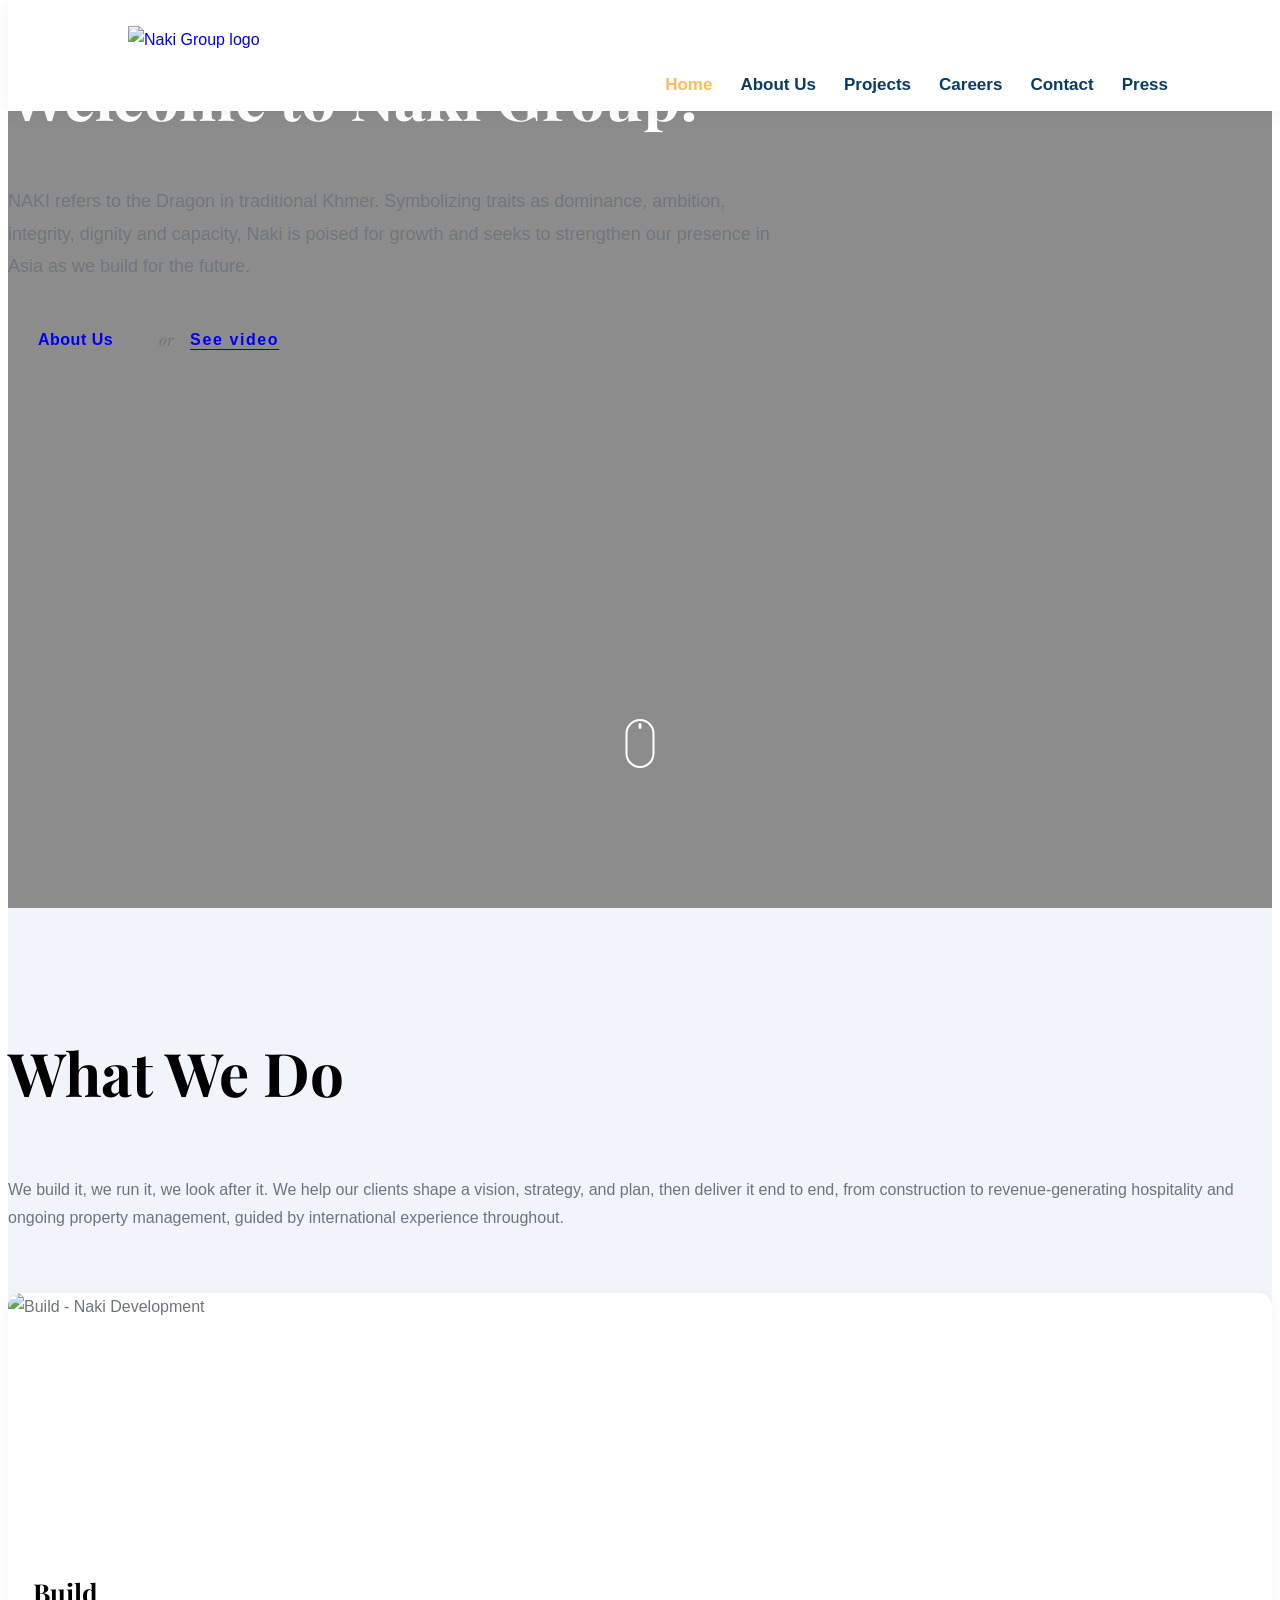
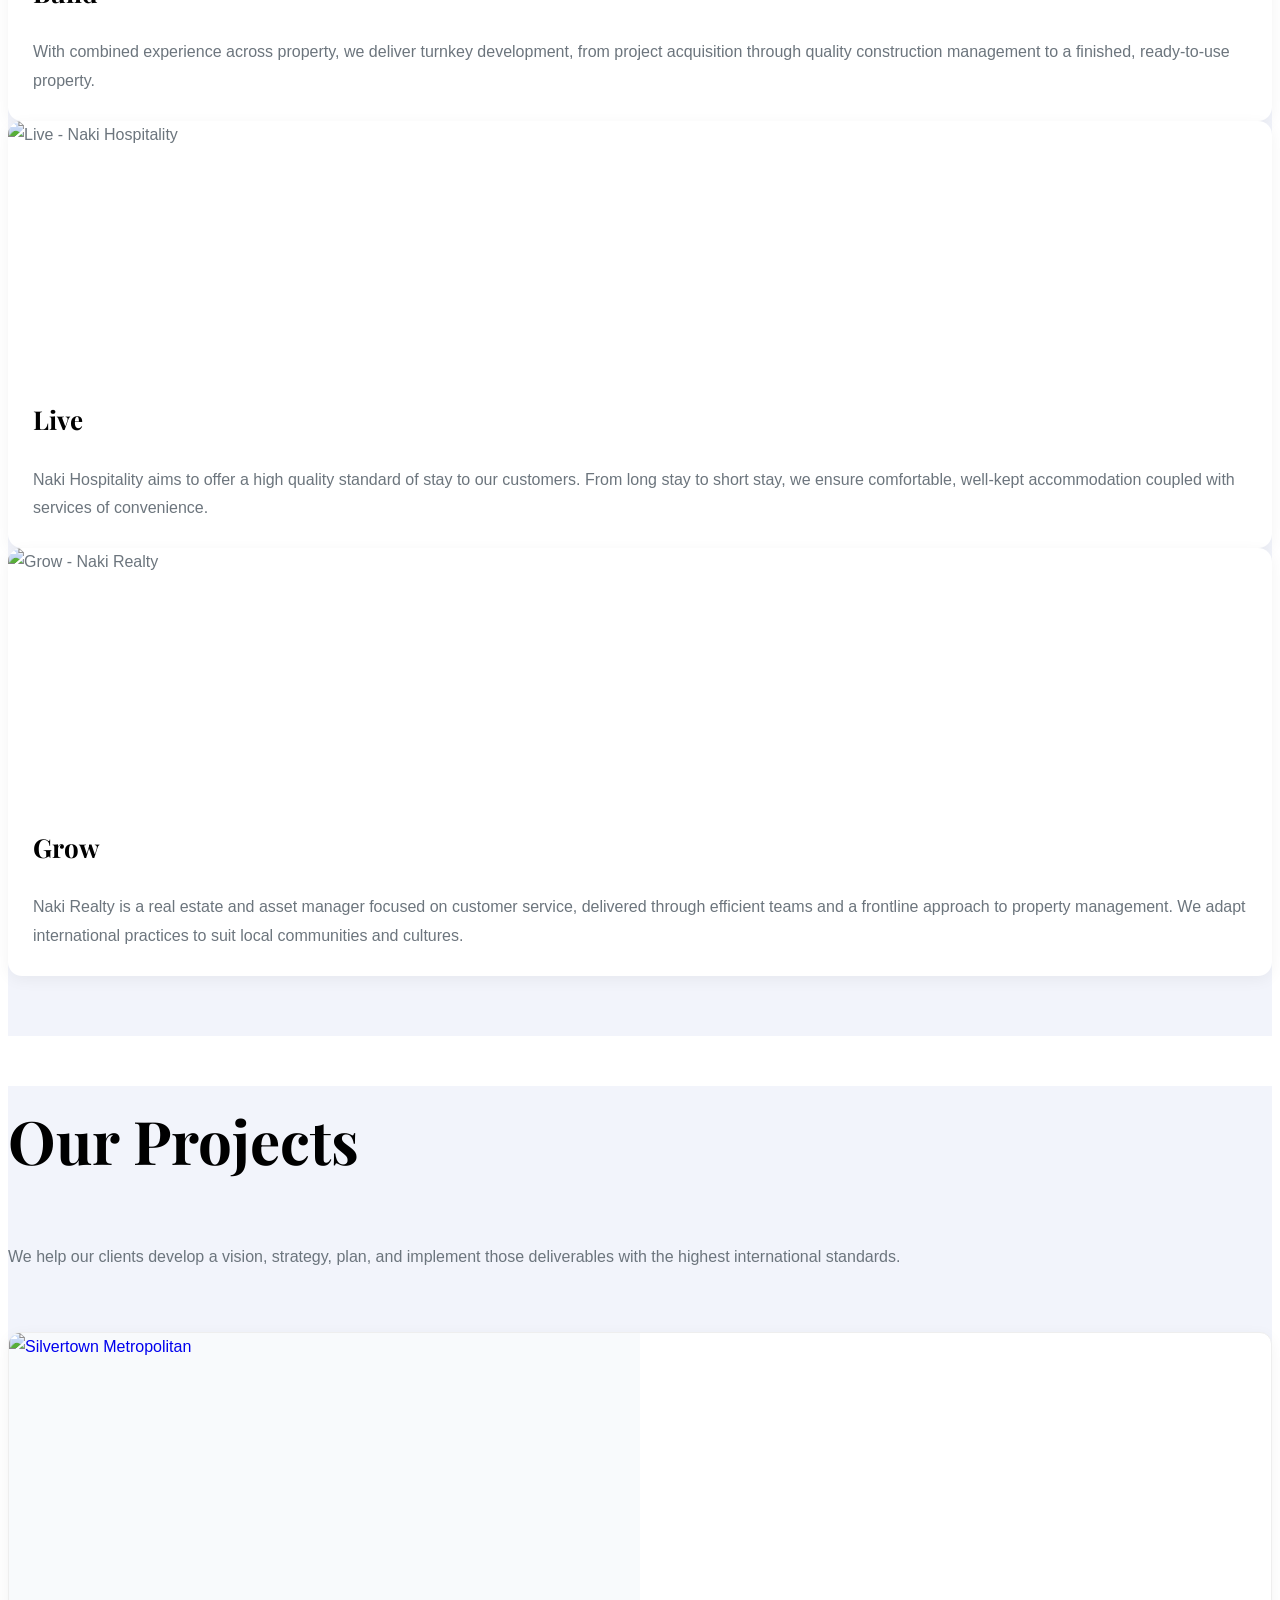
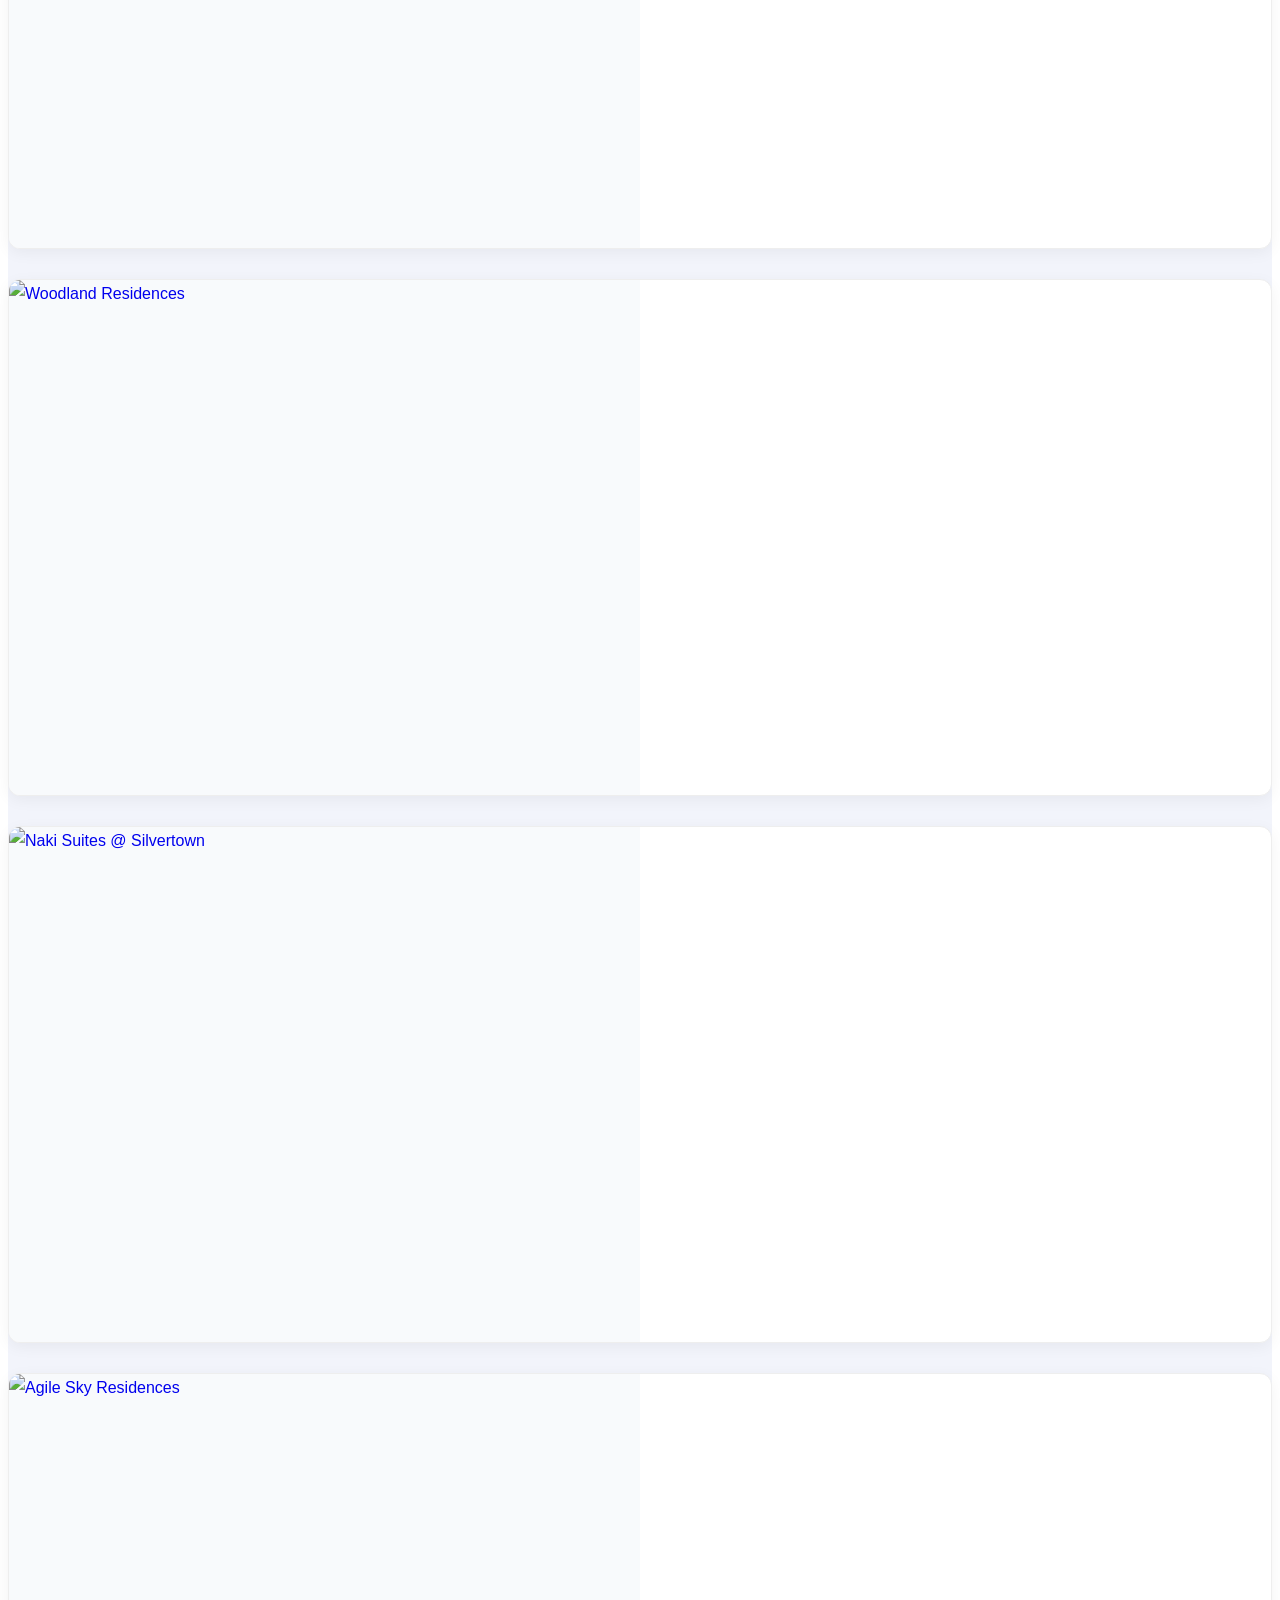
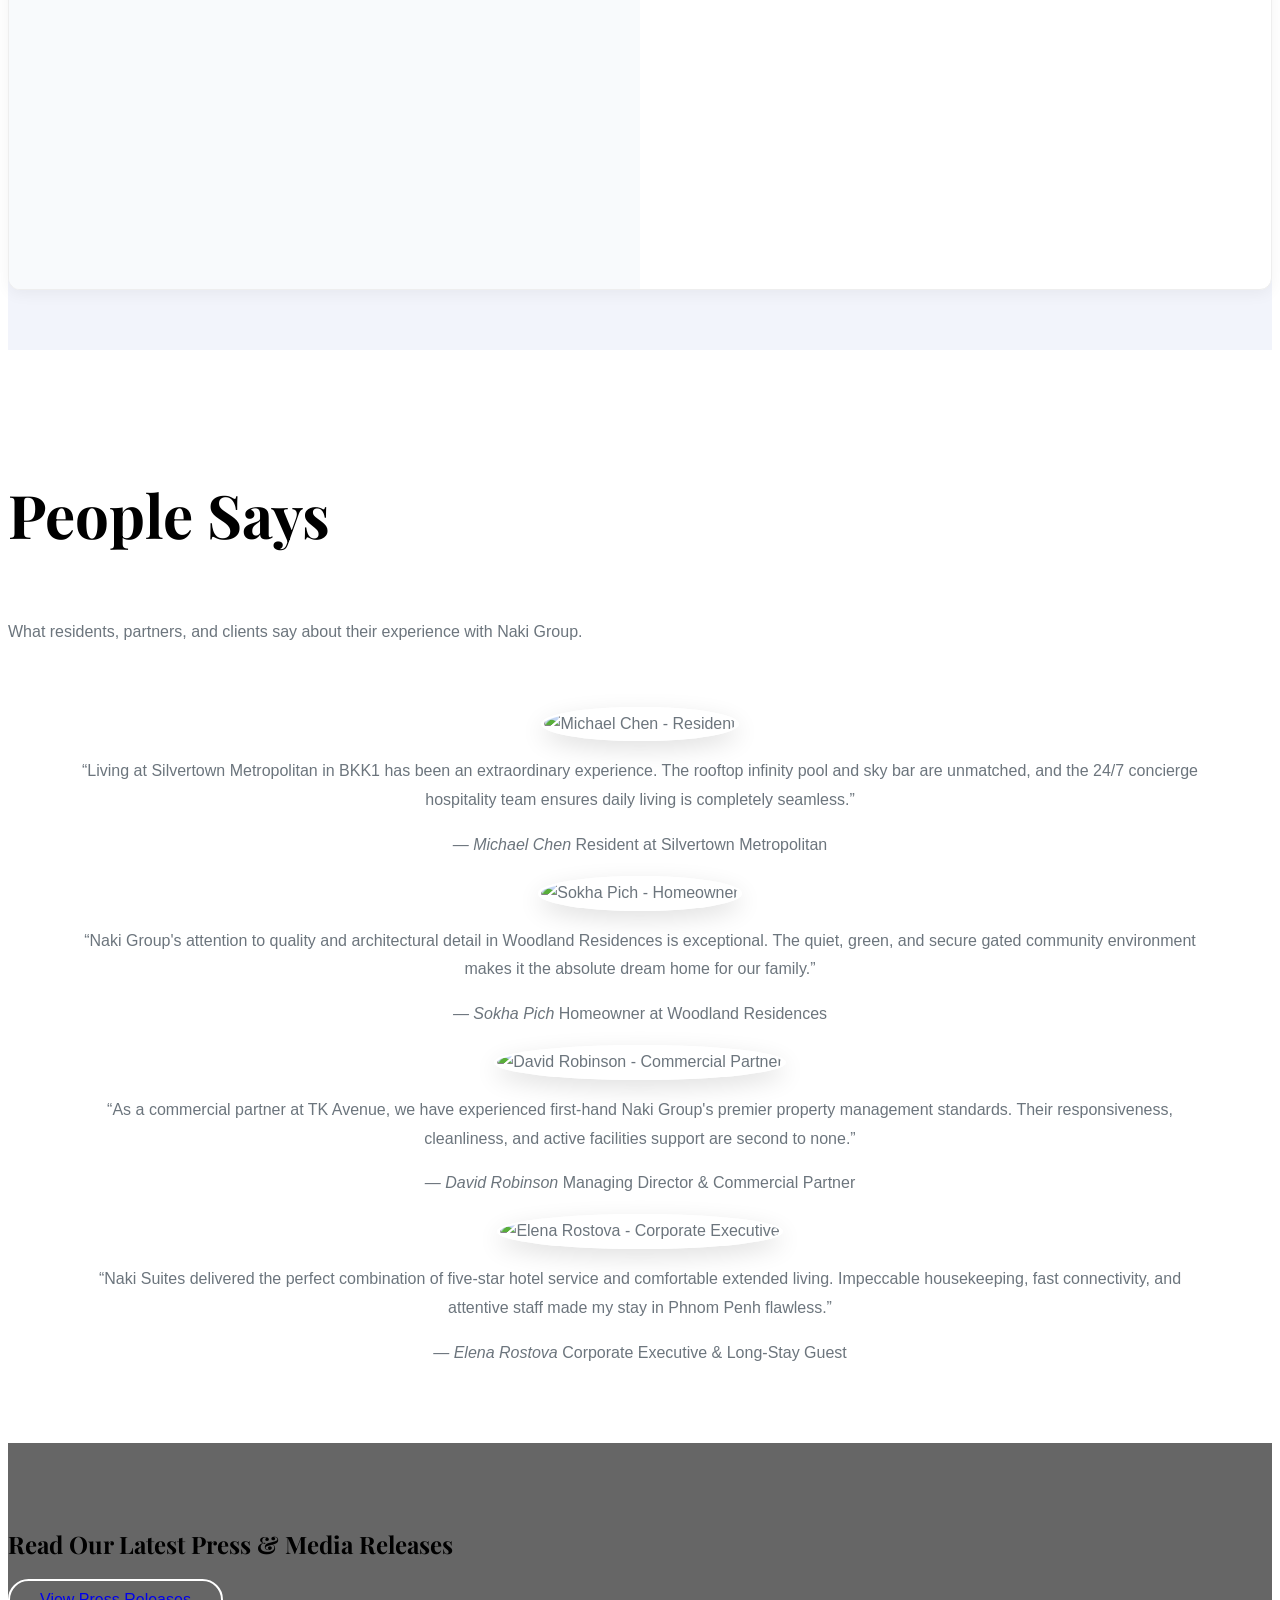
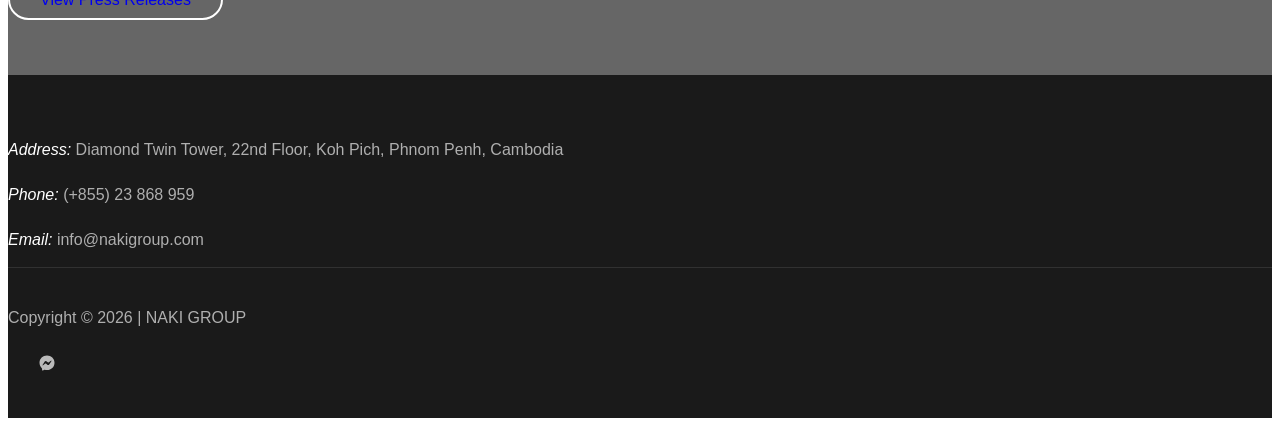
==== commit 037e3245: "update to cpanel" ====
--- a/index.html
+++ b/index.html
@@ -156,7 +156,7 @@
     <div class="container">
       <div class="row justify-content-center text-center mb-5">
         <div class="col-md-7">
-          <h2 class="heading" data-aos="fade-up">What We Doo</h2>
+          <h2 class="heading" data-aos="fade-up">What We Do</h2>
           <p data-aos="fade-up">We build it, we run it, we look after it. We help our clients shape a vision, strategy,
             and plan, then deliver it end to end, from construction to revenue-generating hospitality and ongoing
             property management, guided by international experience throughout.</p>
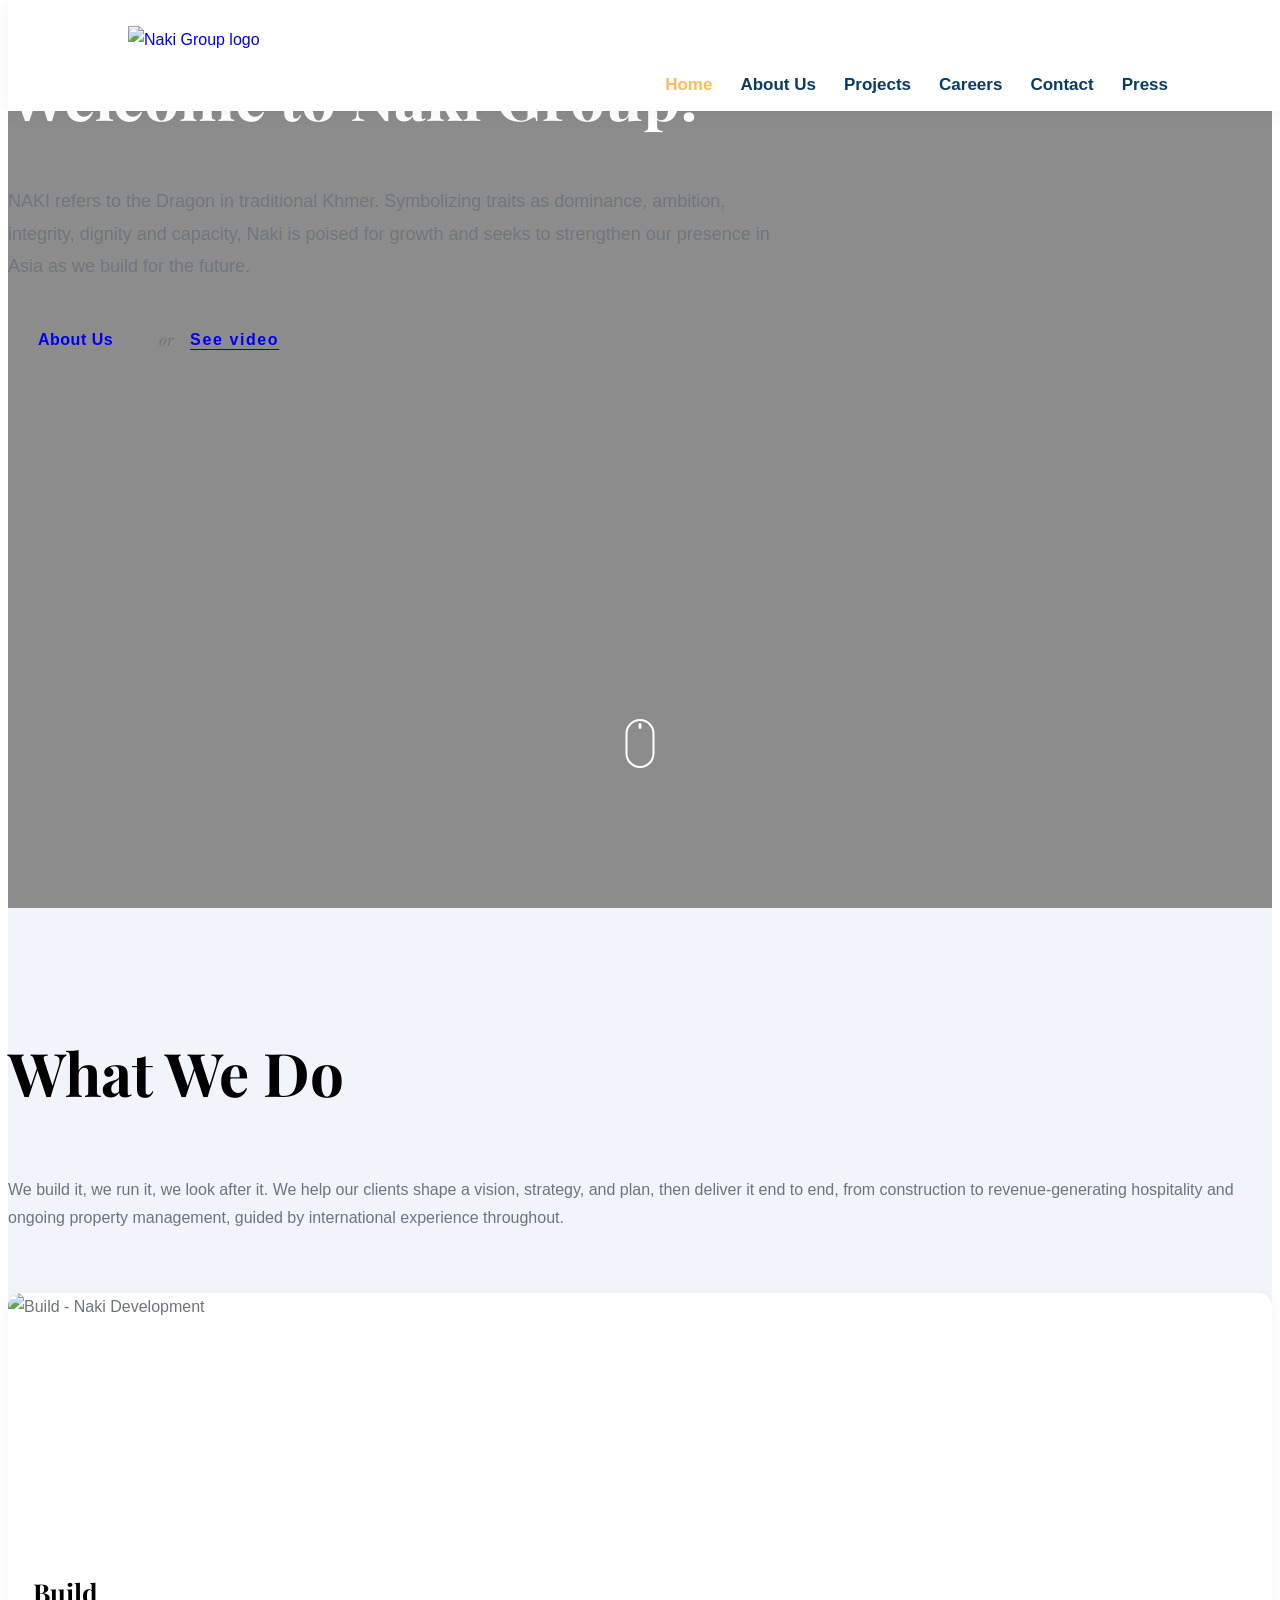
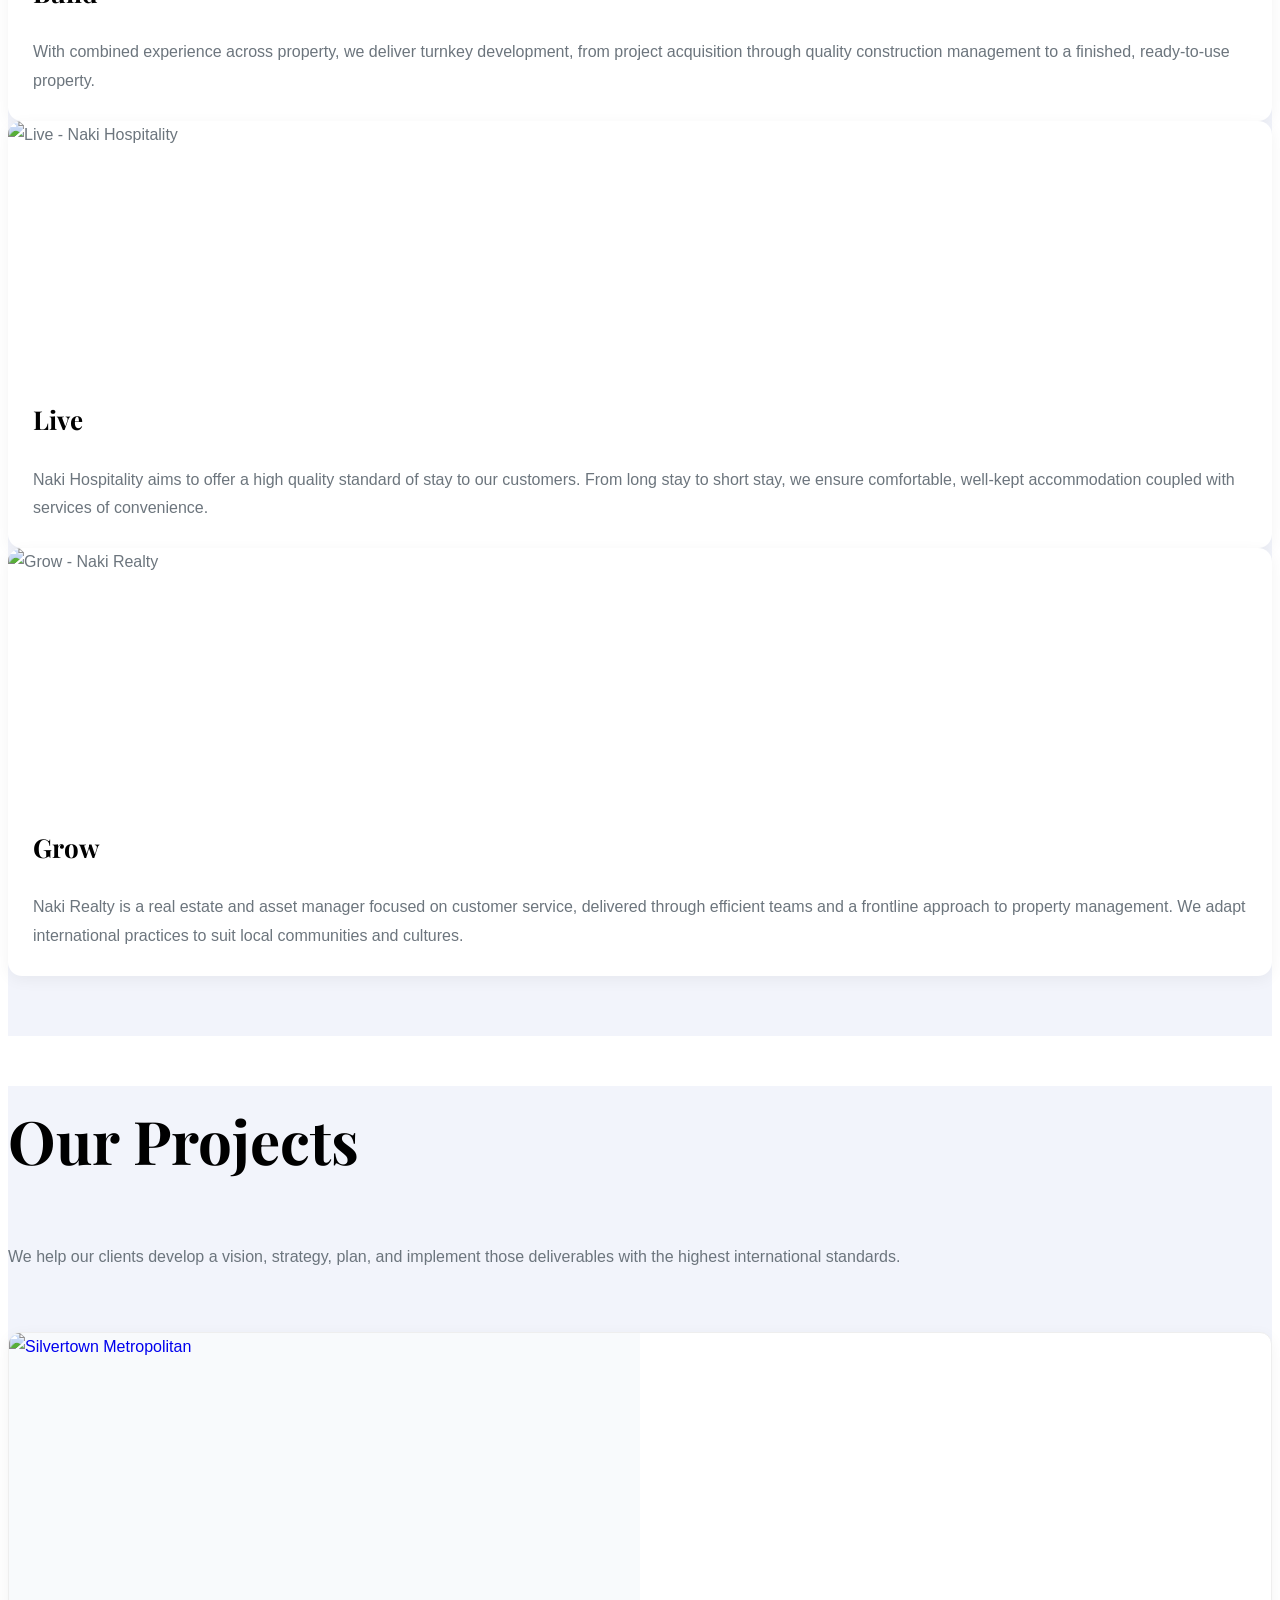
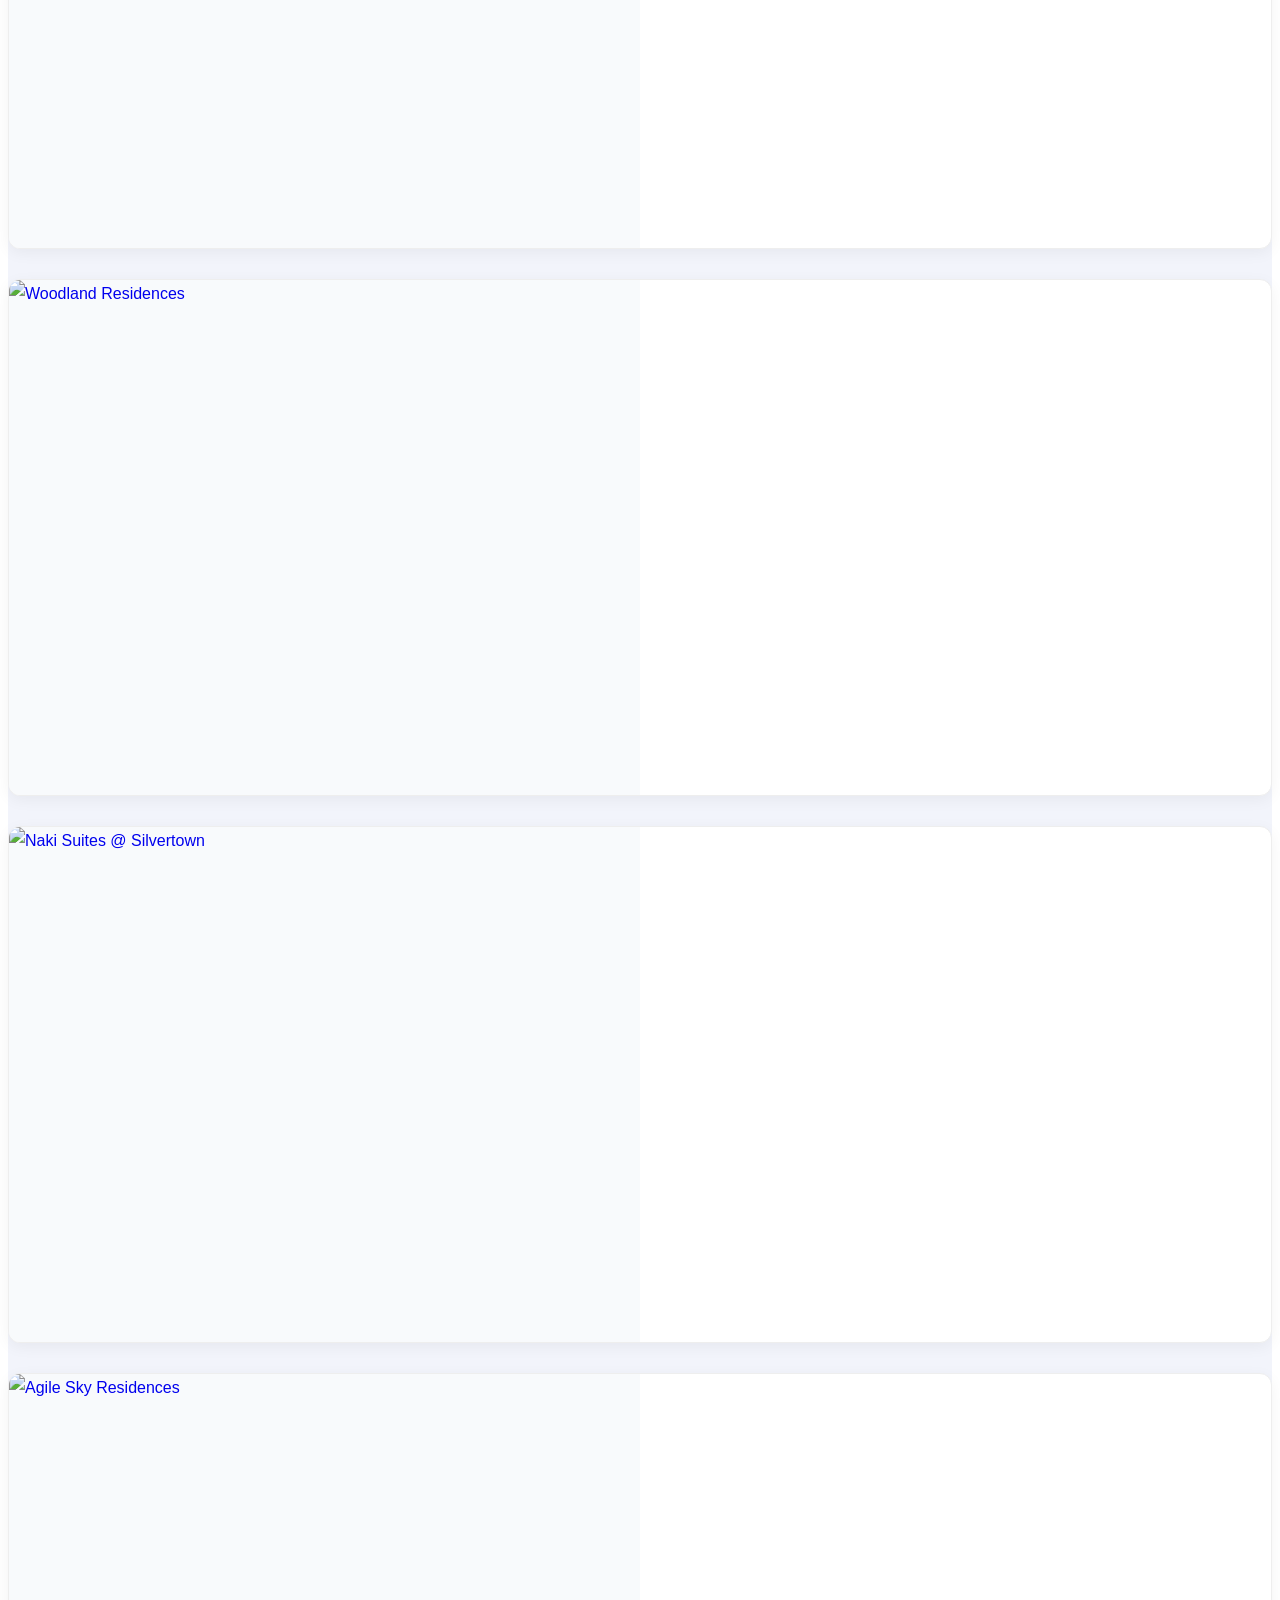
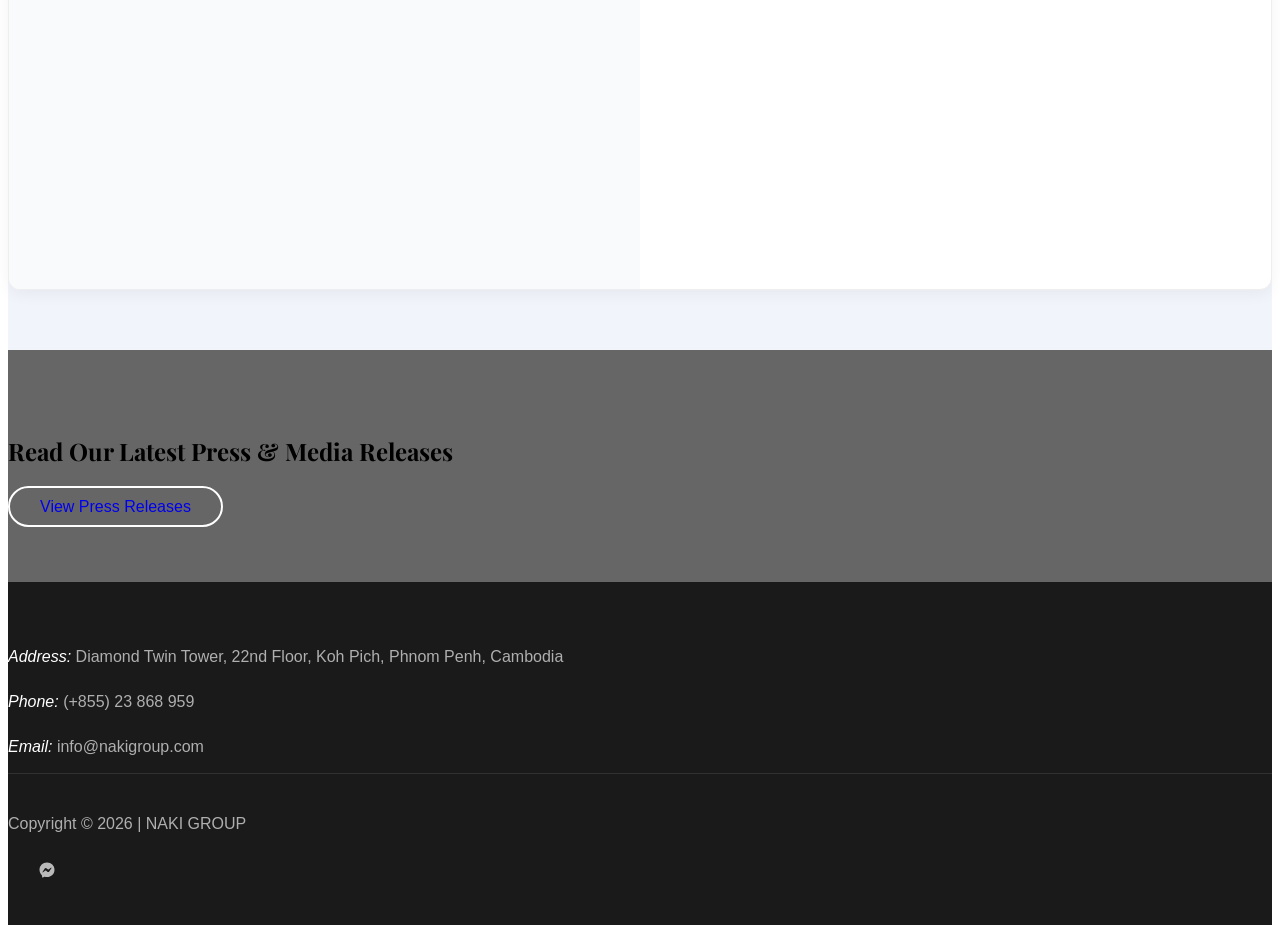
==== commit 543729e7: "delete people say" ====
--- a/index.html
+++ b/index.html
@@ -361,7 +361,7 @@
   </section>
 
 
-  <section class="section testimonial-section">
+  <!-- <section class="section testimonial-section">
     <div class="container">
       <div class="row justify-content-center text-center mb-5">
         <div class="col-md-7">
@@ -426,11 +426,11 @@
           </div>
 
         </div>
-        <!-- END slider -->
-      </div>
-
-    </div>
-  </section>
+         END slider 
+      </div>
+
+    </div>
+  </section> -->
 
   <section class="section bg-image overlay" style="background-image: url('images/hero_4.jpg');">
     <div class="container">
@@ -476,19 +476,17 @@
         </p>
 
         <p class="col-md-5 col-12 text-center text-md-right social mb-0">
-          <a href="http://t.me/+85578666959" target="_blank" aria-label="Telegram"><span
-              class="fa fa-telegram"></span></a>
-          <a href="https://m.me/558646874560581" target="_blank" aria-label="Messenger">
+          <a href="https://www.facebook.com/share/1Pe8kDTFeu/?mibextid=wwXIfr" target="_blank" aria-label="Facebook"><span
+              class="fa fa-facebook"></span></a>
+          <a href="https://m.me/61590706071910" target="_blank" aria-label="Messenger">
             <svg xmlns="http://www.w3.org/2000/svg" width="18" height="18" viewBox="0 0 24 24" fill="currentColor"
               style="vertical-align: -2px;">
               <path
                 d="M12 2C6.36 2 2 6.13 2 11.7c0 2.91 1.19 5.44 3.14 7.17.16.13.26.35.27.57l.05 1.78c.04.57.61.94 1.13.71l1.98-.87c.17-.08.36-.1.55-.06.88.24 1.83.38 2.88.38 5.64 0 10-4.13 10-9.7C22 6.13 17.64 2 12 2zm5.89 7.52l-2.9 4.61c-.46.73-1.45.91-2.13.4l-2.3-1.73a.6.6 0 0 0-.72 0l-3.1 2.36c-.41.31-.95-.18-.68-.62l2.9-4.61c.46-.73 1.45-.91 2.13-.4l2.3 1.73c.21.16.51.16.72 0l3.1-2.36c.41-.31.95.18.68.62z" />
             </svg>
           </a>
-          <a href="http://wa.me/+85578666959" target="_blank" aria-label="WhatsApp"><span
-              class="fa fa-whatsapp"></span></a>
-          <a href="https://www.instagram.com/direct/t/17843727248285550/" target="_blank" aria-label="Instagram"><span
-              class="fa fa-instagram"></span></a>
+          <a href="https://t.me/hradminnaki2025" target="_blank" aria-label="Telegram"><span
+              class="fa fa-telegram"></span></a>
         </p>
       </div>
     </div>
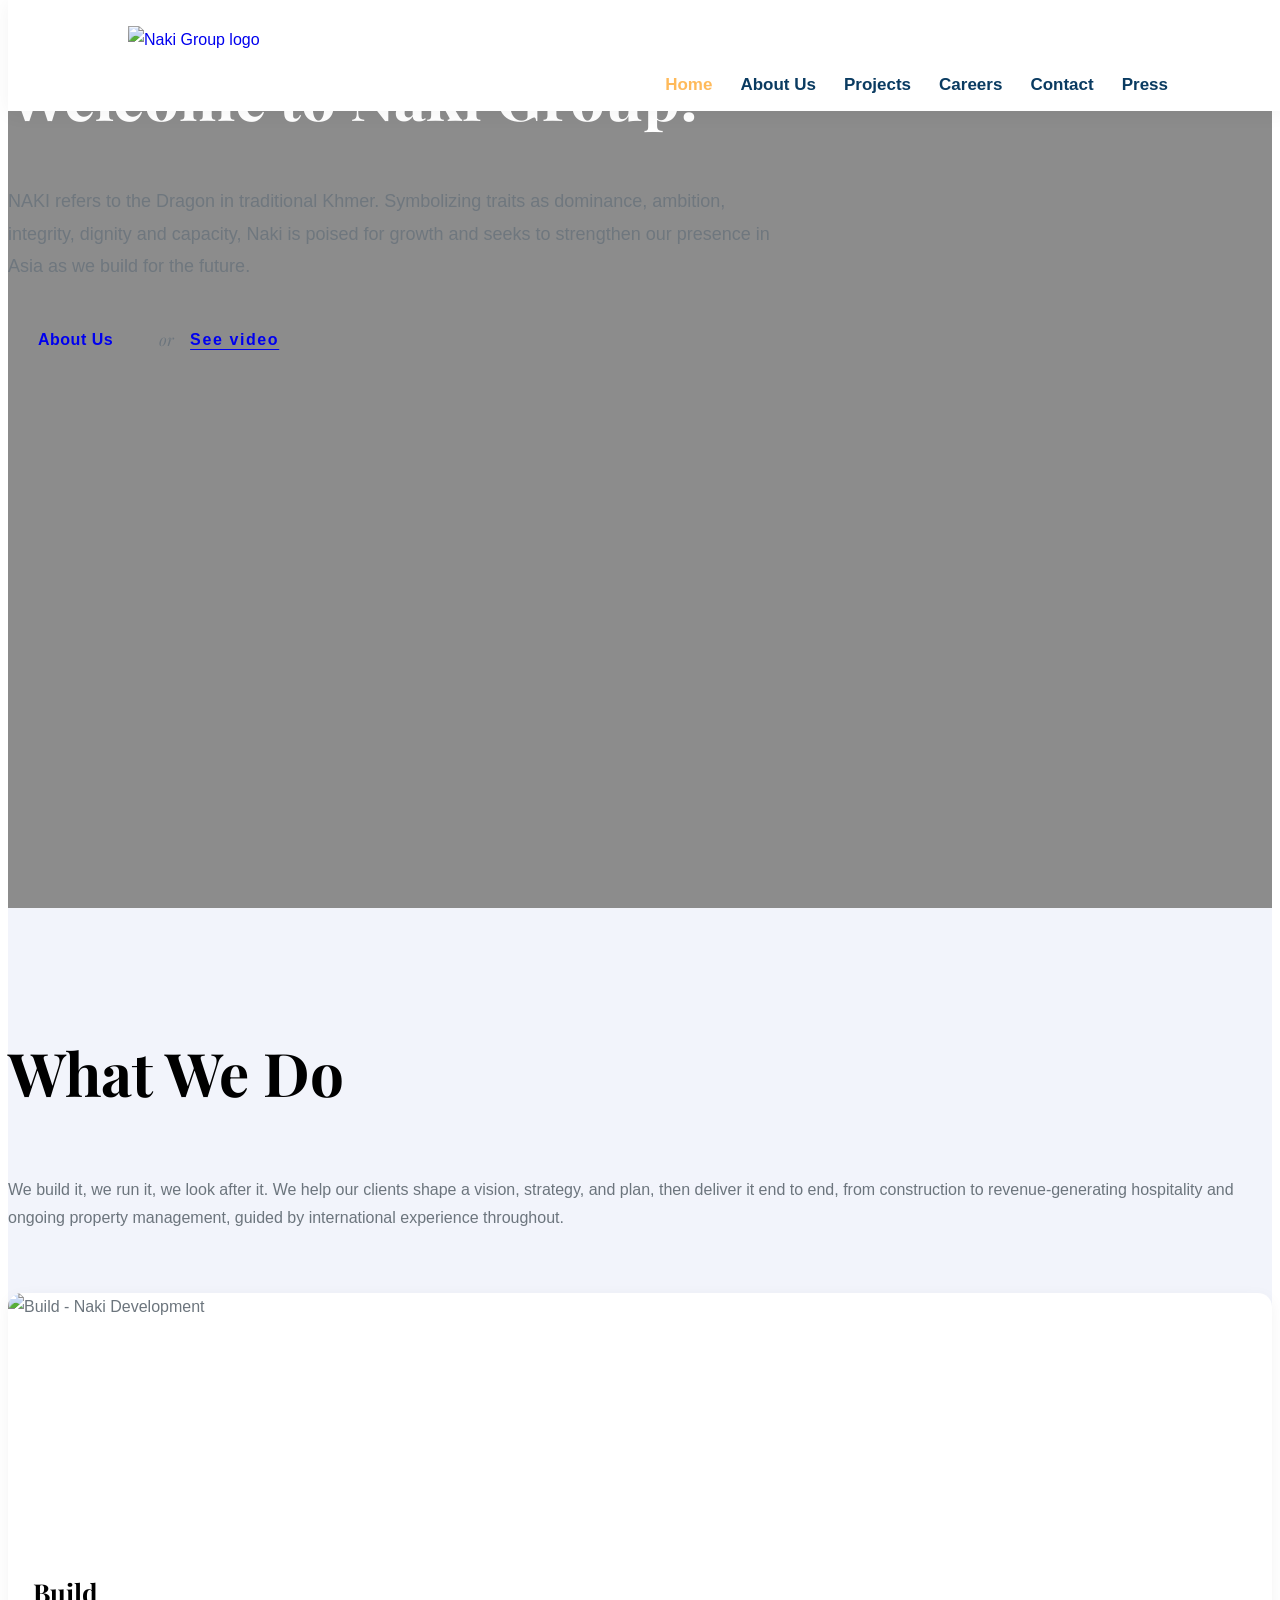
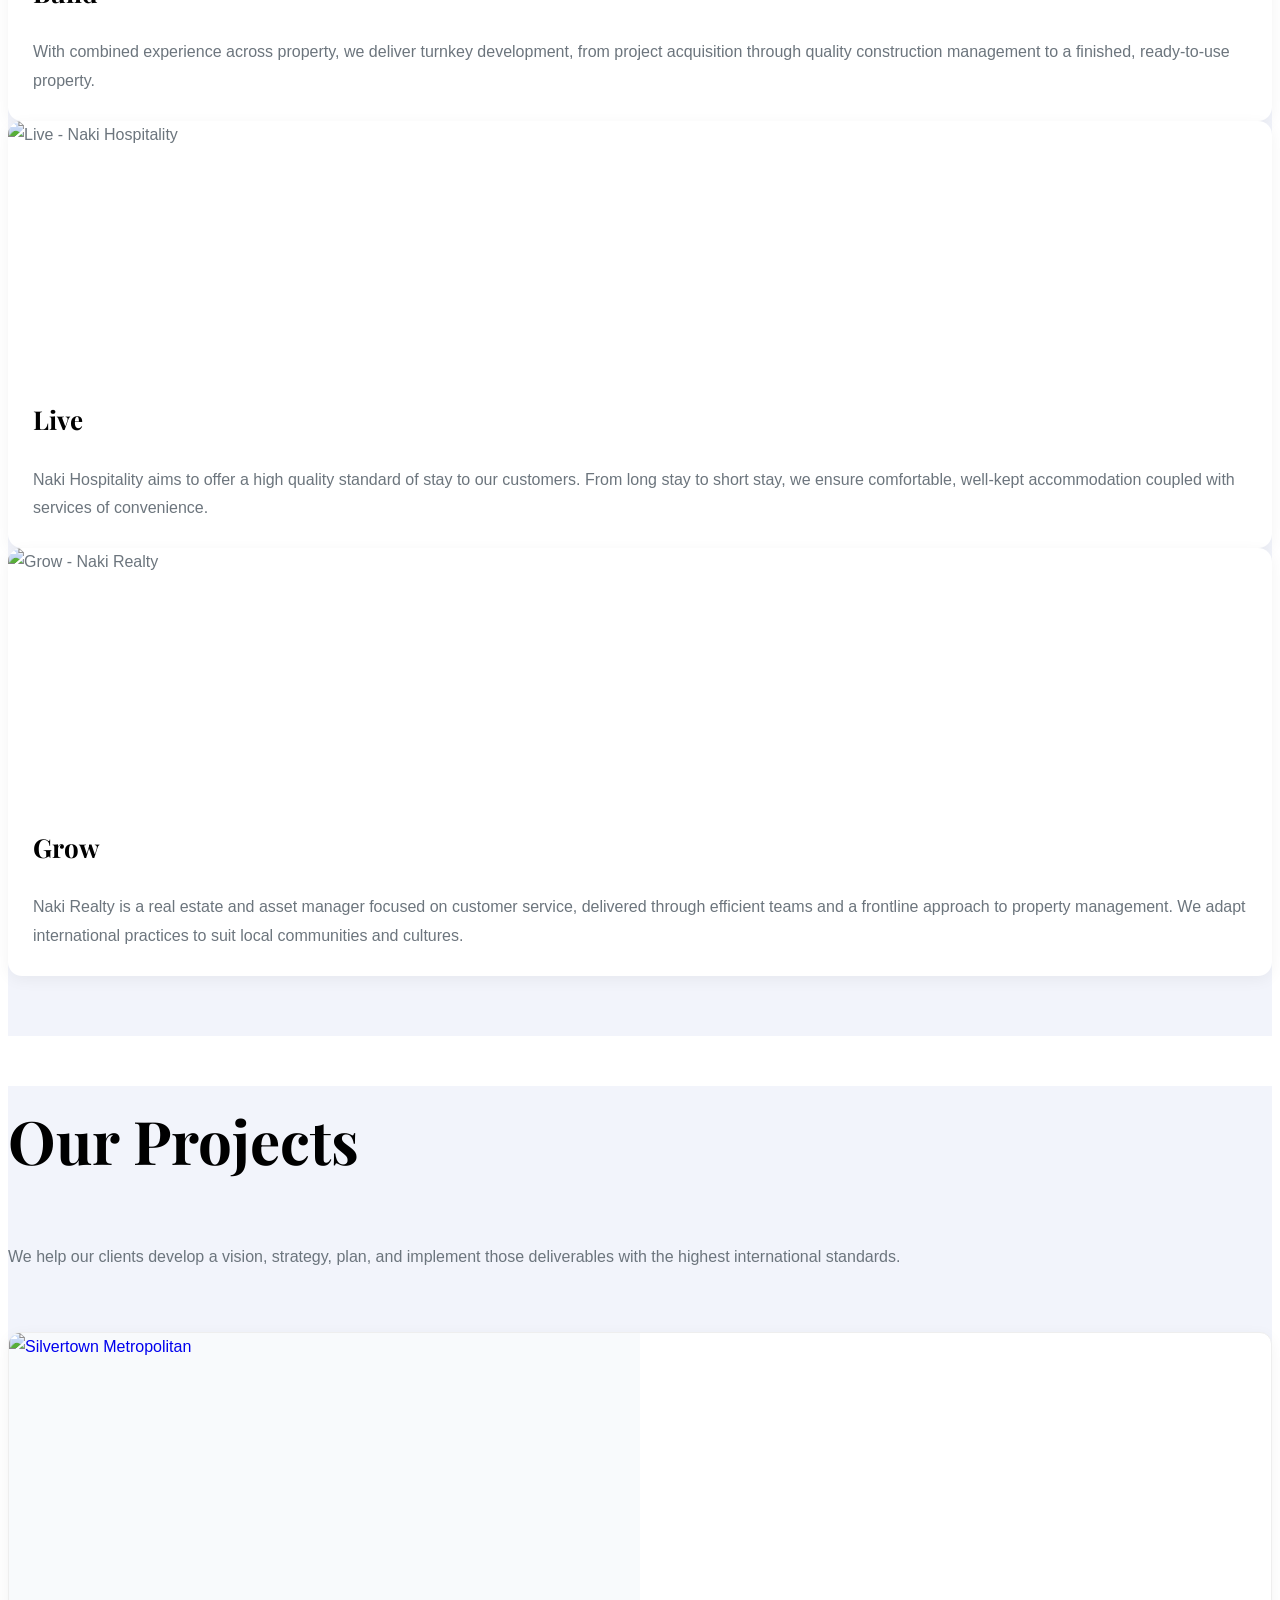
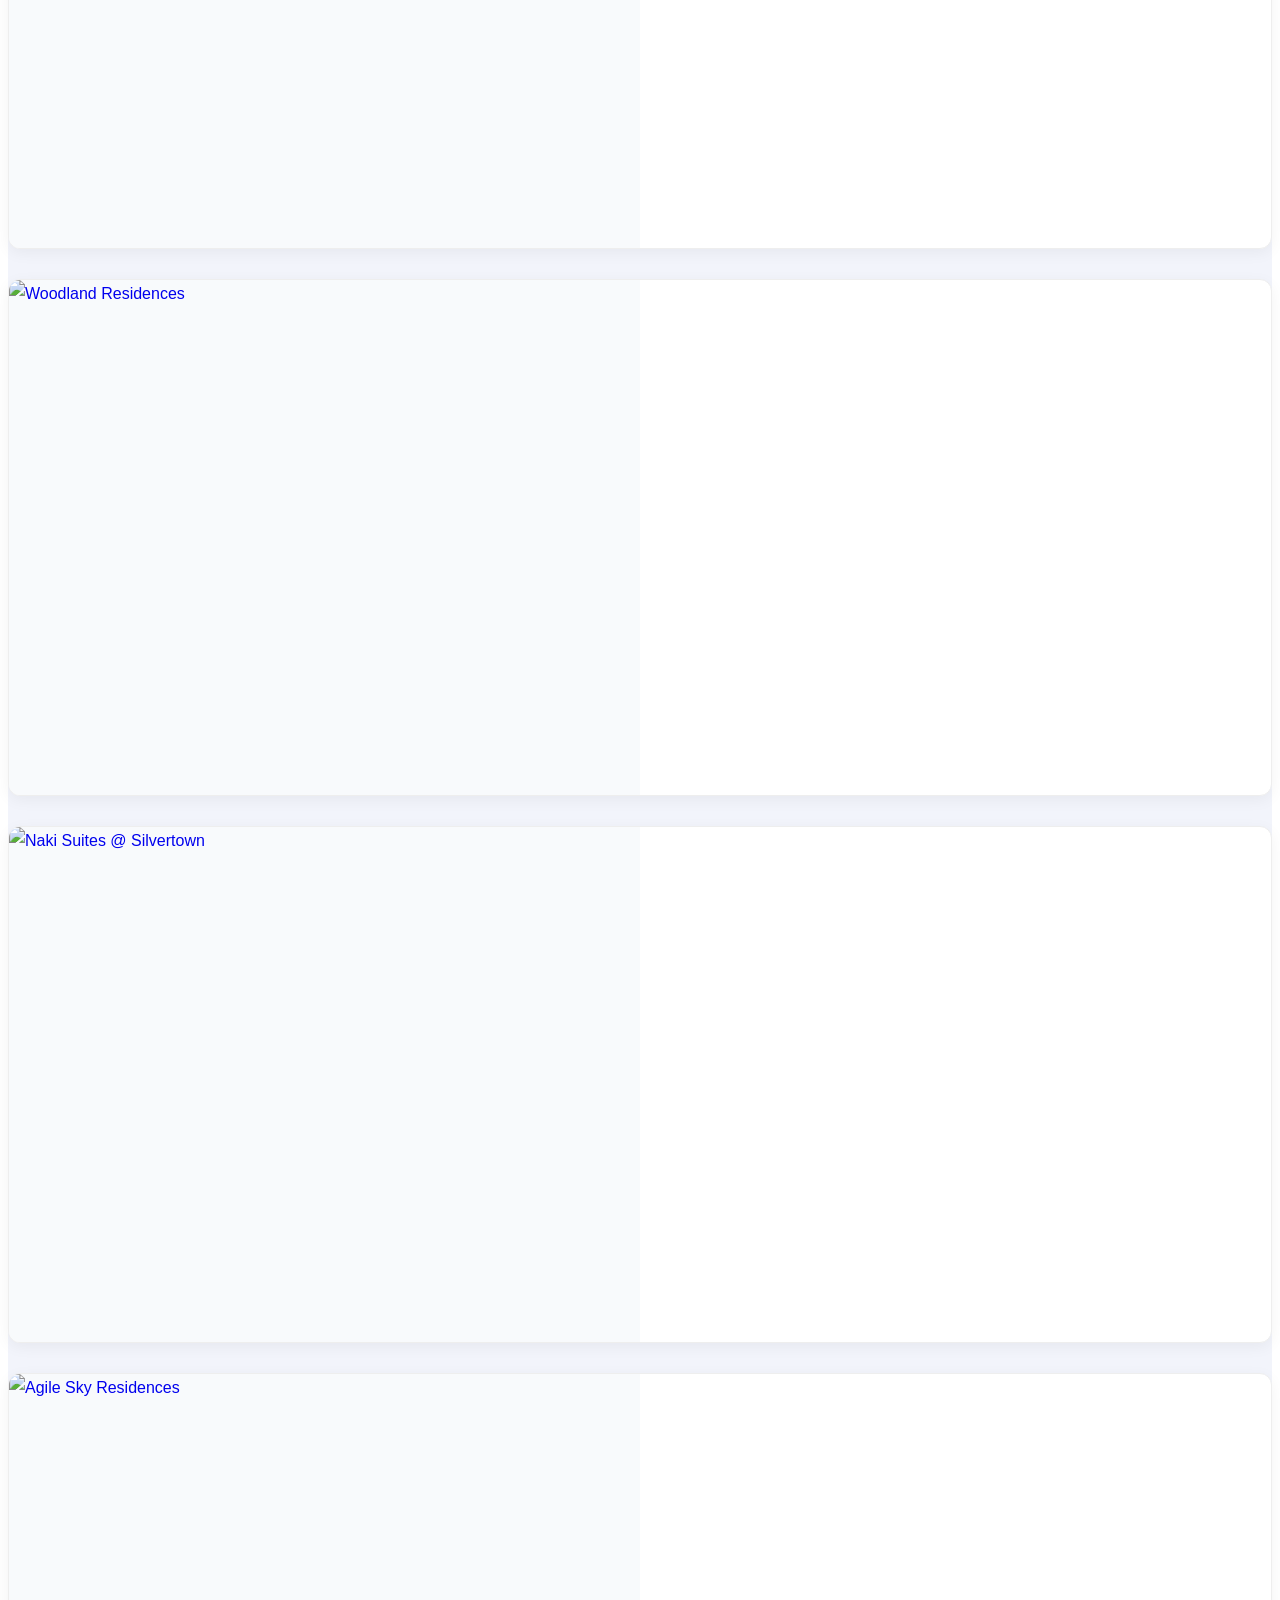
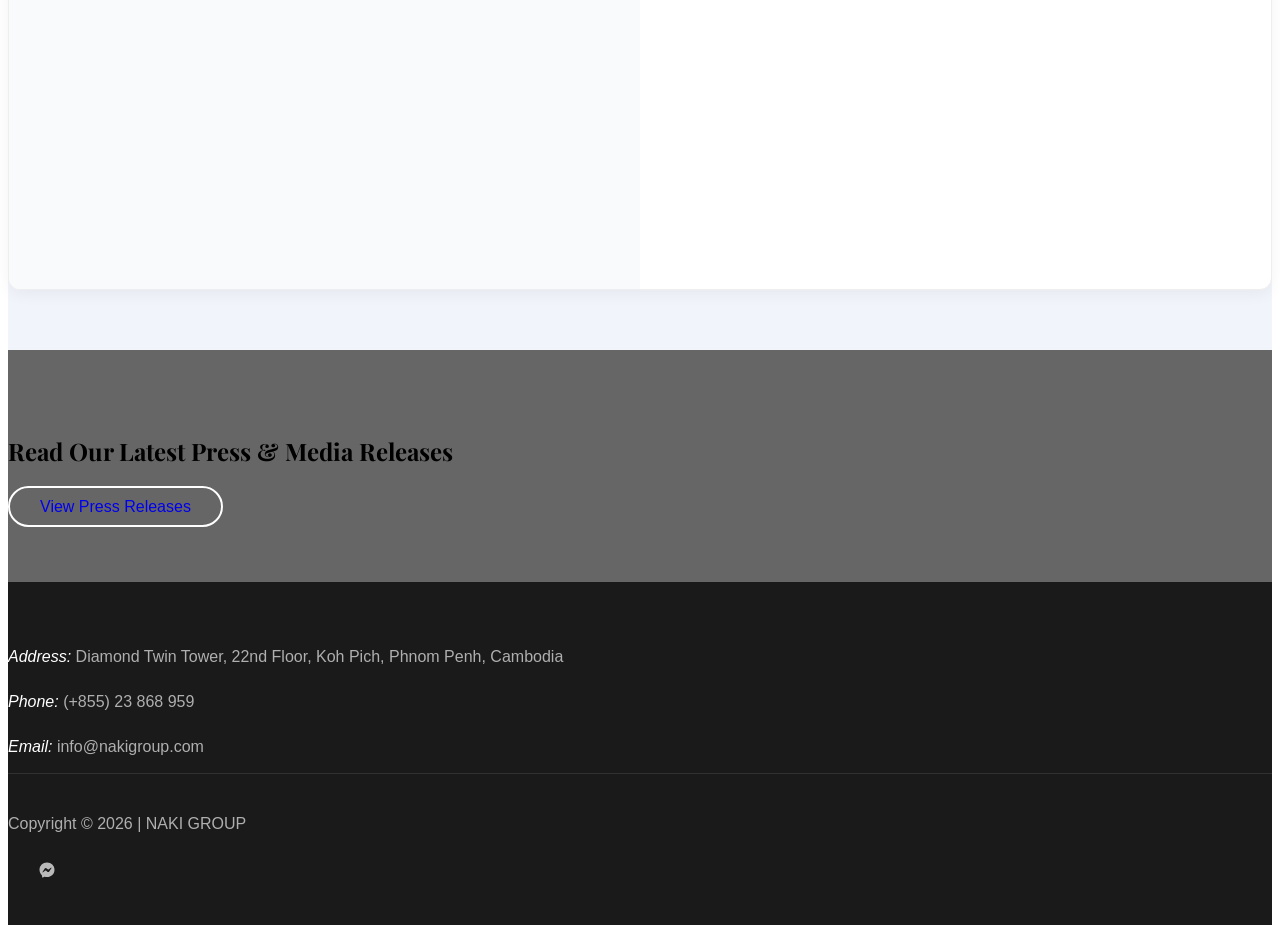
==== commit 7c29b123: "remove mouse scroll animation icon from all pages" ====
--- a/index.html
+++ b/index.html
@@ -106,11 +106,7 @@
       </div>
     </div>
 
-    <a class="mouse smoothscroll" href="#next">
-      <div class="mouse-icon">
-        <span class="mouse-wheel"></span>
-      </div>
-    </a>
+
   </section>
   <!-- END section -->
 
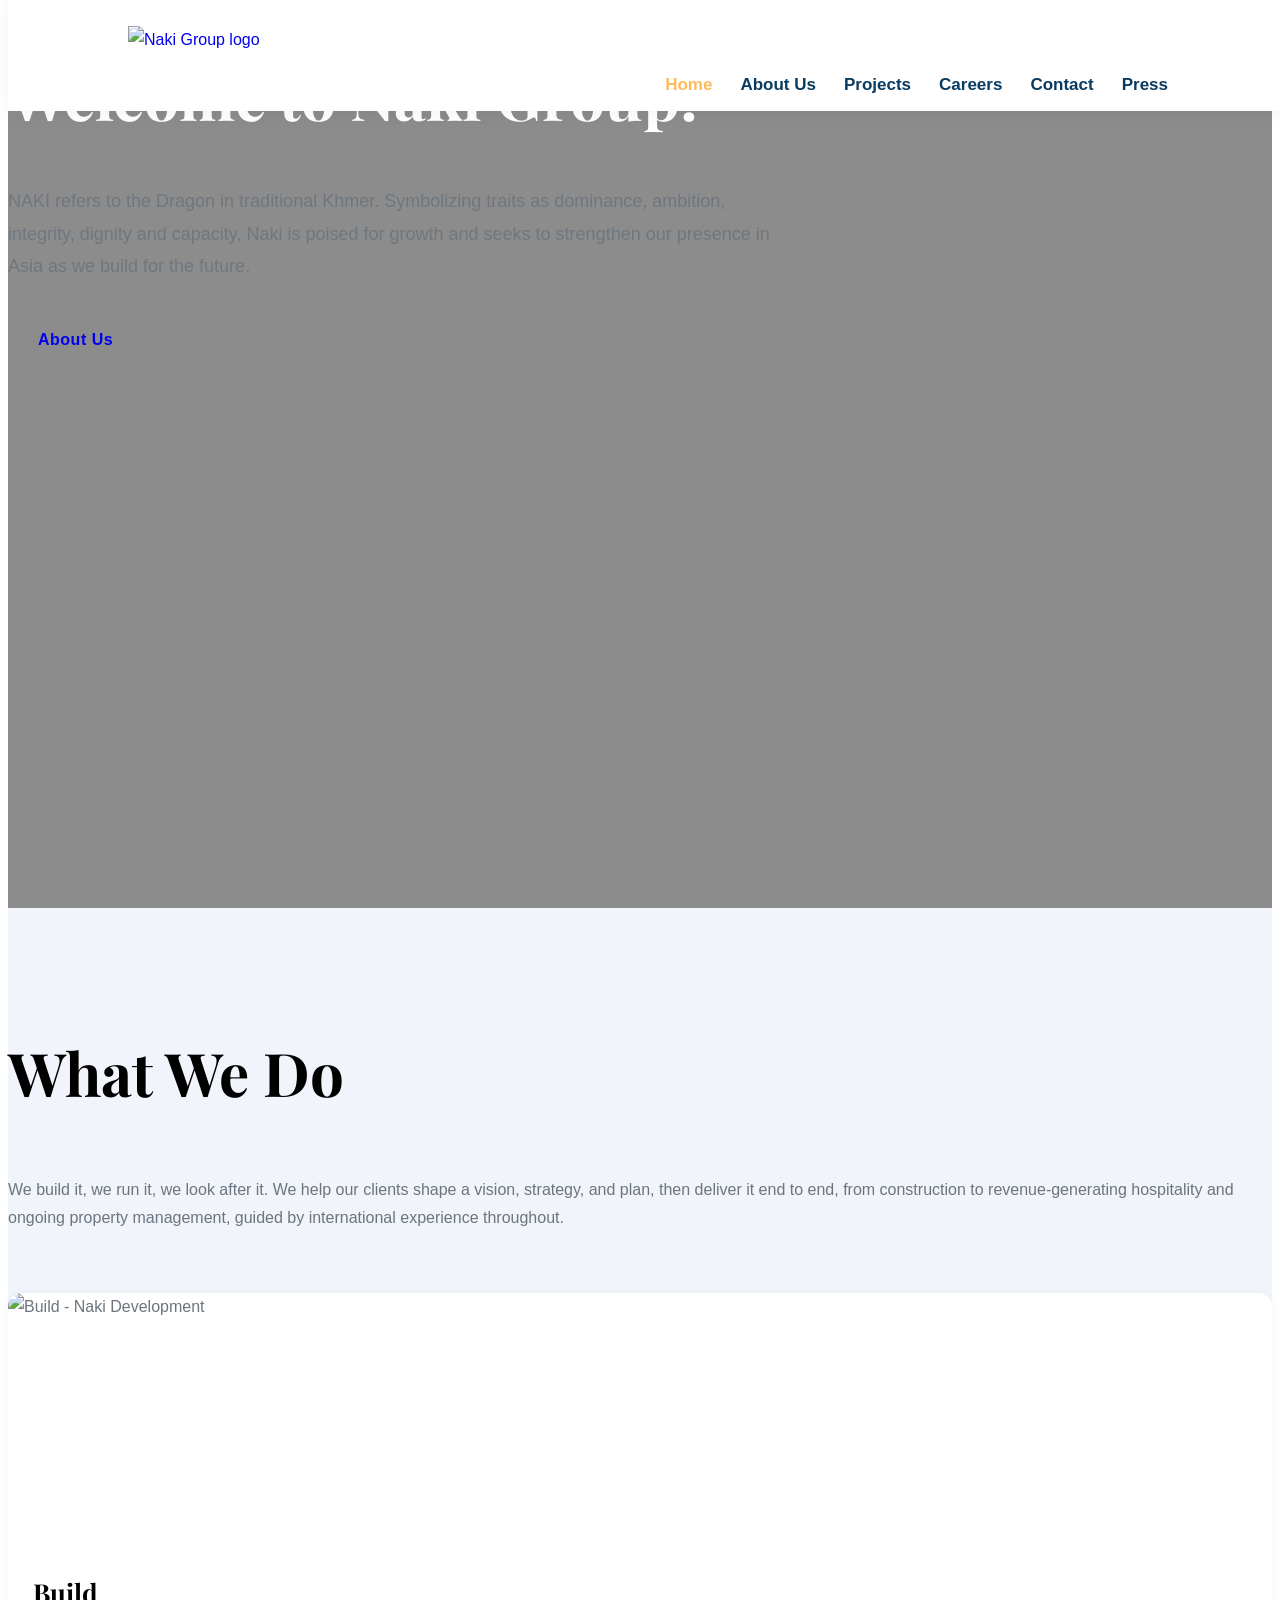
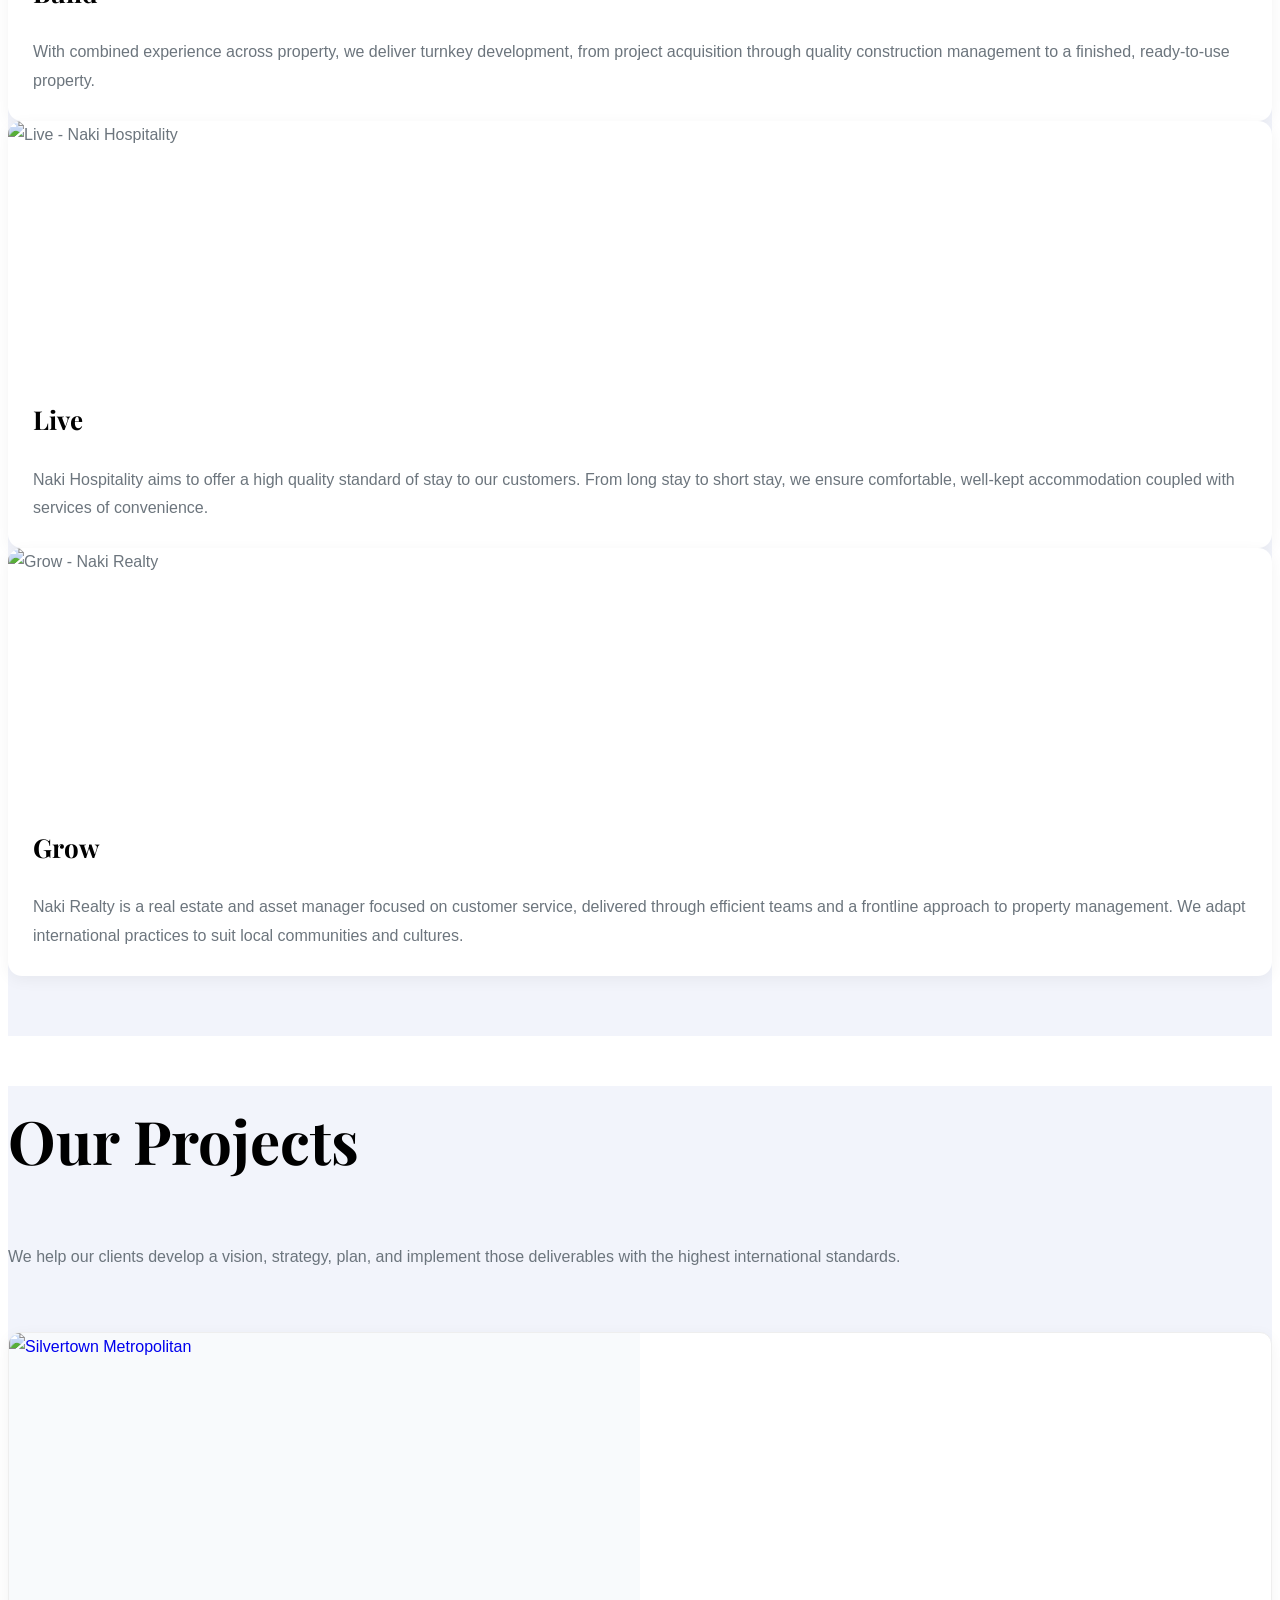
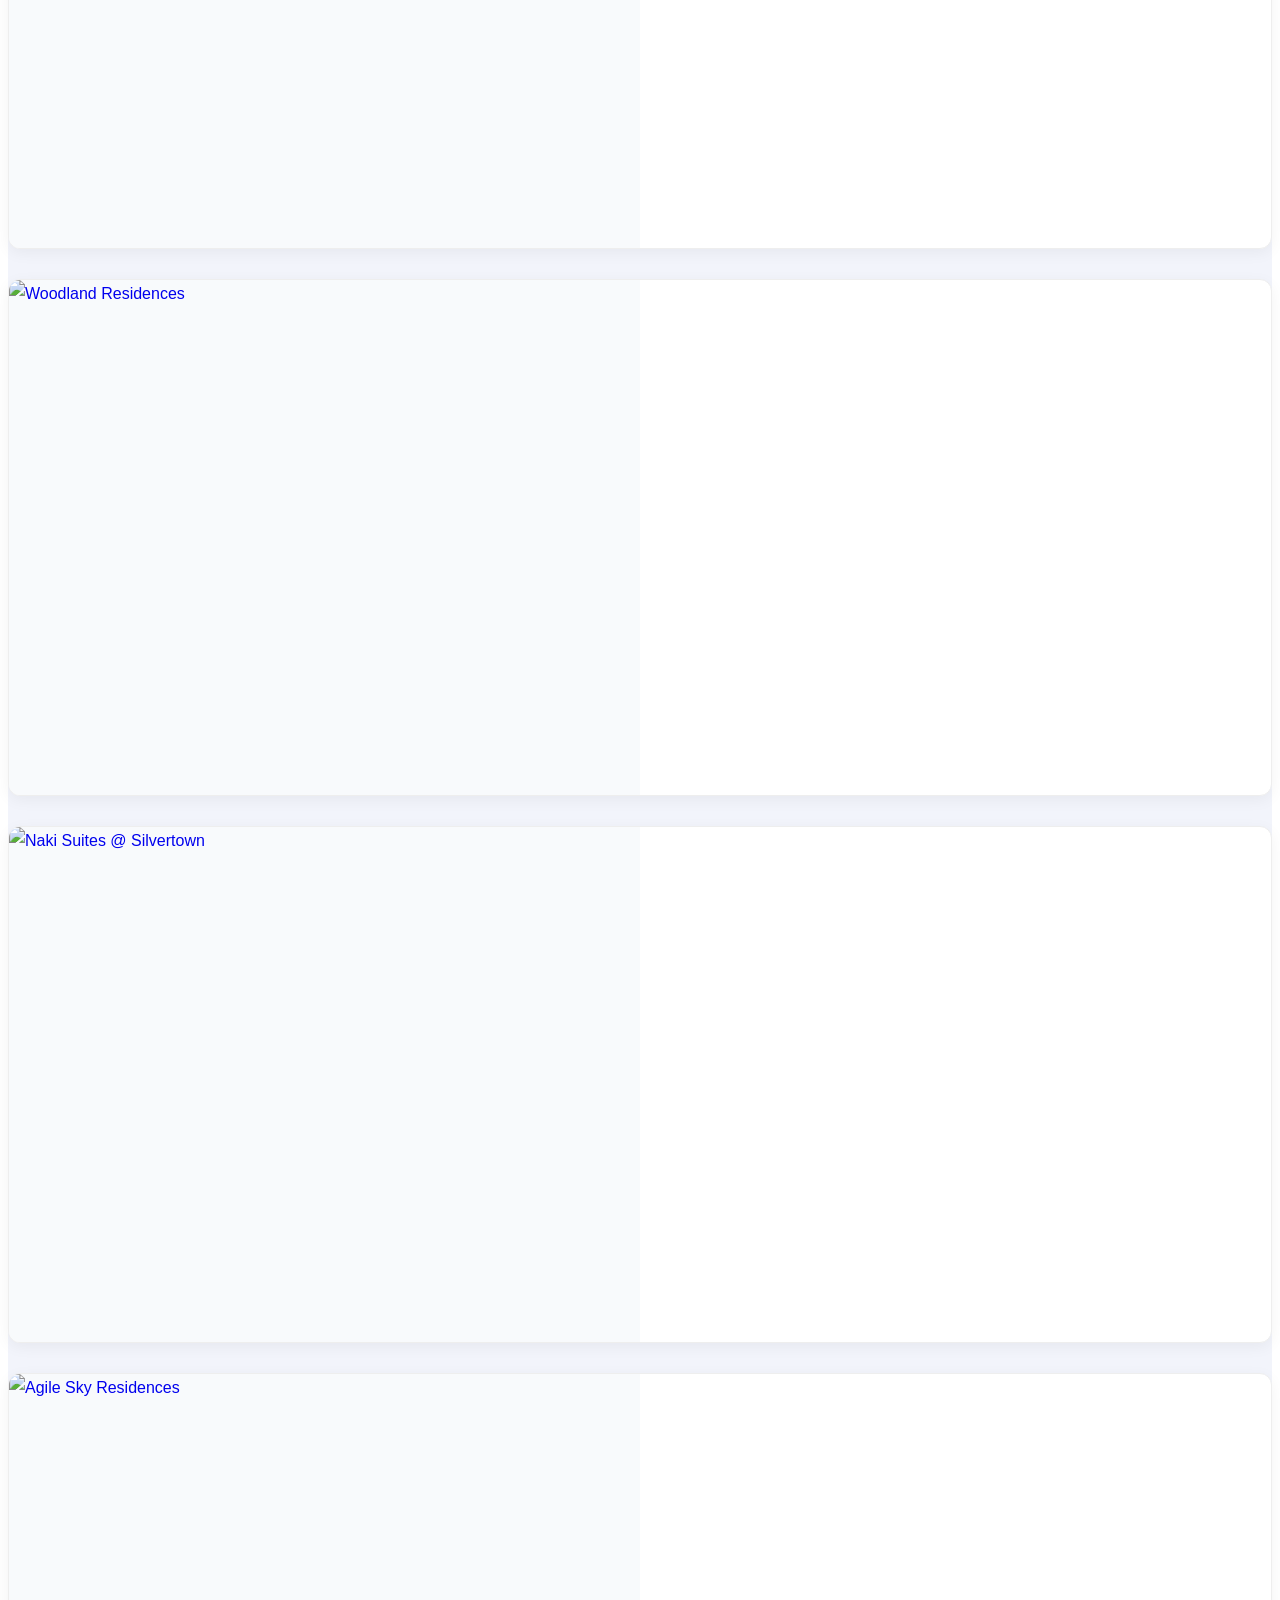
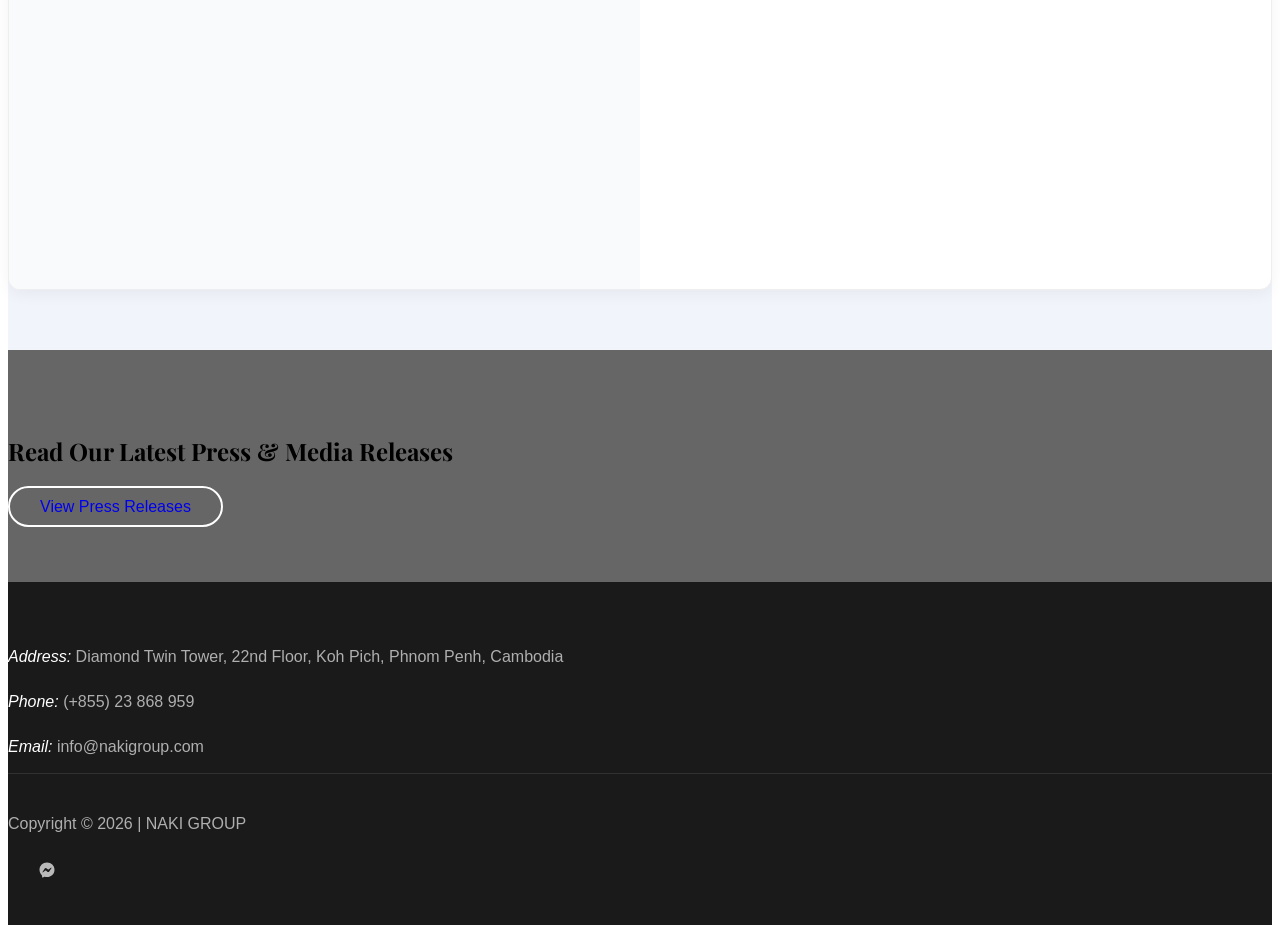
==== commit 4a9d4d10: "delete people say" ====
--- a/index.html
+++ b/index.html
@@ -93,15 +93,15 @@
             traditional Khmer. Symbolizing traits as dominance, ambition, integrity, dignity and capacity, Naki is
             poised for growth and seeks to strengthen our presence in Asia as we build for the future.</p>
           <p class="pt-2"
-            style="display: inline-grid; grid-template-columns: 1fr auto 1fr; align-items: center; gap: 16px;">
+            style="display: inline-grid; grid-template-columns: 1fr ; align-items: center; gap: 16px;">
             <a href="about.html" class="btn btn-primary text-white py-3 px-4"
               style="font-weight: 600; letter-spacing: 0.5px; justify-self: end;">About Us</a>
-            <span class="font-family-serif text-white" style="justify-self: center;"><em>or</em></span>
+            <!-- <span class="font-family-serif text-white" style="justify-self: center;"><em>or</em></span>
             <a href="https://www.youtube.com/embed/4Gg54voKyYg" data-fancybox
               class="text-uppercase letter-spacing-1 text-white"
               style="font-weight: 600; text-decoration: underline; text-underline-offset: 4px; justify-self: start;">See
-              video</a>
-          </p>
+              video</a>-->
+          </p> 
         </div>
       </div>
     </div>
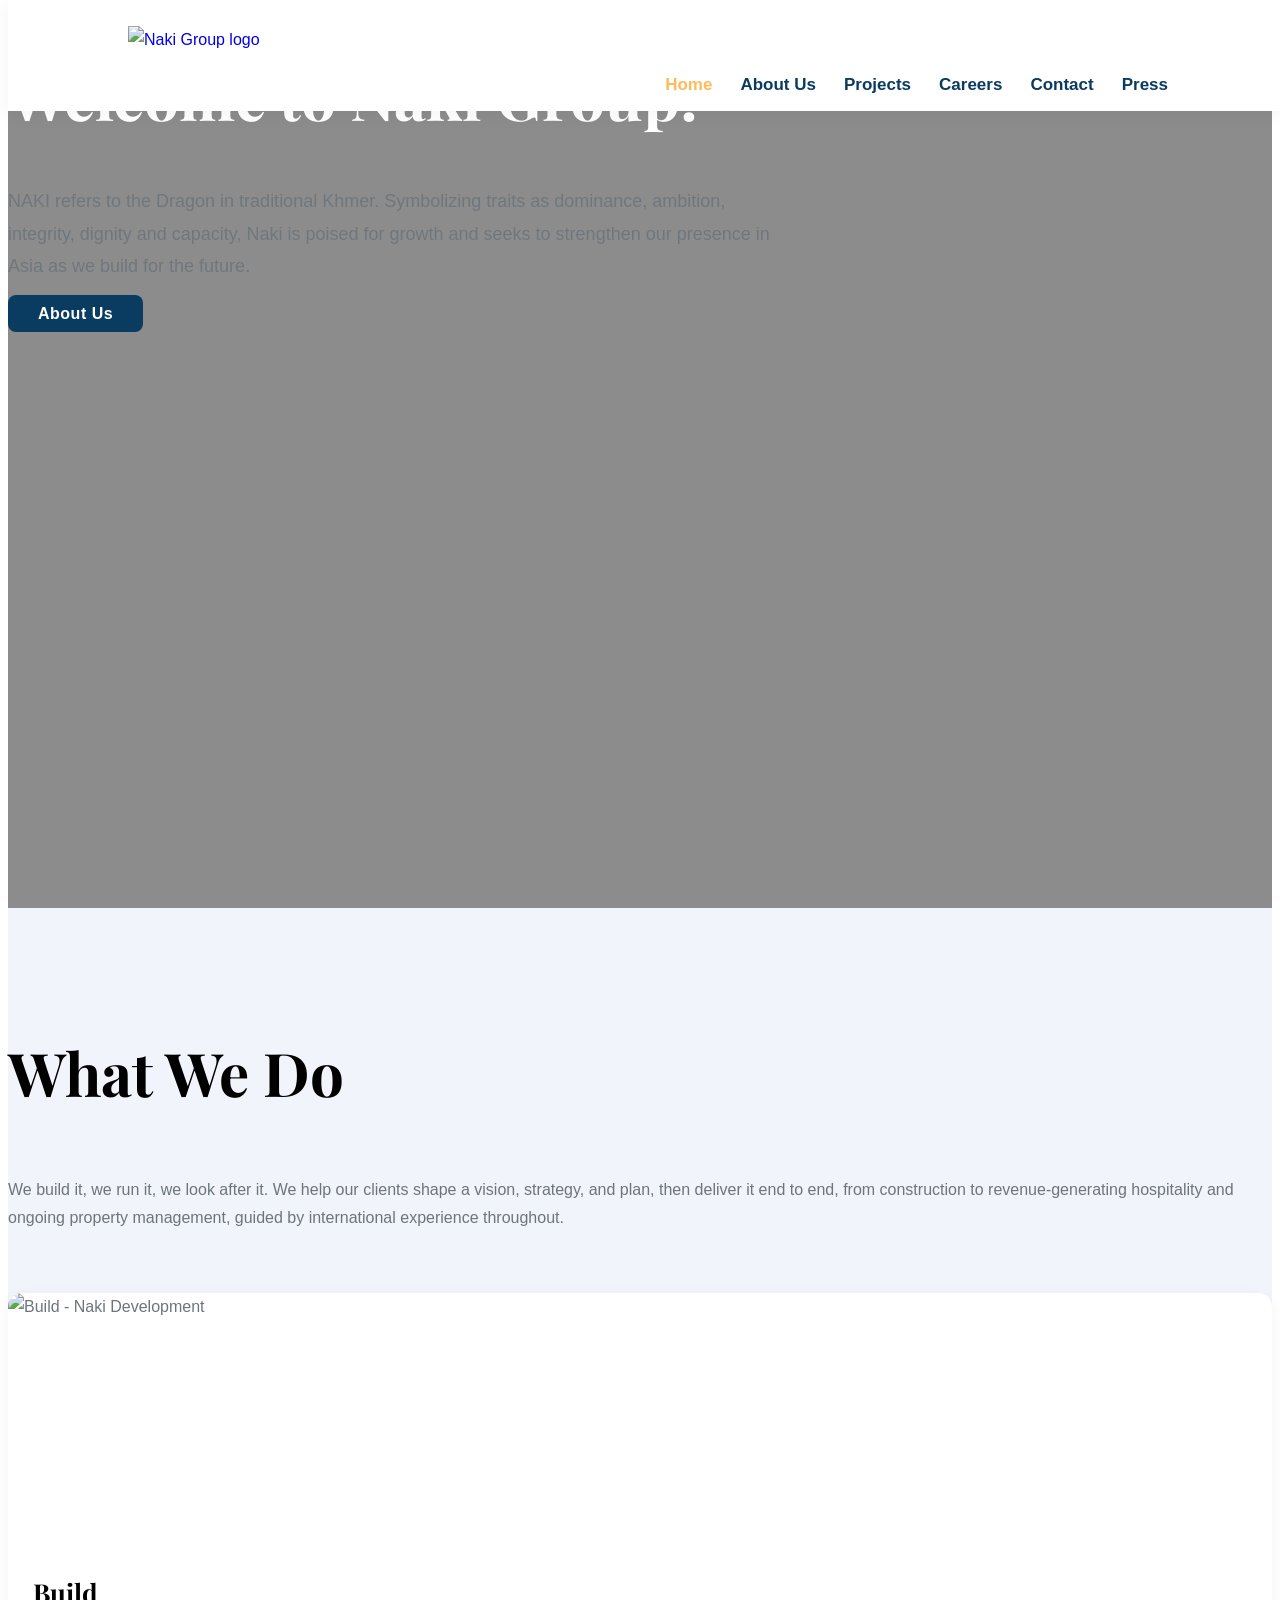
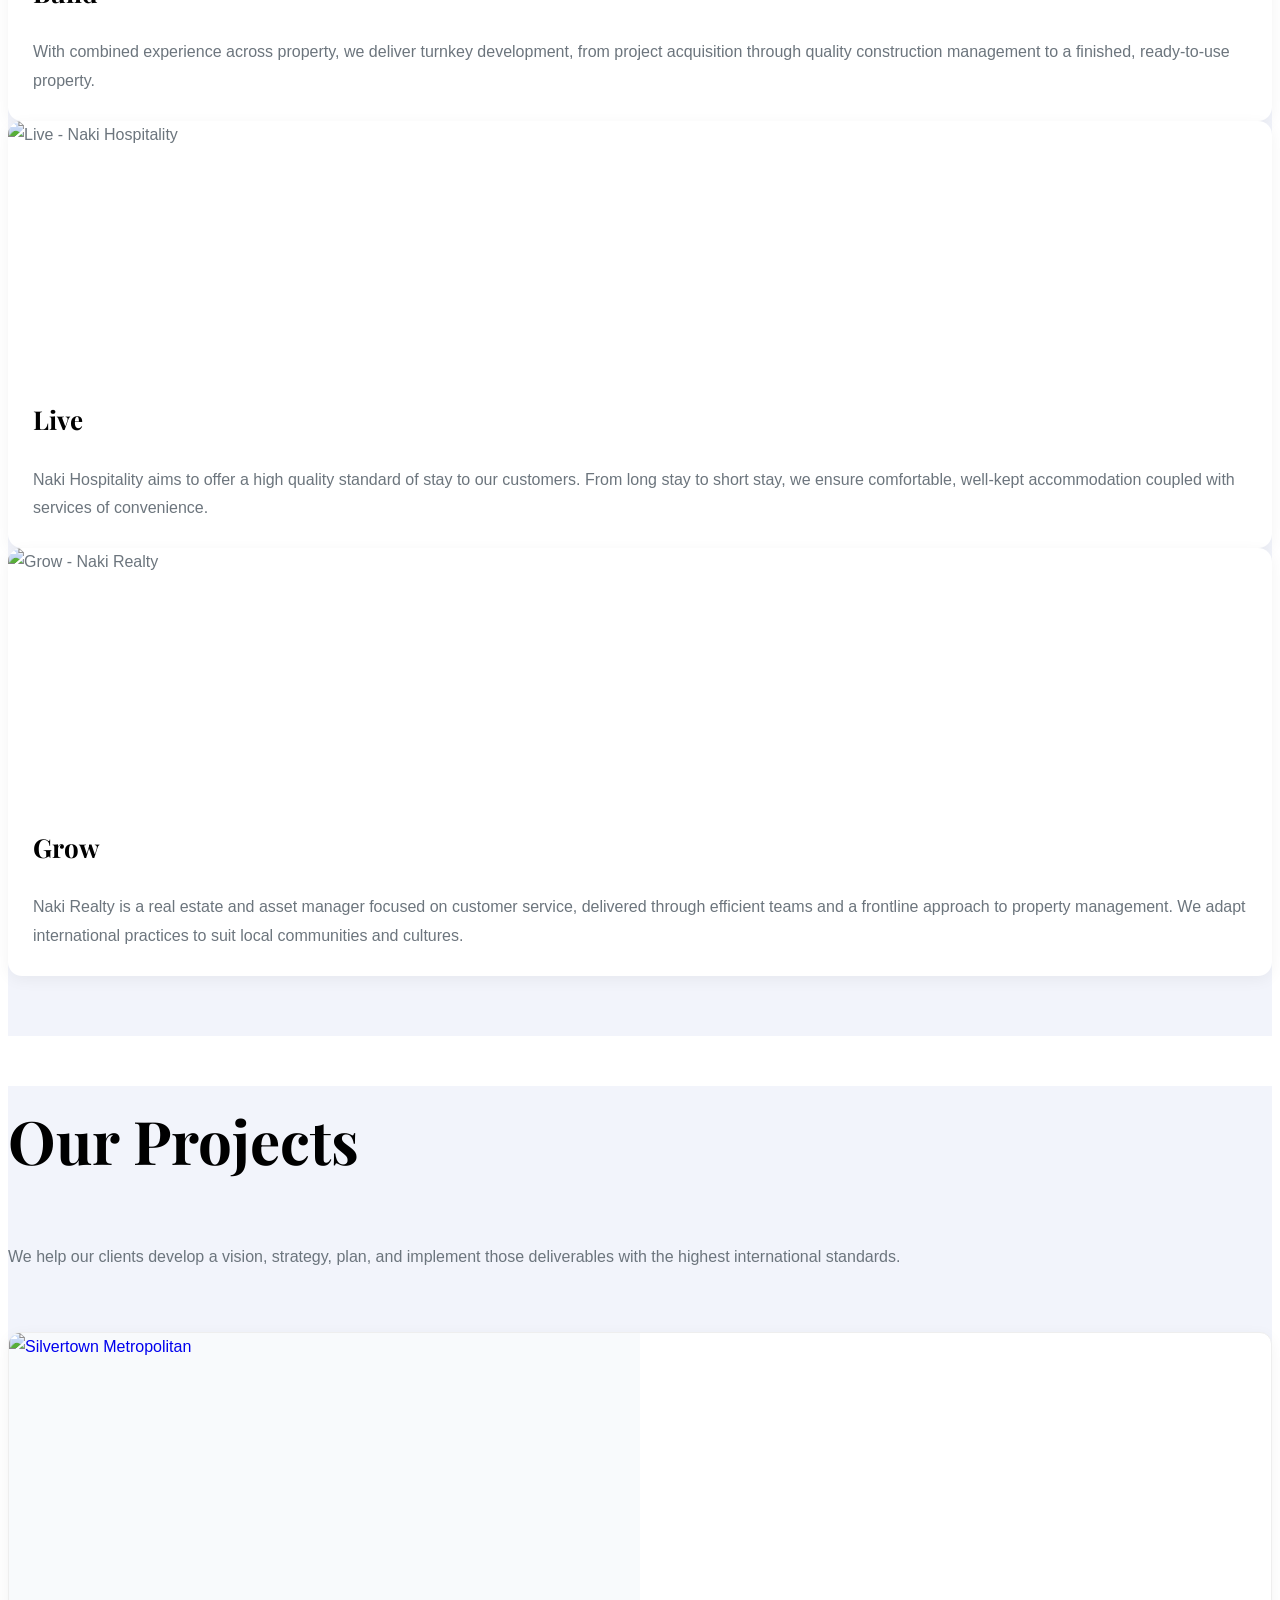
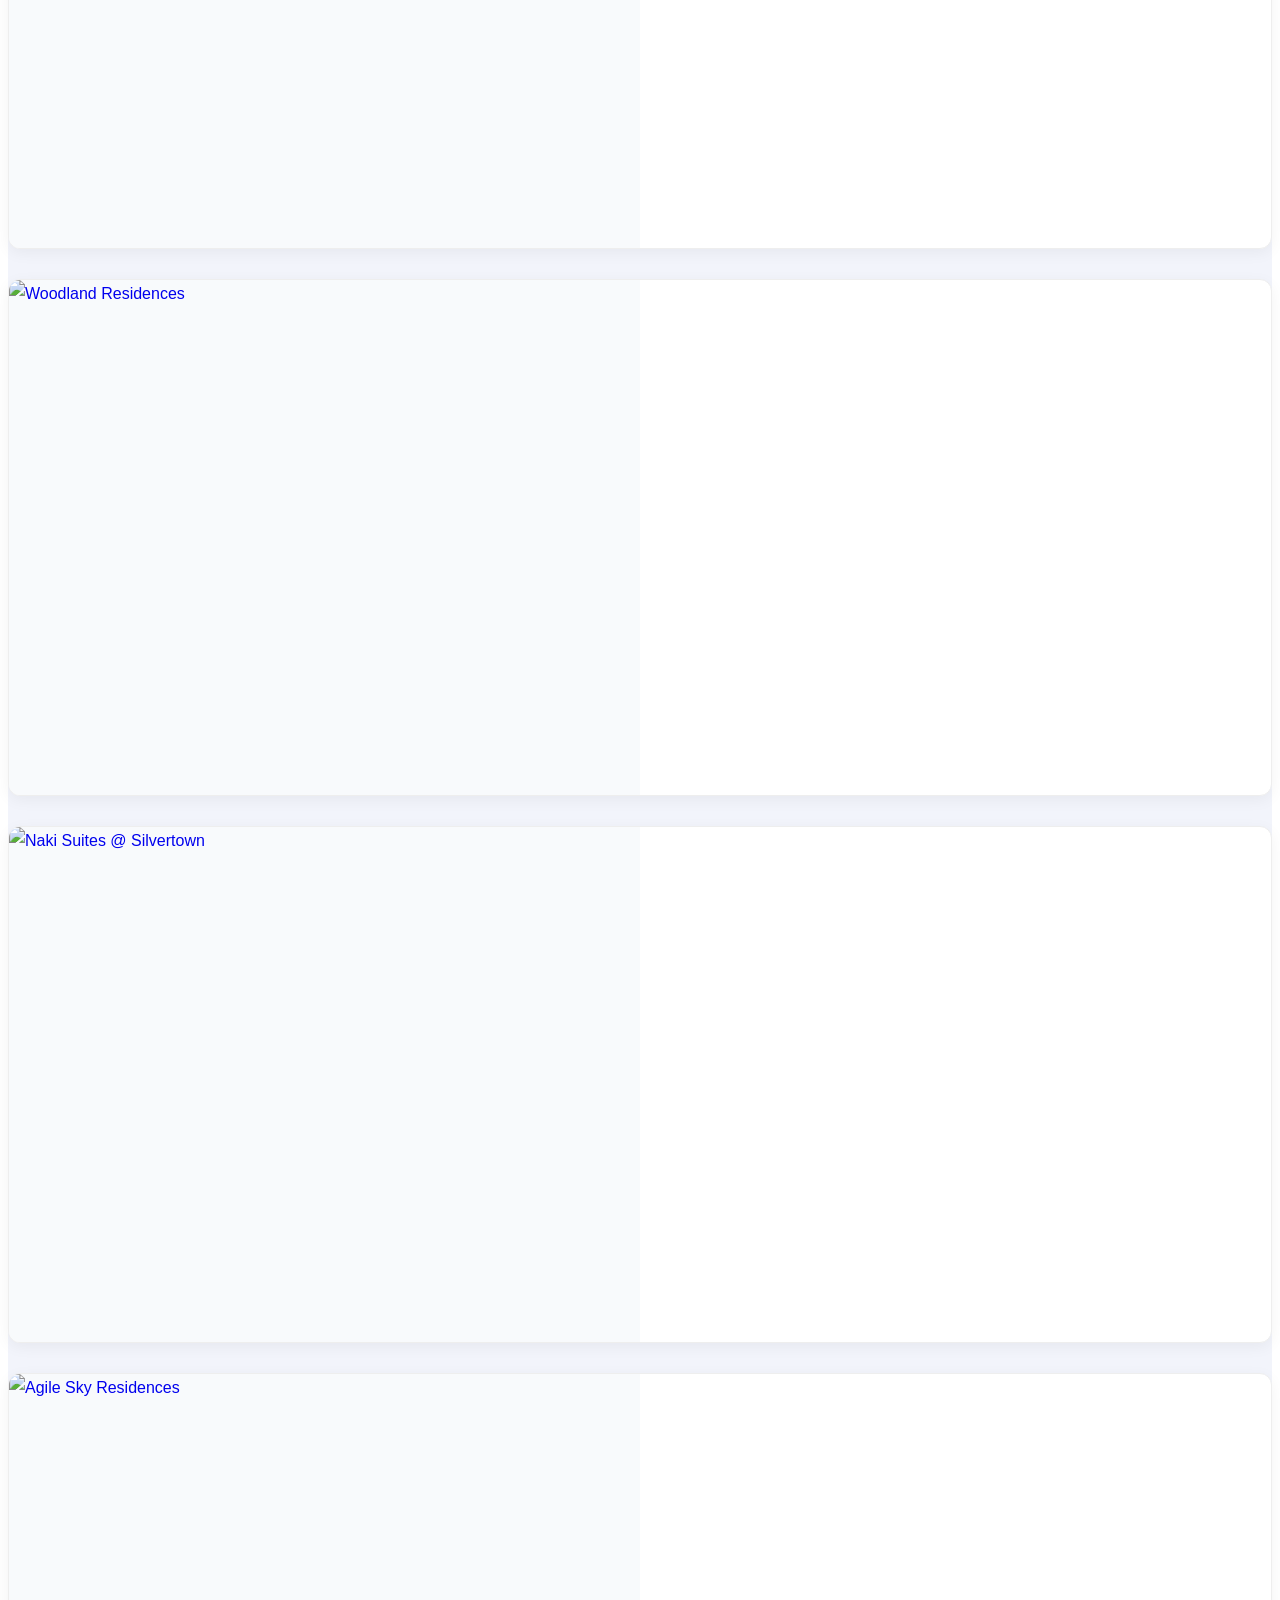
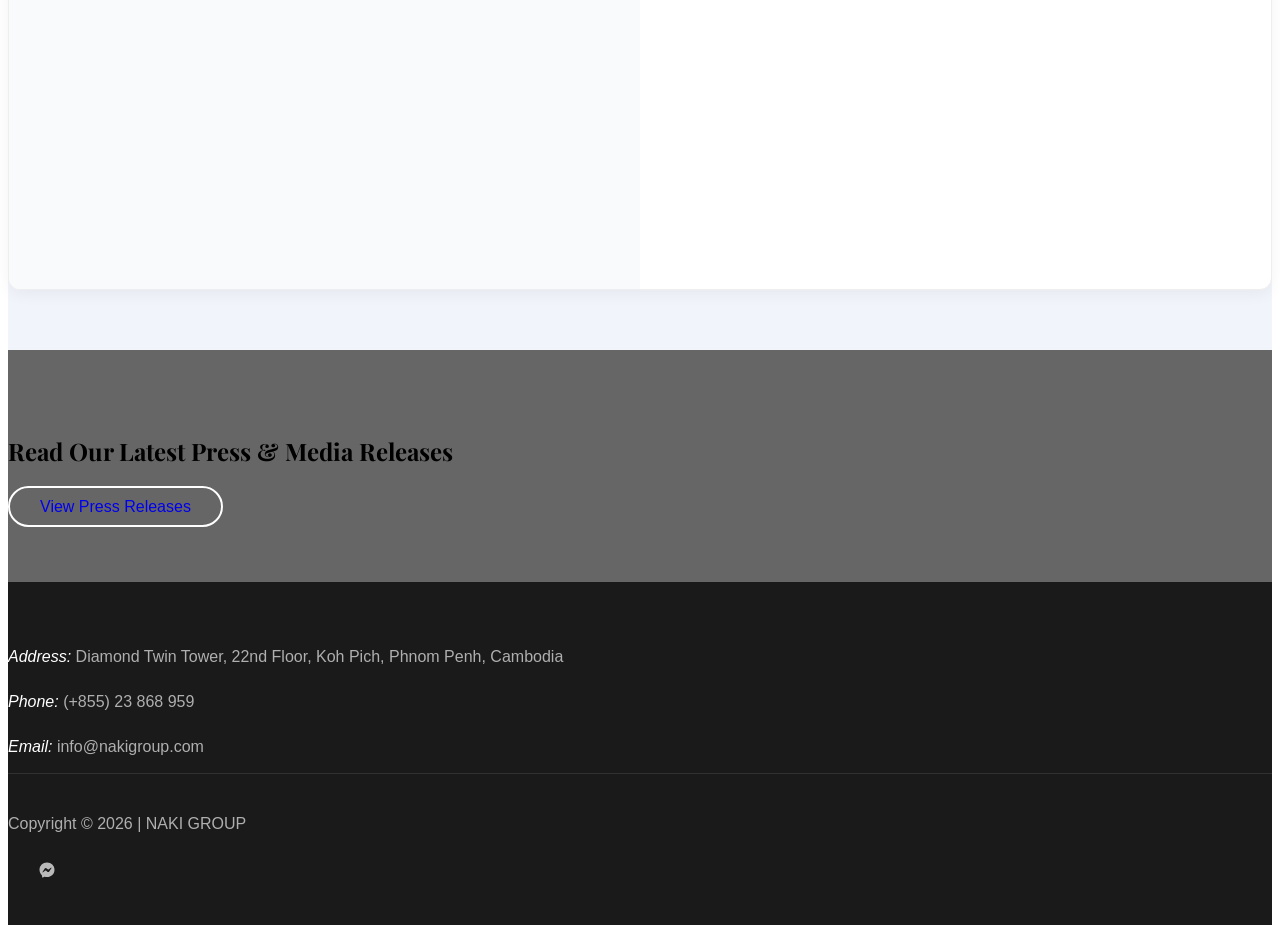
==== commit 23233b68: "update all button styles to brand color #0a3b61" ====
--- a/index.html
+++ b/index.html
@@ -92,16 +92,10 @@
             style="max-width: 780px; font-size: 18px; line-height: 1.8; opacity: 0.9;">NAKI refers to the Dragon in
             traditional Khmer. Symbolizing traits as dominance, ambition, integrity, dignity and capacity, Naki is
             poised for growth and seeks to strengthen our presence in Asia as we build for the future.</p>
-          <p class="pt-2"
-            style="display: inline-grid; grid-template-columns: 1fr ; align-items: center; gap: 16px;">
-            <a href="about.html" class="btn btn-primary text-white py-3 px-4"
-              style="font-weight: 600; letter-spacing: 0.5px; justify-self: end;">About Us</a>
-            <!-- <span class="font-family-serif text-white" style="justify-self: center;"><em>or</em></span>
-            <a href="https://www.youtube.com/embed/4Gg54voKyYg" data-fancybox
-              class="text-uppercase letter-spacing-1 text-white"
-              style="font-weight: 600; text-decoration: underline; text-underline-offset: 4px; justify-self: start;">See
-              video</a>-->
-          </p> 
+          <p class="pt-2 text-center">
+            <a href="about.html" class="btn btn-primary text-white px-4 py-2"
+              style="background-color: #0a3b61; border-color: #0a3b61; border-radius: 8px; font-weight: 600; letter-spacing: 0.5px;">About Us</a>
+          </p>
         </div>
       </div>
     </div>
@@ -472,8 +466,8 @@
         </p>
 
         <p class="col-md-5 col-12 text-center text-md-right social mb-0">
-          <a href="https://www.facebook.com/share/1Pe8kDTFeu/?mibextid=wwXIfr" target="_blank" aria-label="Facebook"><span
-              class="fa fa-facebook"></span></a>
+          <a href="https://www.facebook.com/share/1Pe8kDTFeu/?mibextid=wwXIfr" target="_blank"
+            aria-label="Facebook"><span class="fa fa-facebook"></span></a>
           <a href="https://m.me/61590706071910" target="_blank" aria-label="Messenger">
             <svg xmlns="http://www.w3.org/2000/svg" width="18" height="18" viewBox="0 0 24 24" fill="currentColor"
               style="vertical-align: -2px;">
--- a/css/style.css
+++ b/css/style.css
@@ -55,12 +55,42 @@
     border: 2px solid #fff; }
     .btn.btn-outline-white-primary:hover {
       border: 2px solid transparent;
-      background: #ffba5a;
+      background: #0a3b61;
       color: #fff; }
   .btn.uppercase {
     text-transform: uppercase;
     font-size: 14px;
     letter-spacing: .2em; }
+
+/* Primary Button Styling - Brand color #0a3b61 */
+.btn-primary {
+  background-color: #0a3b61 !important;
+  border-color: #0a3b61 !important;
+  color: #ffffff !important;
+}
+
+.btn-primary:hover,
+.btn-primary:focus,
+.btn-primary:active,
+.btn-primary:not(:disabled):not(.disabled):active {
+  background-color: #072a45 !important;
+  border-color: #072a45 !important;
+  color: #ffffff !important;
+}
+
+.btn-outline-primary {
+  color: #0a3b61 !important;
+  border-color: #0a3b61 !important;
+}
+
+.btn-outline-primary:hover,
+.btn-outline-primary:focus,
+.btn-outline-primary:active,
+.btn-outline-primary:not(:disabled):not(.disabled):active {
+  background-color: #0a3b61 !important;
+  border-color: #0a3b61 !important;
+  color: #ffffff !important;
+}
 
 .btn, .form-control {
   outline: none;
@@ -3458,15 +3488,15 @@
   border-radius: 30px;
   padding: 13px 30px;
   font-weight: 700;
-  background: #e59934;
-  border-color: #e59934;
+  background: #0a3b61;
+  border-color: #0a3b61;
   color: #ffffff;
   transition: all 0.3s ease;
 }
 
 .press-subscribe-form .btn:hover {
-  background: #cc8325;
-  border-color: #cc8325;
+  background: #072a45;
+  border-color: #072a45;
 }
 
 /* Responsive adjustments for Press page */
@@ -3669,7 +3699,7 @@
   flex-grow: 1;
 }
 .btn-press-readmore {
-  background-color: #14325a;
+  background-color: #0a3b61;
   color: #ffffff !important;
   font-size: 14px;
   font-weight: 600;
@@ -3683,7 +3713,7 @@
   cursor: pointer;
 }
 .btn-press-readmore:hover {
-  background-color: #0d213c;
+  background-color: #072a45;
   transform: translateY(-1px);
 }
 .press-modal-header {
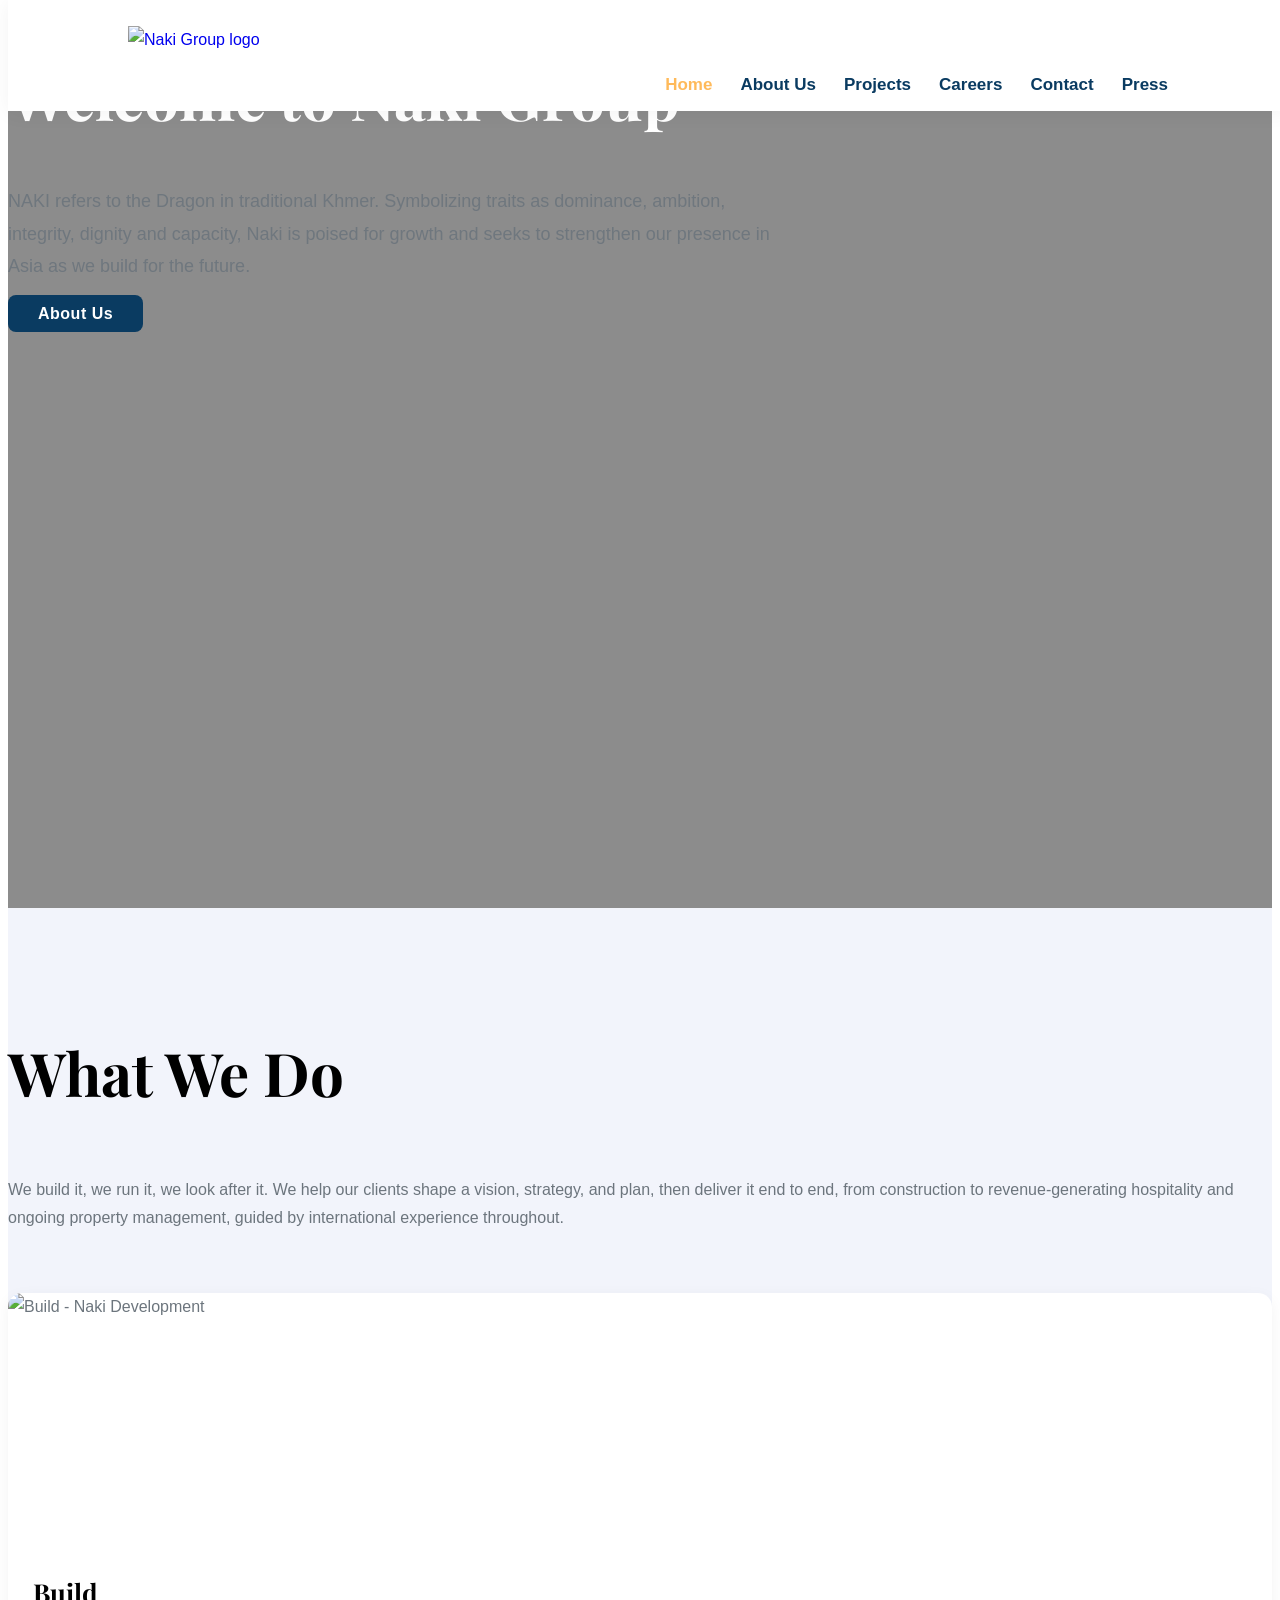
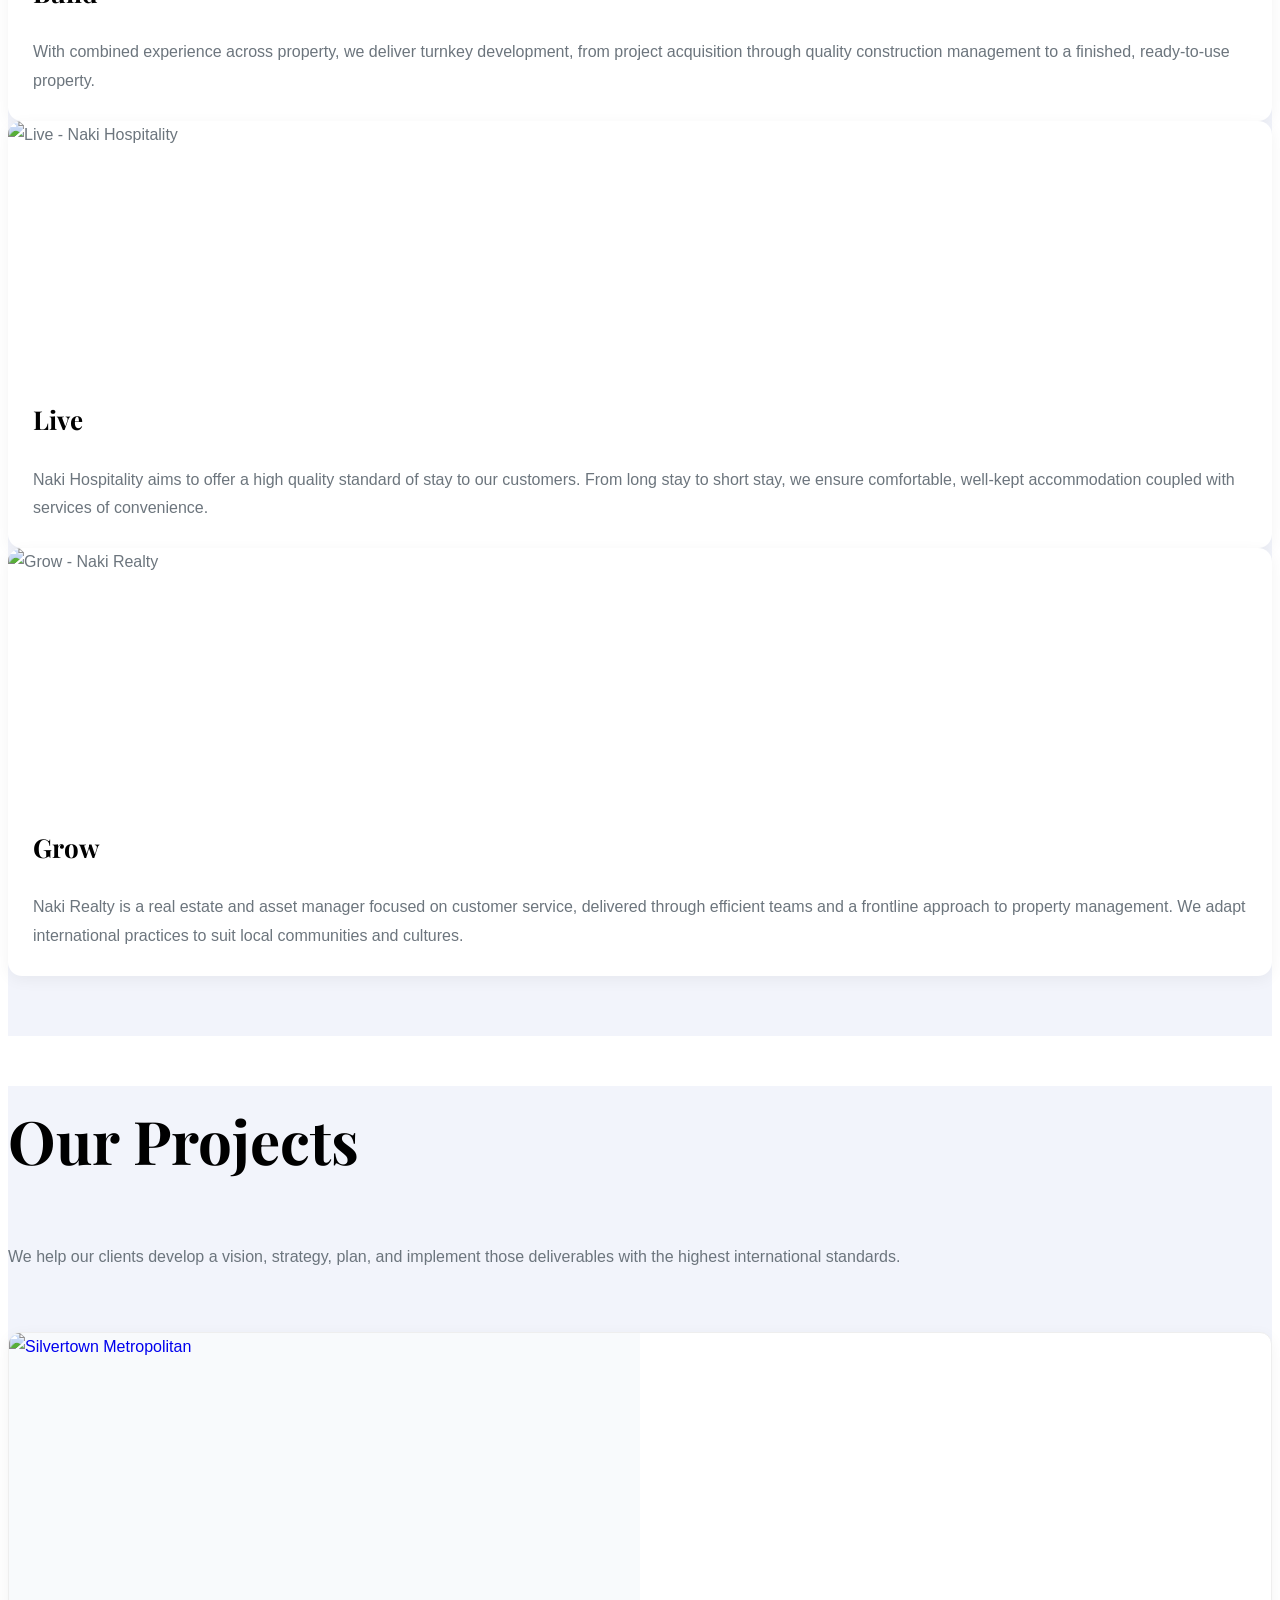
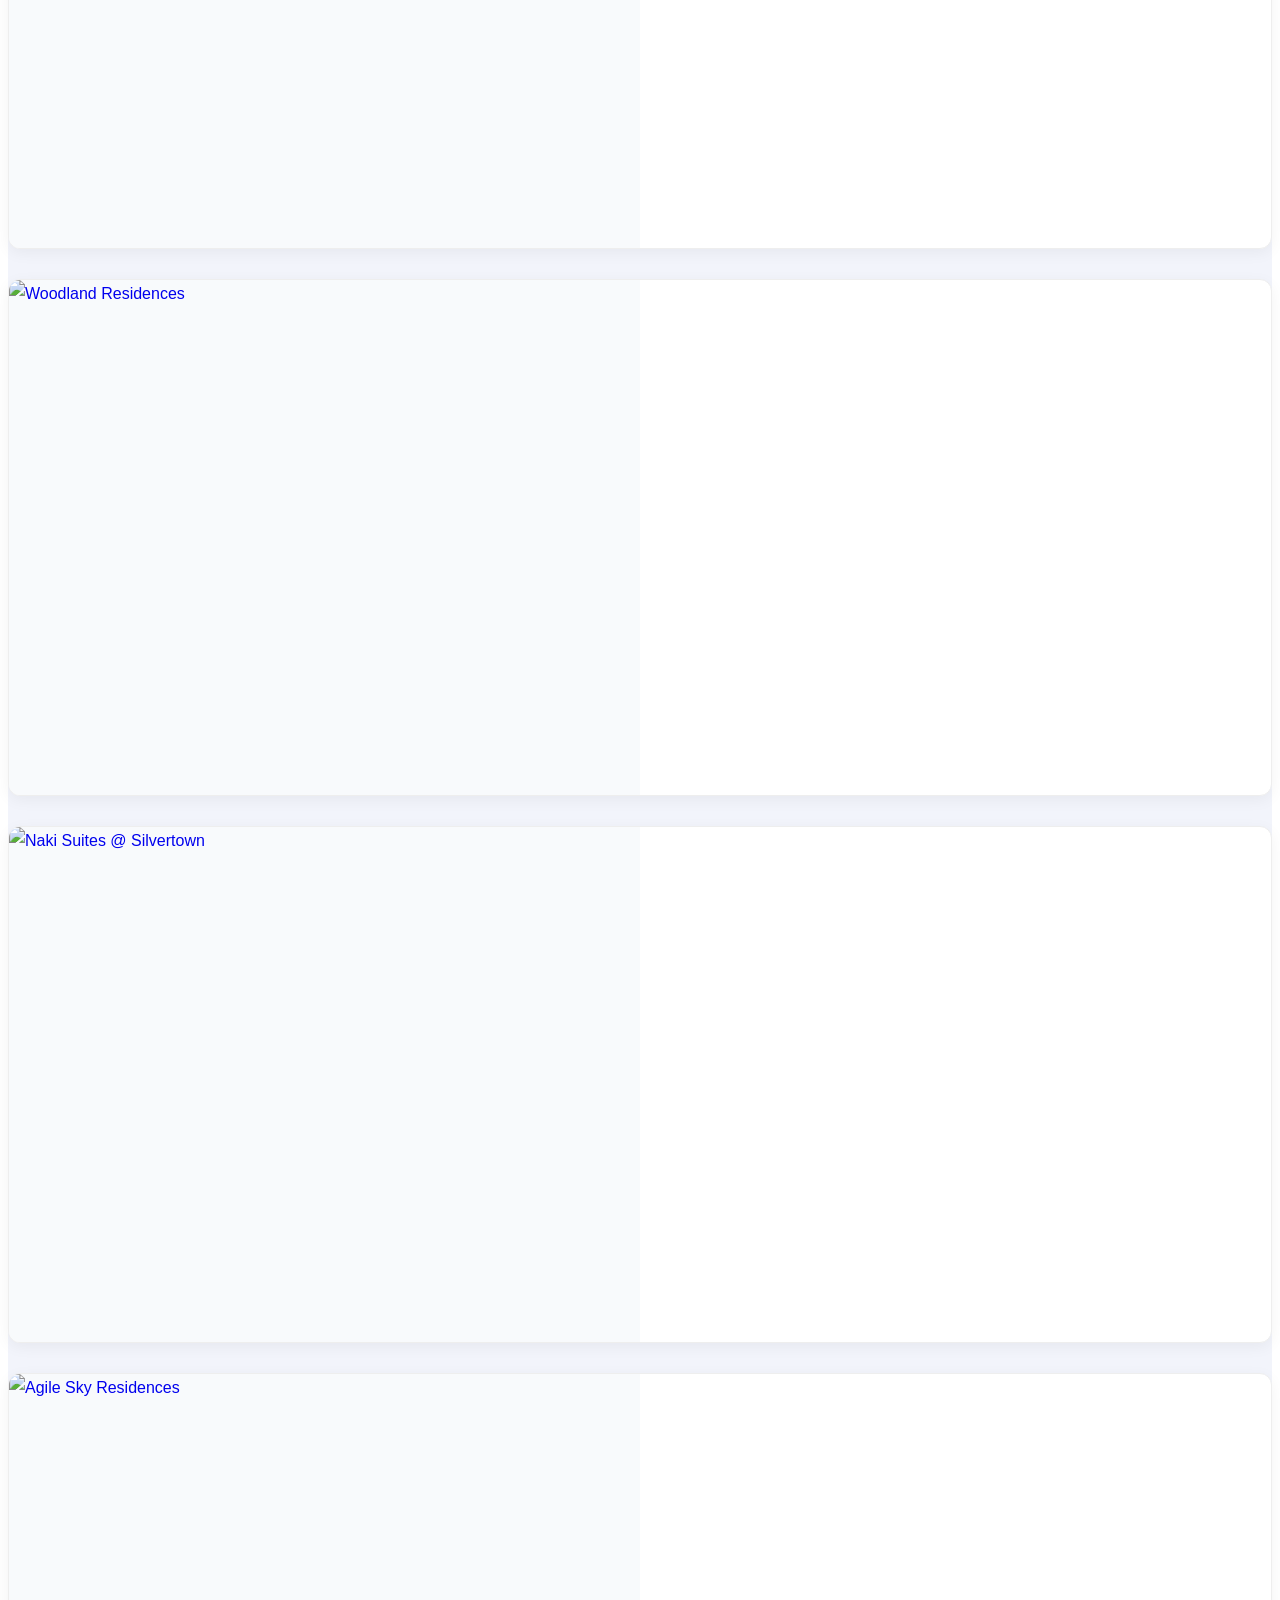
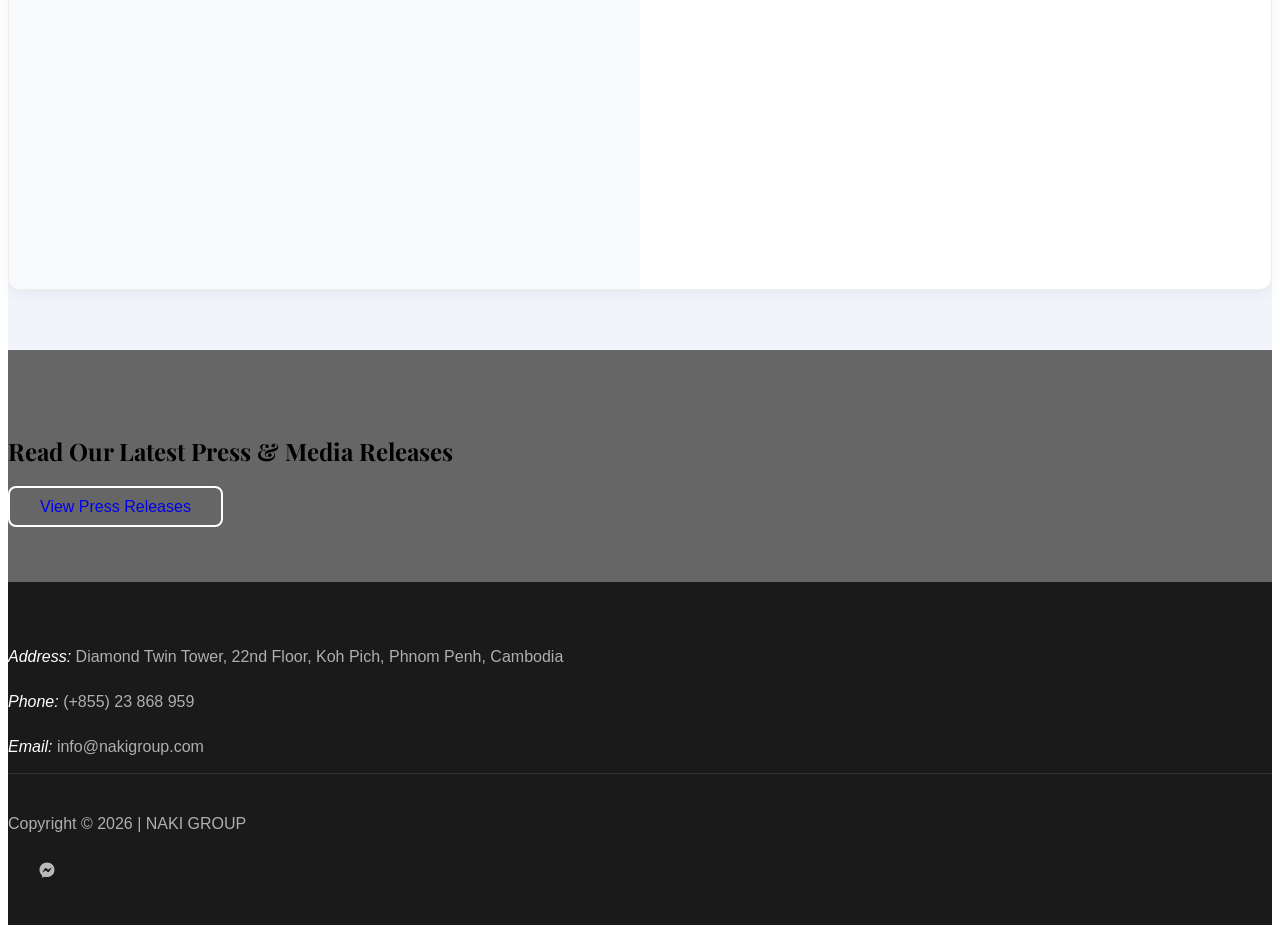
==== commit 3b25ffe5: "add 3 icon buttons (facebook, website, instagram) for Silvertown and Naki Suites" ====
--- a/index.html
+++ b/index.html
@@ -87,7 +87,7 @@
     <div class="container">
       <div class="row site-hero-inner justify-content-center align-items-center">
         <div class="col-md-10 text-center" data-aos="fade-up">
-          <h1 class="heading text-white mb-3">Welcome to Naki Group!</h1>
+          <h1 class="heading text-white mb-3">Welcome to Naki Group</h1>
           <p class="lead text-white mb-4 mx-auto"
             style="max-width: 780px; font-size: 18px; line-height: 1.8; opacity: 0.9;">NAKI refers to the Dragon in
             traditional Khmer. Symbolizing traits as dominance, ambition, integrity, dignity and capacity, Naki is
--- a/css/style.css
+++ b/css/style.css
@@ -44,15 +44,17 @@
   padding-right: 30px;
   padding-top: 10px;
   padding-bottom: 10px;
-  border-radius: 50px; }
+  border-radius: 8px !important; }
   .btn.btn-outline-white {
-    border: 2px solid #fff; }
+    border: 2px solid #fff;
+    border-radius: 8px !important; }
     .btn.btn-outline-white:hover {
       border: 2px solid transparent;
       background: #000;
       color: #fff; }
   .btn.btn-outline-white-primary {
-    border: 2px solid #fff; }
+    border: 2px solid #fff;
+    border-radius: 8px !important; }
     .btn.btn-outline-white-primary:hover {
       border: 2px solid transparent;
       background: #0a3b61;
@@ -62,11 +64,12 @@
     font-size: 14px;
     letter-spacing: .2em; }
 
-/* Primary Button Styling - Brand color #0a3b61 */
+/* Primary Button Styling - Brand color #0a3b61 & border-radius 8px */
 .btn-primary {
   background-color: #0a3b61 !important;
   border-color: #0a3b61 !important;
   color: #ffffff !important;
+  border-radius: 8px !important;
 }
 
 .btn-primary:hover,
@@ -81,6 +84,7 @@
 .btn-outline-primary {
   color: #0a3b61 !important;
   border-color: #0a3b61 !important;
+  border-radius: 8px !important;
 }
 
 .btn-outline-primary:hover,
@@ -511,11 +515,11 @@
     right: 0;
     z-index: 1; }
   .site-hero.inner-page {
-    height: 75vh;
-    min-height: 600px; }
+    height: 55vh;
+    min-height: 420px; }
     .site-hero.inner-page.overlay:before {
       height: 100%;
-      min-height: 600px; }
+      min-height: 420px; }
   .site-hero .container {
     position: relative;
     z-index: 2; }
@@ -866,8 +870,17 @@
 }
 
 .inner-page .site-hero-inner {
-  height: 75vh;
-  min-height: 600px; }
+  height: 55vh;
+  min-height: 420px; }
+
+@media (max-width: 767.98px) {
+  .site-hero.inner-page,
+  .inner-page .site-hero-inner,
+  .site-hero.inner-page.overlay:before {
+    height: 38vh !important;
+    min-height: 270px !important;
+  }
+}
 
 .page-inside .site-hero-inner, .page-inside {
   height: 70vh;
@@ -1996,7 +2009,7 @@
 
 /* Leader Bio Button & Modal Styles */
 .btn-read-bio {
-  background: linear-gradient(135deg, #CEA277, #b88a5d);
+  background: #0a3b61 !important;
   color: #ffffff !important;
   border: none;
   font-size: 11px;
@@ -2004,7 +2017,7 @@
   letter-spacing: 0.8px;
   text-transform: uppercase;
   padding: 8px 18px;
-  border-radius: 25px;
+  border-radius: 8px !important;
   box-shadow: 0 4px 14px rgba(0, 0, 0, 0.3);
   transition: all 0.3s ease;
   display: inline-flex;
@@ -2013,9 +2026,9 @@
   z-index: 5;
   position: relative; }
   .btn-read-bio:hover, .btn-read-bio:focus, .btn-read-bio:active {
-    background: linear-gradient(135deg, #dfb489, #CEA277);
+    background: #072a45 !important;
     transform: translateY(-2px);
-    box-shadow: 0 6px 18px rgba(206, 162, 119, 0.45);
+    box-shadow: 0 6px 18px rgba(10, 59, 97, 0.45);
     color: #ffffff !important; }
 
 @media (max-width: 991.98px) {
@@ -2110,9 +2123,9 @@
   padding: 12px 24px;
   background: #f8fafc; }
 .leader-bio-modal .btn-close-modal {
-  background: #003764;
+  background: #0a3b61;
   color: #ffffff;
-  border-radius: 20px;
+  border-radius: 8px !important;
   padding: 7px 22px;
   font-size: 12px;
   font-weight: 600;
@@ -2122,7 +2135,7 @@
   transition: all 0.2s ease;
   cursor: pointer; }
   .leader-bio-modal .btn-close-modal:hover {
-    background: #CEA277;
+    background: #072a45;
     color: #ffffff; }
 
 .check-availabilty {
@@ -2269,7 +2282,7 @@
   padding: 0;
   margin: 0;
   display: inline-grid;
-  grid-template-columns: 1fr auto 1fr;
+  grid-template-columns: 1fr ;
   align-items: center;
   gap: 10px; }
   .custom-breadcrumbs li {
@@ -2635,7 +2648,7 @@
   white-space: nowrap;
   padding: 10px 24px;
   font-weight: 600;
-  border-radius: 6px;
+  border-radius: 8px !important;
 }
 
 /* How to Apply Section */
@@ -2907,17 +2920,40 @@
 
 .project-status-badge {
   position: absolute;
-  top: 20px;
-  left: 20px;
-  background: #0f2b5c;
+  bottom: 20px;
+  right: 20px;
+  background: #0a3b61;
   color: #ffffff;
   padding: 6px 14px;
-  border-radius: 20px;
+  border-radius: 8px;
   font-size: 0.78rem;
   font-weight: 700;
   letter-spacing: 0.5px;
   text-transform: uppercase;
-  box-shadow: 0 2px 8px rgba(0, 0, 0, 0.2);
+  box-shadow: 0 2px 8px rgba(0, 0, 0, 0.25);
+  z-index: 2;
+}
+
+.btn-project-icon {
+  display: inline-flex;
+  align-items: center;
+  justify-content: center;
+  width: 42px;
+  height: 42px;
+  background-color: #0a3b61;
+  color: #ffffff !important;
+  border-radius: 8px !important;
+  font-size: 18px;
+  text-decoration: none !important;
+  transition: all 0.25s ease;
+  box-shadow: 0 2px 6px rgba(10, 59, 97, 0.25);
+}
+
+.btn-project-icon:hover {
+  background-color: #072a45;
+  color: #ffffff !important;
+  transform: translateY(-2px);
+  box-shadow: 0 4px 10px rgba(10, 59, 97, 0.4);
 }
 
 .project-details-wrap {
@@ -3485,7 +3521,7 @@
 }
 
 .press-subscribe-form .btn {
-  border-radius: 30px;
+  border-radius: 8px !important;
   padding: 13px 30px;
   font-weight: 700;
   background: #0a3b61;
@@ -3704,7 +3740,7 @@
   font-size: 14px;
   font-weight: 600;
   padding: 9px 24px;
-  border-radius: 6px;
+  border-radius: 8px !important;
   border: none;
   display: inline-block;
   align-self: flex-start;
